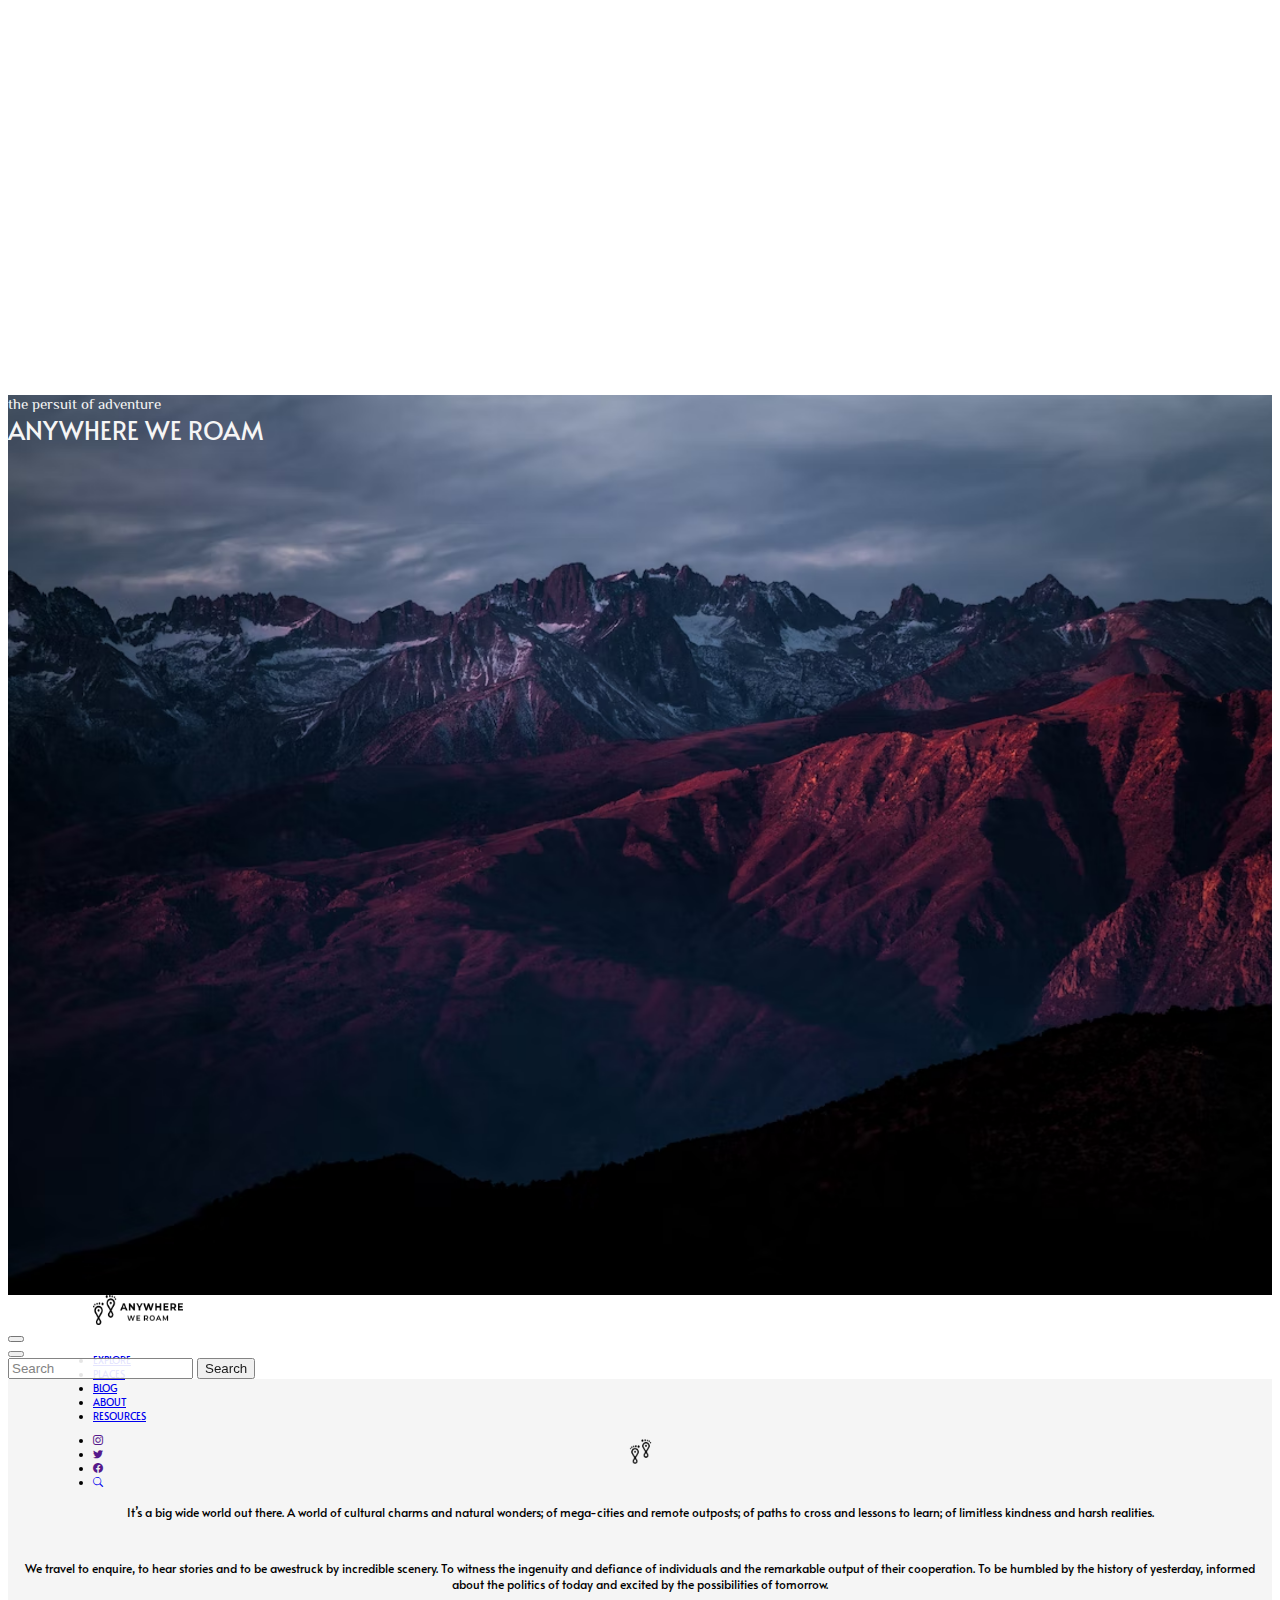
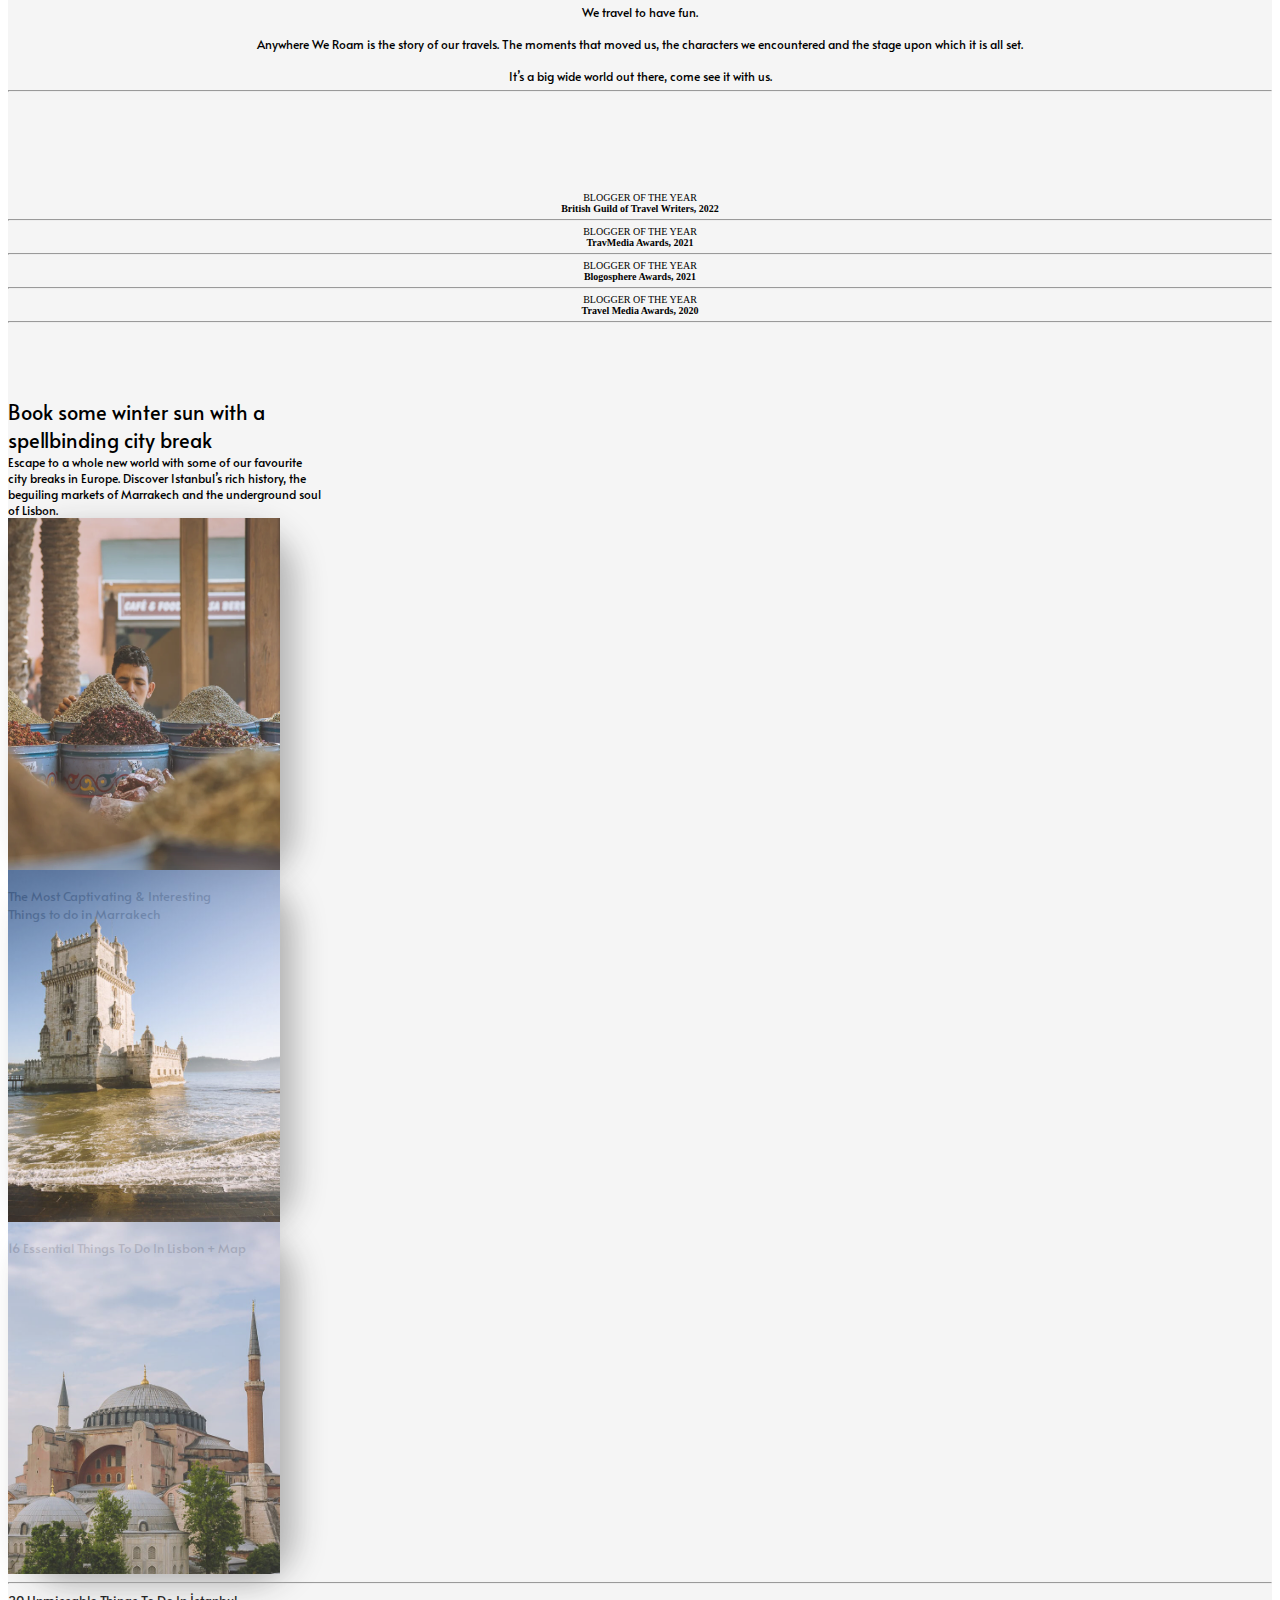
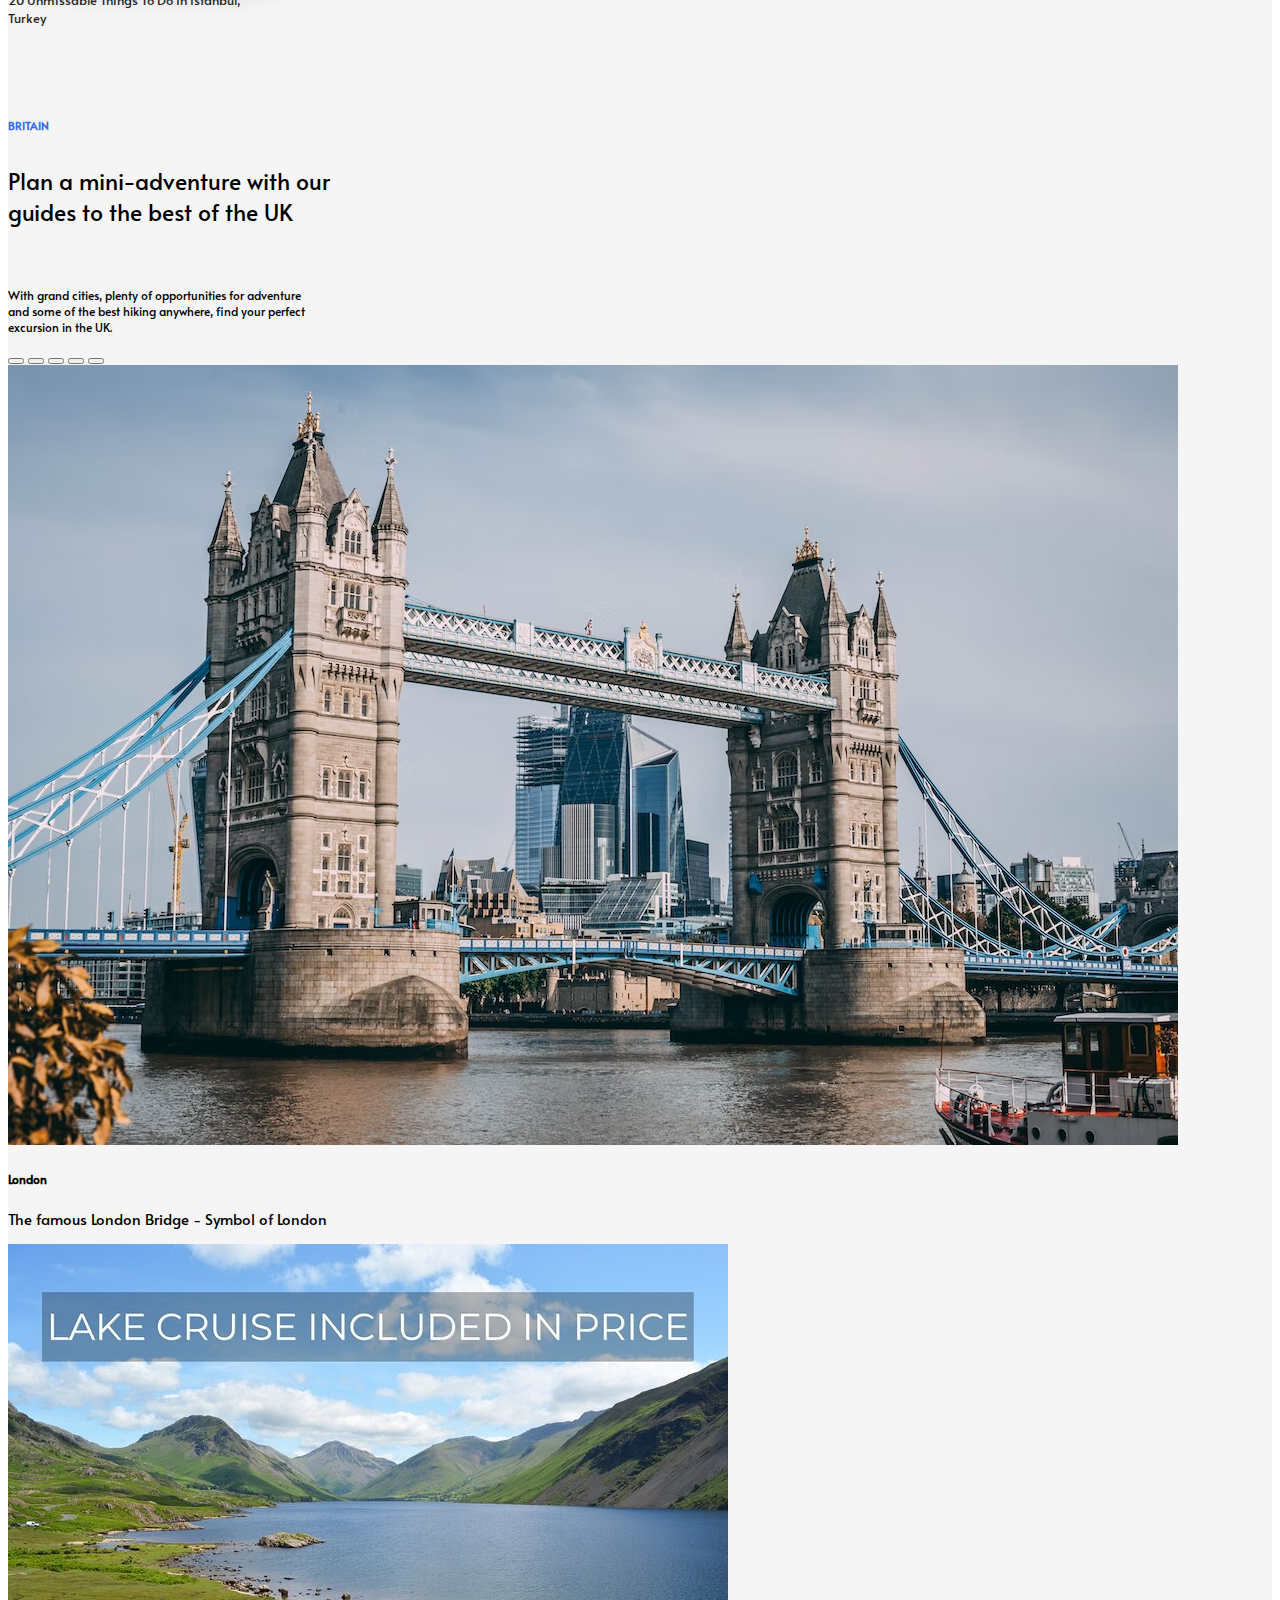
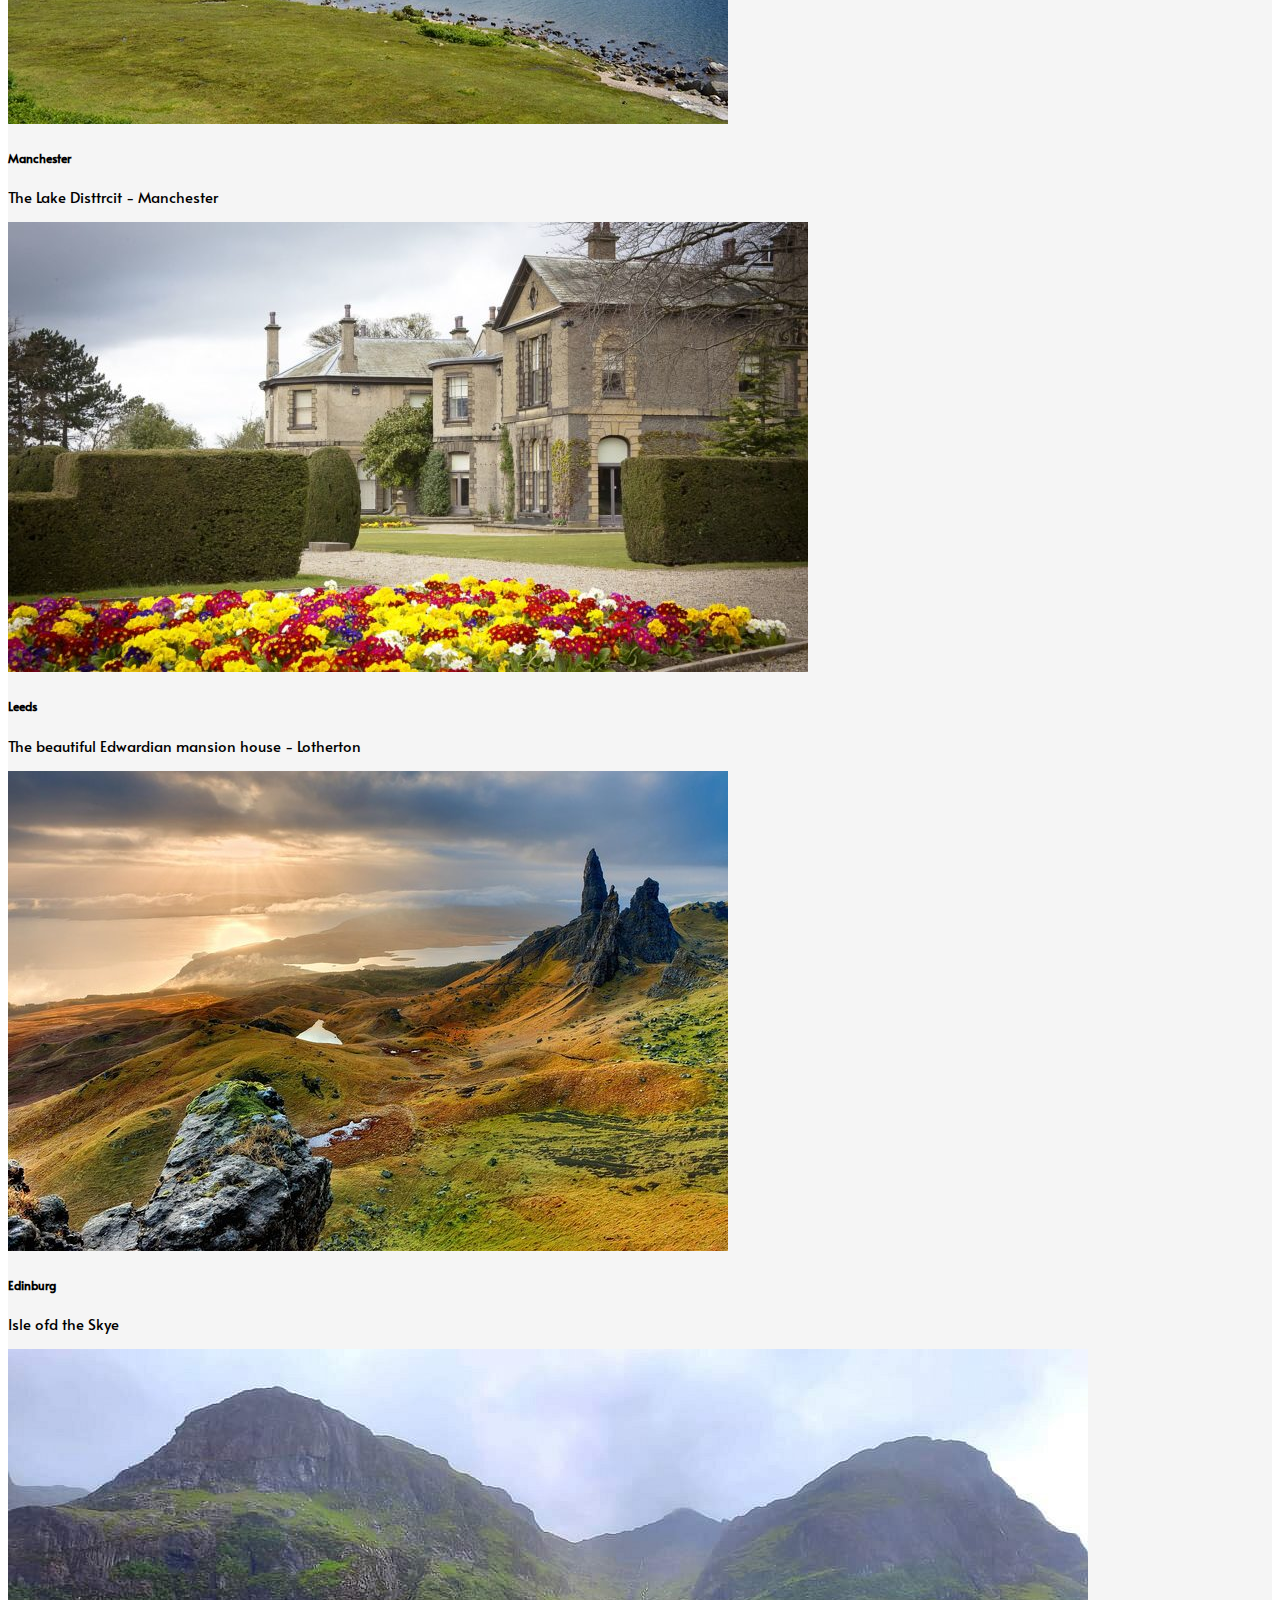
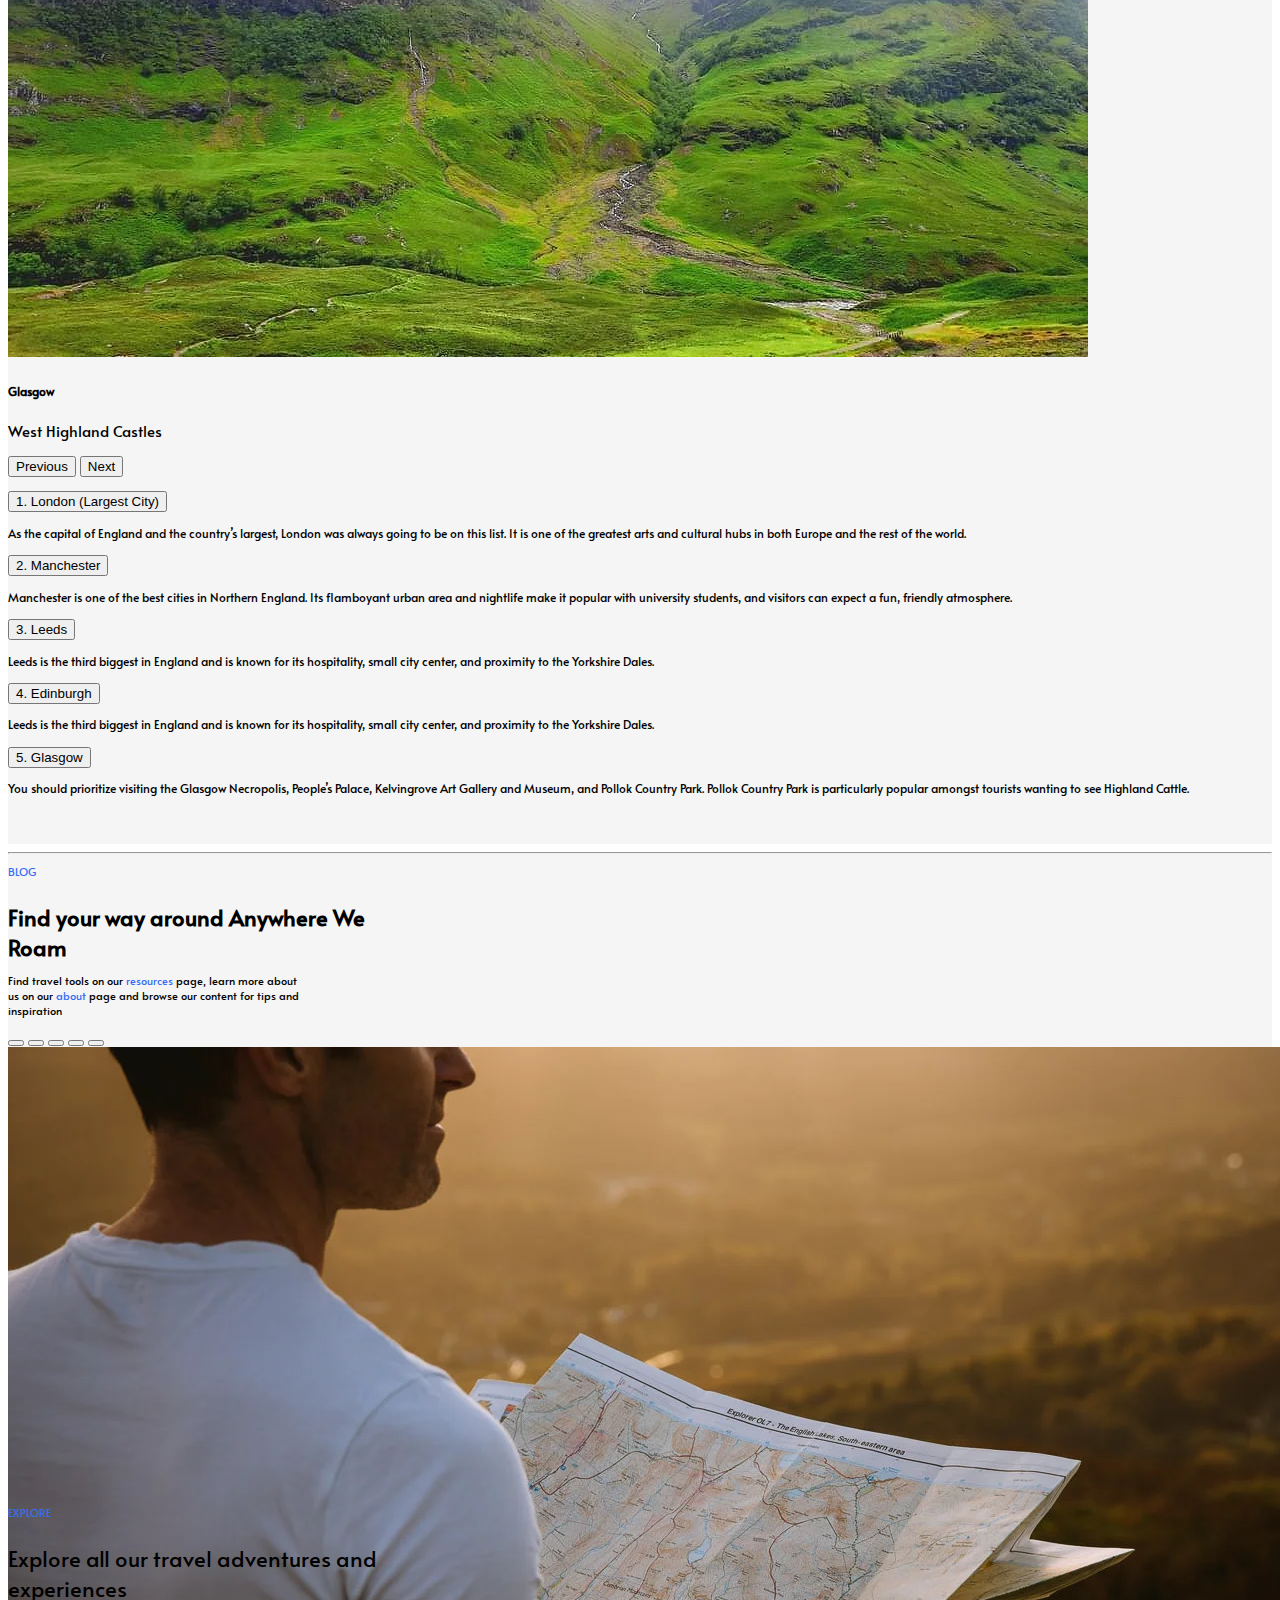
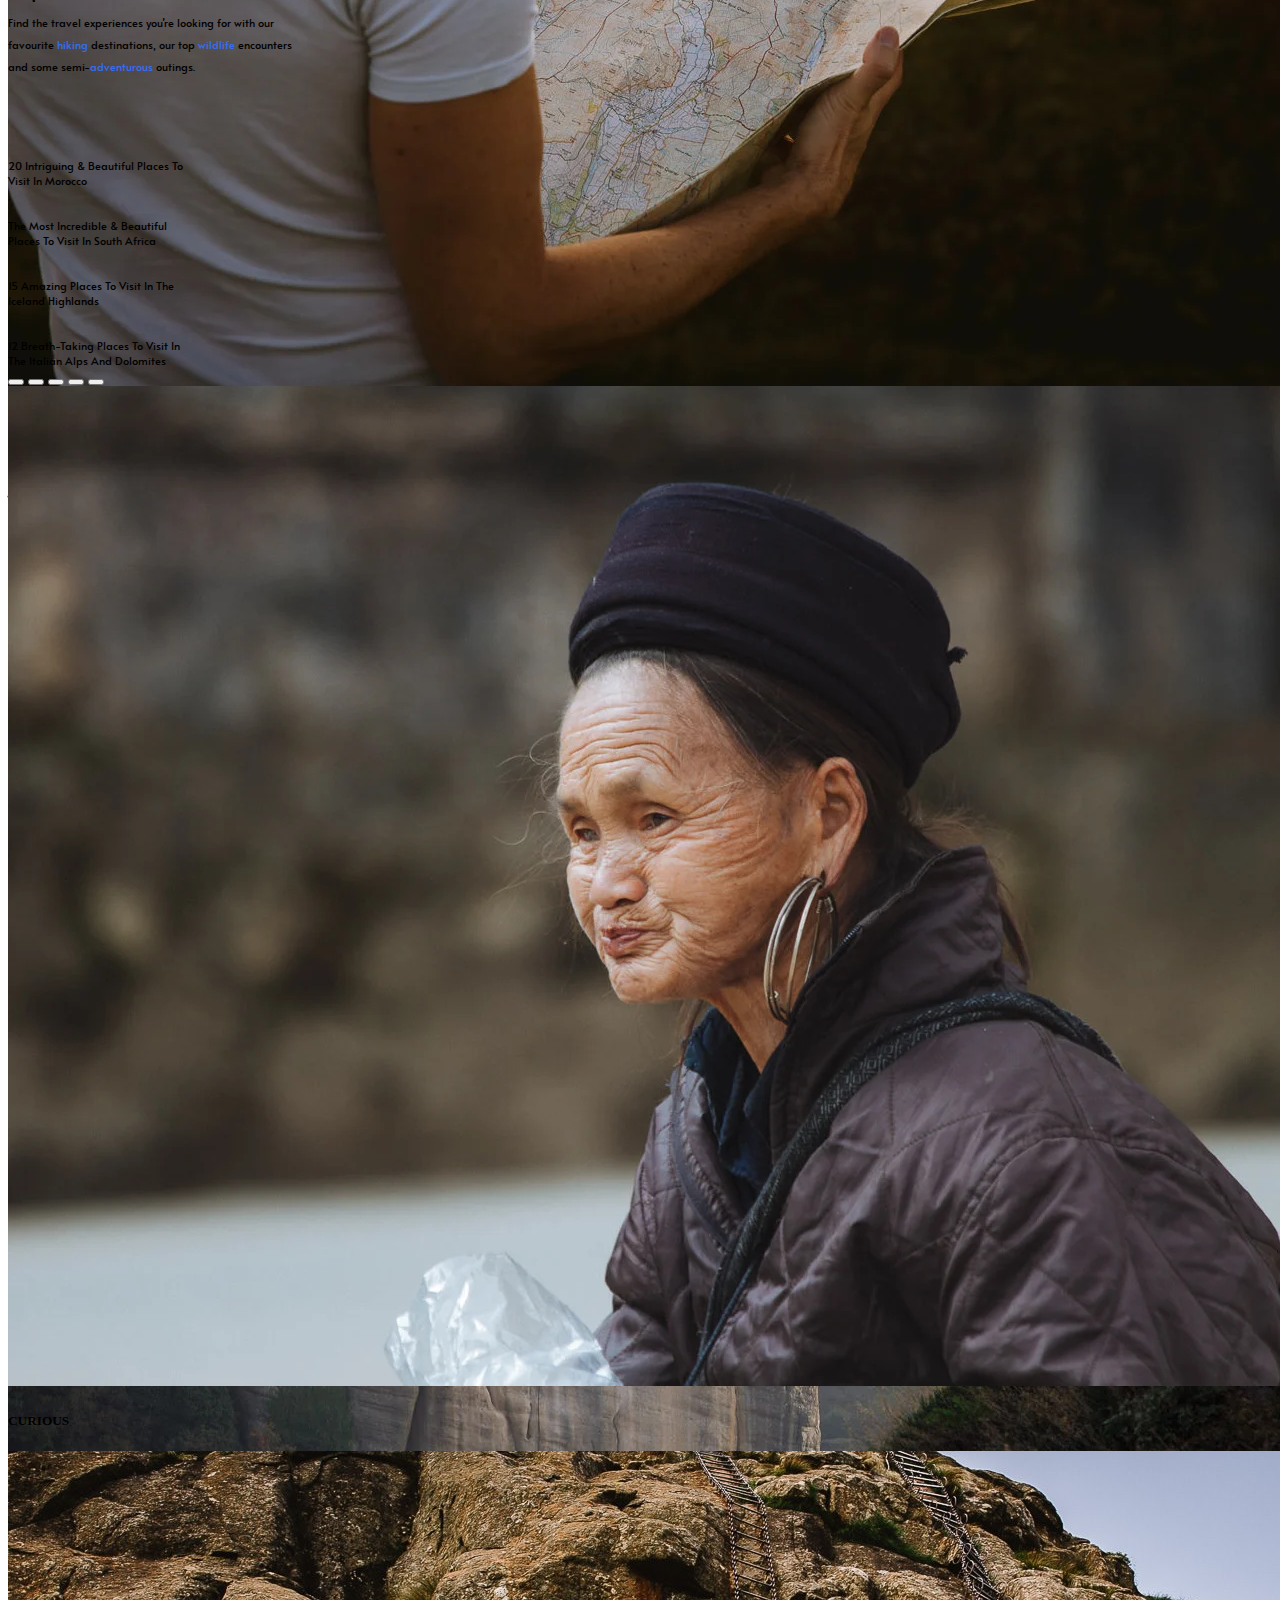
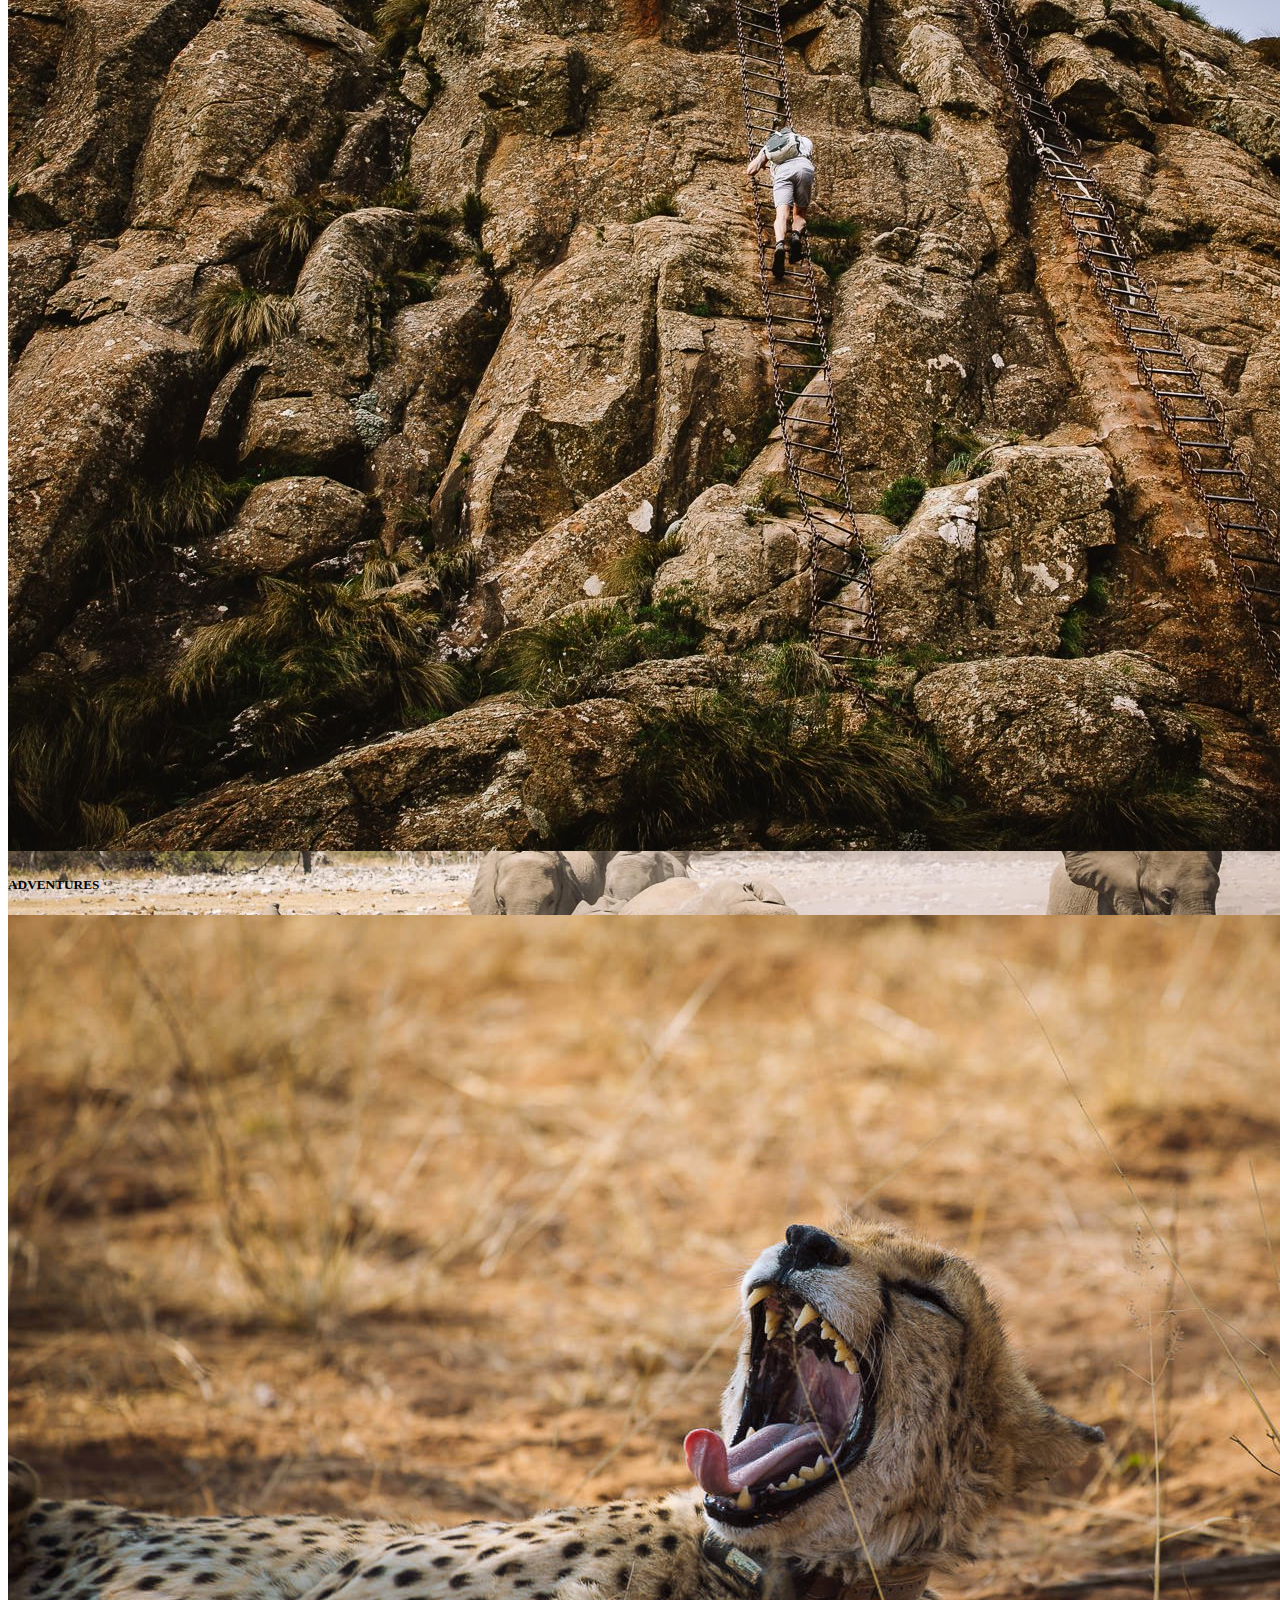
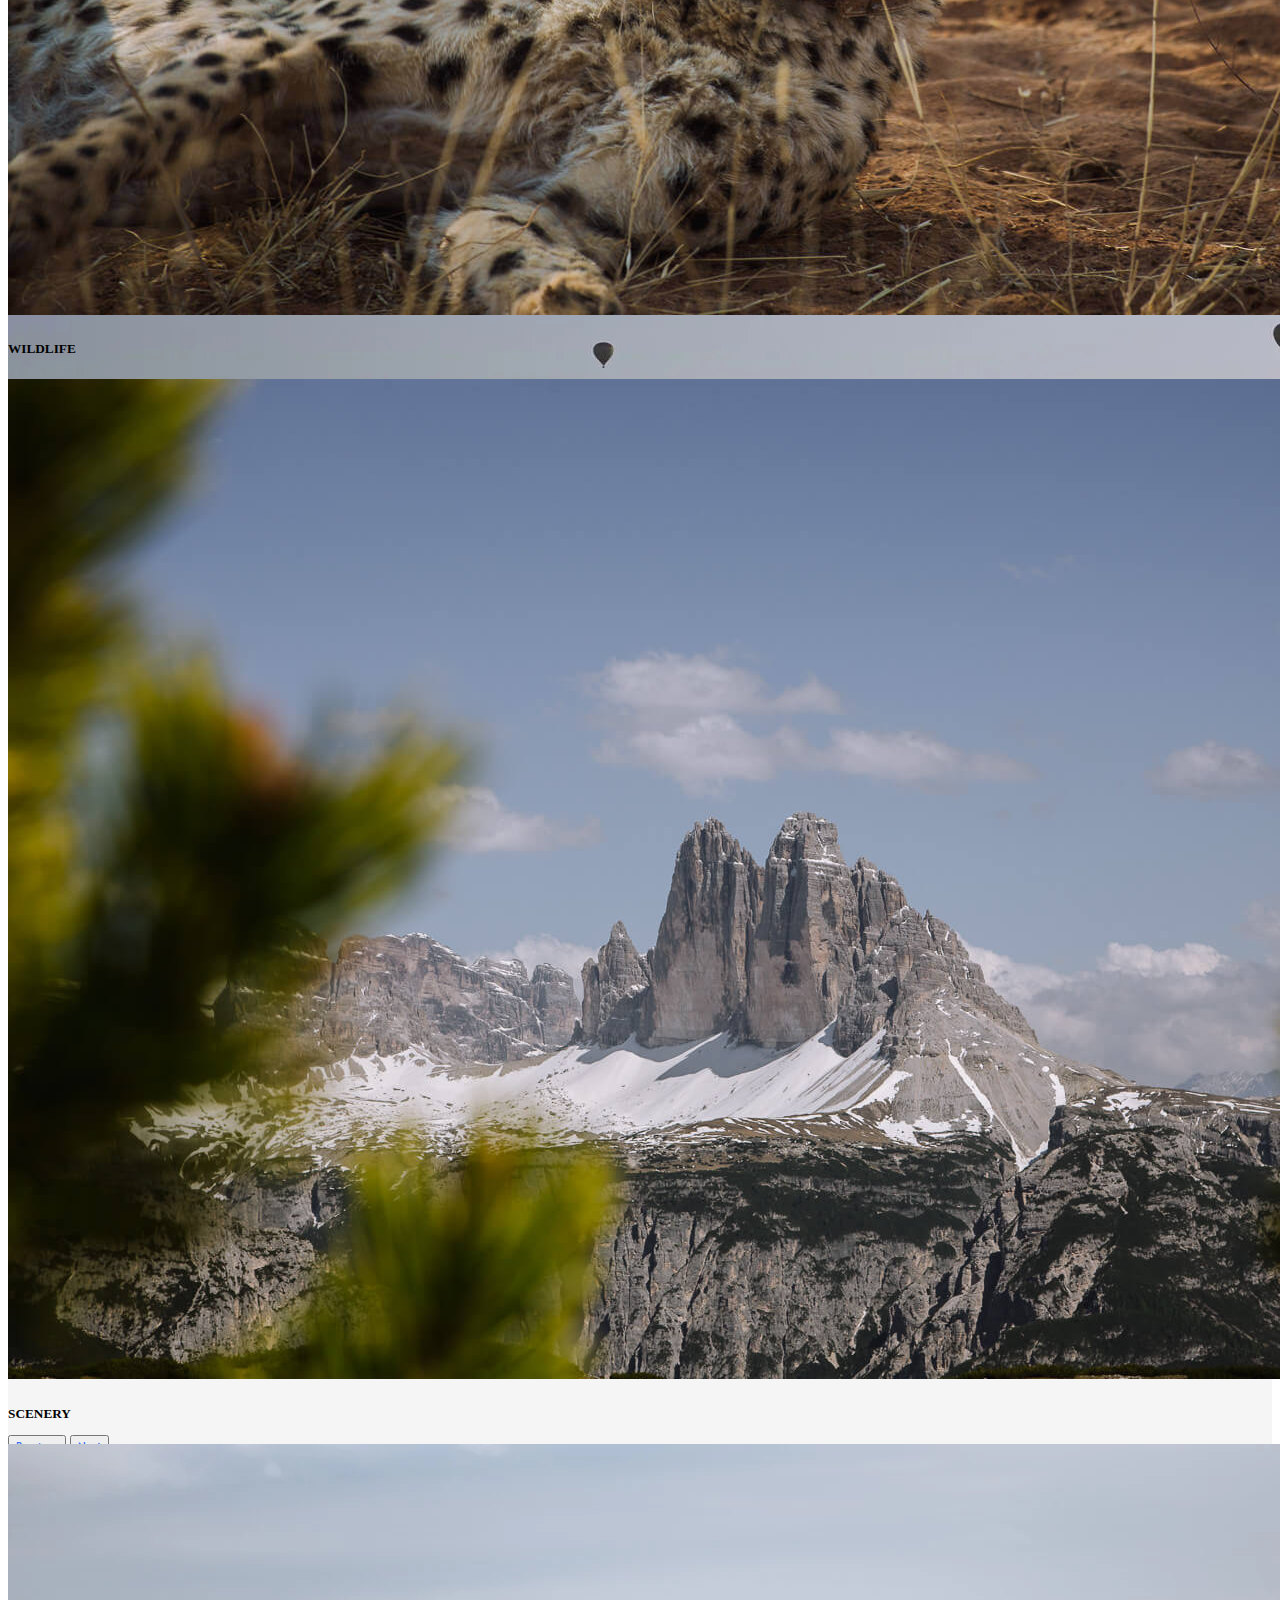
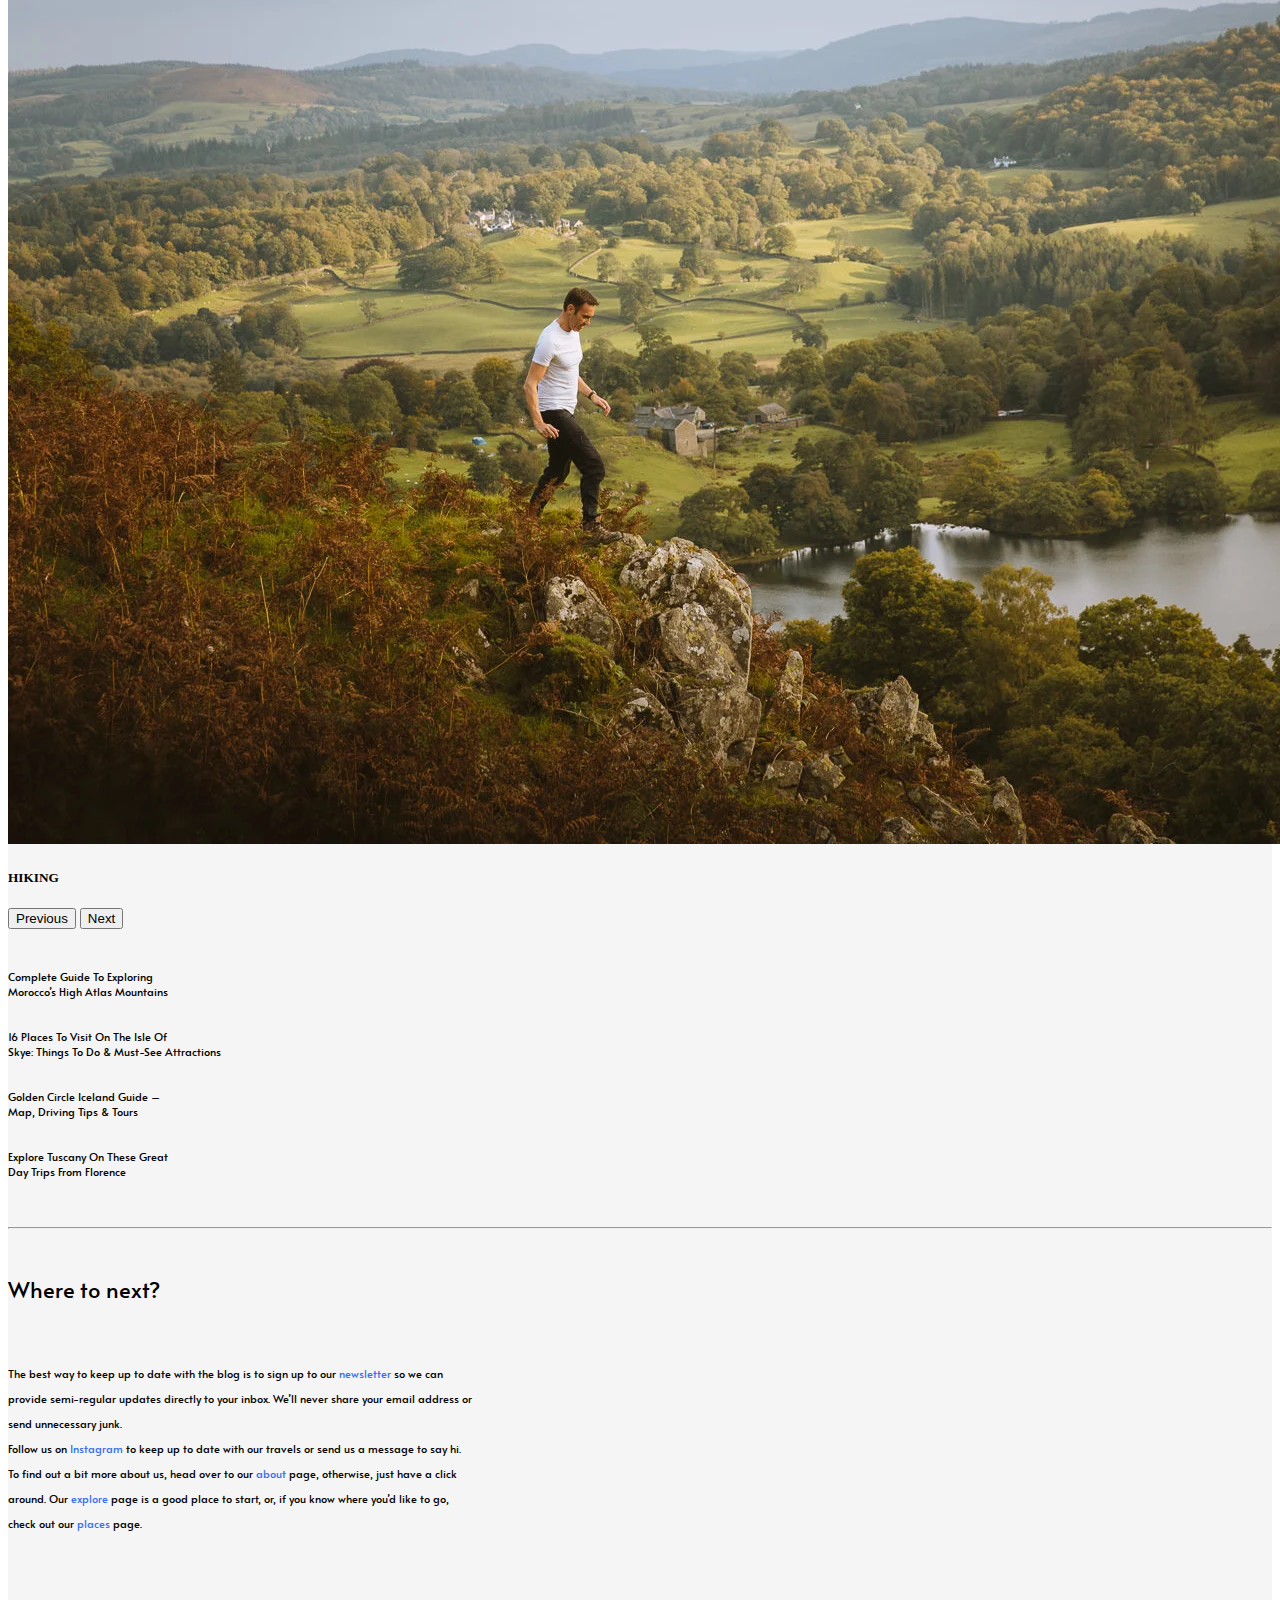
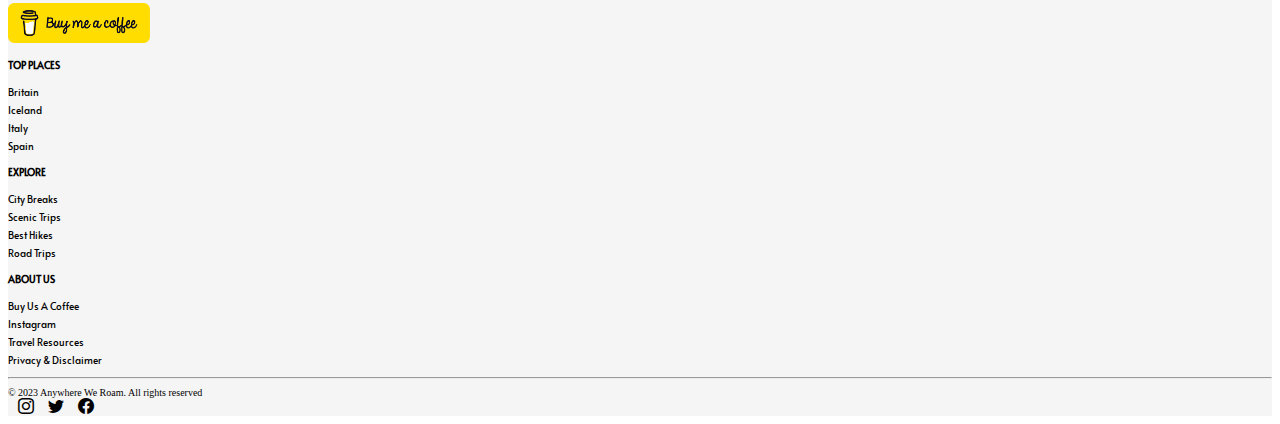
==== index.html @ 822ea723 "travel-site v.1" ====
<!DOCTYPE html>
<html lang="en">
  <head>
    <meta charset="UTF-8" />
    <meta http-equiv="X-UA-Compatible" content="IE=edge" />
    <meta name="viewport" content="width=device-width, initial-scale=1.0" />
    <title>Anywhere We Roam | The Pursuit Of Adventure</title>

    <!-- CSS LINKS -->
    <link rel="stylesheet" href="style.css" />
    <link
      href="https://cdn.jsdelivr.net/npm/bootstrap@5.3.0-alpha1/dist/css/bootstrap.min.css"
      rel="stylesheet"
      integrity="sha384-GLhlTQ8iRABdZLl6O3oVMWSktQOp6b7In1Zl3/Jr59b6EGGoI1aFkw7cmDA6j6gD"
      crossorigin="anonymous"
    />
    <link
      rel="stylesheet"
      href="https://cdn.jsdelivr.net/npm/bootstrap-icons@1.10.3/font/bootstrap-icons.css"
    />

    <!-- GOOGLE FONT LINKS -->
    <link rel="preconnect" href="https://fonts.googleapis.com" />
    <link rel="preconnect" href="https://fonts.gstatic.com" crossorigin />
    <link
      href="https://fonts.googleapis.com/css2?family=Alata&family=Alex+Brush&family=Carter+One&family=Kaushan+Script&family=Marcellus&family=Marck+Script&family=Philosopher&family=Playball&family=Qwigley&family=Tangerine&family=Vollkorn+SC&display=swap"
      rel="stylesheet"
    />
  </head>
  <body>
    <!-- TRANSPAENT img -->
    <header>
      <div class="row text-center">
        <div class="col-lg-12 text-center">
          <p>the persuit of adventure</p>
          <h1>ANYWHERE WE ROAM</h1>
        </div>
      </div>
    </header>
    
    <!-- NAVBAR - WHOLE -->
    <nav
      class="opac nav navbar navbar-expand-lg bg-transparent bg-light fixed-top"
    >
      <div class="container-fluid">
        <a class="ms-5 navbar-brand" href="#">
          <div class="logo-div">
            <img height="100px" src="images/logo-black.webp" alt="" />
          </div>
        </a>
        <button
          class="navbar-toggler"
          type="button"
          data-bs-toggle="collapse"
          data-bs-target="#navbarSupportedContent"
          aria-controls="navbarSupportedContent"
          aria-expanded="false"
          aria-label="Toggle navigation"
        >
          <span class="navbar-toggler-icon"></span>
        </button>
        <div
          class="navbar-ul-class collapse navbar-collapse"
          id="navbarSupportedContent"
        >
          <!-- NAVBAR - MAIN UL -->
          <ul class="ul-class navbar-nav ms-auto mb-2 mb-lg-0 me-5">
            <li class="nav-item">
              <a class="nav-link active text-black" aria-current="page" href="#"
                >EXPLORE</a
              >
            </li>
            <li class="nav-item">
              <a class="nav-link active text-black" aria-current="page" href="#"
                >PLACES</a
              >
            </li>
            <li class="nav-item">
              <a class="nav-link active text-black" aria-current="page" href="#"
                >BLOG</a
              >
            </li>
            <li class="nav-item">
              <a class="nav-link active text-black" aria-current="page" href="#"
                >ABOUT</a
              >
            </li>
            <li class="nav-item">
              <a class="nav-link active text-black" aria-current="page" href="#"
                >RESOURCES</a
              >
            </li>
          </ul>
          <!-- NAVBAR - ICONS UL -->
          <ul class="ul2-class navbar-nav ms-auto mb-2 mb-lg-0">
            <li class="nav-list">
              <a class="nav-link text-black" aria-current="page" href=""
                ><i class="bi bi-instagram"></i
              ></a>
            </li>
            <li class="nav-list">
              <a class="nav-link text-black" aria-current="page" href=""
                ><i class="bi bi-twitter"></i
              ></a>
            </li>
            <li class="nav-list">
              <a class="nav-link text-black" aria-current="page" href=""
                ><i class="bi bi-facebook"></i
              ></a>
            </li>
            <li class="nav-list">
              <a class="nav-link text-black" aria-current="page" href="#search"
                ><i
                  data-bs-target="#exampleModal"
                  data-bs-toggle="modal"
                  class="bi bi-search"
                ></i
              ></a>
            </li>
          </ul>
        </div>
      </div>
    </nav>

    <!--SEARCH  -  BAR Modal -->
    <div
      class="modal fade"
      id="exampleModal"
      tabindex="-1"
      aria-labelledby="exampleModalLabel"
      aria-hidden="true"
    >
      <div class="modal-dialog modal-dialog-centered">
        <div class="modal-content modal-blurr">
          <div class="modal-header">
            <button
              type="button"
              class="btn-close"
              data-bs-dismiss="modal"
              aria-label="Close"
            ></button>
          </div>
          <div class="modal-body">
            <!-- SEARCH - BAR FORM -->
            <form class="d-flex" role="search">
              <input
                class="form-control me-2"
                type="search"
                placeholder="Search"
                aria-label="Search"
              />
              <button class="btn btn-outline-success" type="submit">
                Search
              </button>
            </form>
          </div>
        </div>
      </div>
    </div>

    <!-- EXPLORE - SECTION -->
    <section id="explore" style="background-color: whitesmoke">
      <div class="explore row mt-5">
        <div class="col-3"></div>
        <div class="col-6">
          <img src="images/content - top.webp" alt="" />
          <p>
            It’s a big wide world out there. A world of cultural charms and
            natural wonders; of mega-cities and remote outposts; of paths to
            cross and lessons to learn; of limitless kindness and harsh
            realities.
          </p>
          <br />
          <p class="secondLine">
            We travel to enquire, to hear stories and to be awestruck by
            incredible scenery. To witness the ingenuity and defiance of
            individuals and the remarkable output of their cooperation. To be
            humbled by the history of yesterday, informed about the politics of
            today and excited by the possibilities of tomorrow.<br />
          </p>

          We travel to have fun. <br /><br />
          Anywhere We Roam is the story of our travels. The moments that moved
          us, the characters we encountered and the stage upon which it is all
          set. <br /><br />
          It’s a big wide world out there, come see it with us.
          <hr />
        </div>
        <div class="col-3"></div>
      </div>
      <!-- FOOTER - EXPLORE -->
      <div class="row footer-explore p-4">
        <div class="col-md-2"></div>
        <div class="col-md-2">
          <span>BLOGGER OF THE YEAR</span><br />
          British Guild of Travel Writers, 2022
          <hr />
        </div>
        <div class="col-md-2">
          <span>BLOGGER OF THE YEAR</span><br />
          TravMedia Awards, 2021
          <hr />
        </div>
        <div class="col-md-2">
          <span>BLOGGER OF THE YEAR</span><br />
          Blogosphere Awards, 2021
          <hr />
        </div>
        <div class="col-md-2">
          <span>BLOGGER OF THE YEAR</span><br />
          Travel Media Awards, 2020
          <hr />
        </div>
        <div class="col-md-2"></div>
      </div>

      <!-- SPELLBOUNDING - EXPLORE -->
      <div class="row text-black text-center spell mt-1 p-3">
        <div class="col-md-3"></div>
        <div class="col-md-6">
          <span
            >Book some winter sun with a <br />
            spellbinding city break</span
          >
          <br />
          Escape to a whole new world with some of our favourite <br />
          city breaks in Europe. Discover Istanbul’s rich history, the <br />
          beguiling markets of Marrakech and the underground soul <br />
          of Lisbon.
        </div>
        <div class="col-md-3"></div>
      </div>
      <!-- CARDS - EXPLORE -->
      <div class="container">
        <div class="row text-center ms-4">
          <div class="col-md-4 mb-4">
            <div
              class="card-div card text-bg-dark rounded-4"
              style="
                width: 17rem;
                height: 22rem;
                box-shadow: 15px 10px 30px darkgray;
              "
            >
              <img
                src="images/1st card.webp"
                style="width: 17rem; height: 22rem"
                class="card-img rounded-4"
                alt="No image"
              />
              <div class="card-image card-img-overlay">
                <p class="card-text">
                  The Most Captivating & Interesting <br />
                  Things to do in Marrakech
                </p>
              </div>
            </div>
          </div>
          <div class="col-md-4 mb-4 text-center">
            <div
              class="card-div card text-bg-dark rounded-4"
              style="
                width: 17rem;
                height: 22rem;
                box-shadow: 15px 10px 30px darkgray;
              "
            >
              <img
                src="images/2nd card.jpg"
                style="width: 17rem; height: 22rem"
                class="card-img rounded-4"
                alt="No image"
              />
              <div class="card-image card-img-overlay">
                <p class="card-text">
                  16 Essential Things To Do In Lisbon + Map
                </p>
              </div>
            </div>
          </div>
          <div class="col-md-4 mb-4 text-center">
            <div
              class="card-div card text-bg-dark rounded-4"
              style="
                width: 17rem;
                height: 22rem;
                box-shadow: 15px 10px 30px darkgray;
              "
            >
              <img
                src="images/3rd card.jpg"
                style="width: 17rem; height: 22rem"
                class="card-img rounded-4"
                alt="No image"
              />
              <div class="card-image card-img-overlay">
                <p class="card-text">
                  20 Unmissable Things To Do In İstanbul, Turkey
                </p>
              </div>
            </div>
          </div>
          <hr />
          <br />
          <br /><br />
        </div>
      </div>
      <div class="row mt-2">
        <div class="col-md-3"></div>
        <div class="accord col-md-6 text-center">
          <a href="#">BRITAIN</a> <br />
          <h4>
            Plan a mini-adventure with our <br />
            guides to the best of the UK
          </h4>
          <br />
          <p>
            With grand cities, plenty of opportunities for adventure <br />
            and some of the best hiking anywhere, find your perfect <br />
            excursion in the UK.
          </p>
        </div>
        <div class="col-md-3"></div>
      </div>

      <!-- CAROUSEL Container -->
      <div class="container">
        <!-- CAROUSEL COllumn section -->
        <div class="row mt-2 ms-3 me-3">
          <div class="col-md-5 mt-3">
            <div
              id="carouselExampleDark"
              class="carousel carousel-fade slide"
              data-bs-ride="carousel"
            >
              <div class="carousel-indicators">
                <button
                  type="button"
                  data-bs-target="#carouselExampleDark"
                  data-bs-slide-to="0"
                  class="active"
                  aria-current="true"
                  aria-label="Slide 1"
                ></button>
                <button
                  type="button"
                  data-bs-target="#carouselExampleDark"
                  data-bs-slide-to="1"
                  aria-label="Slide 2"
                ></button>
                <button
                  type="button"
                  data-bs-target="#carouselExampleDark"
                  data-bs-slide-to="2"
                  aria-label="Slide 3"
                ></button>
                <button
                  type="button"
                  data-bs-target="#carouselExampleDark"
                  data-bs-slide-to="3"
                  aria-label="Slide 4"
                ></button>
                <button
                  type="button"
                  data-bs-target="#carouselExampleDark"
                  data-bs-slide-to="4"
                  aria-label="Slide 5"
                ></button>
              </div>
              <div class="carousel-inner rounded-3">
                <div class="carousel-item car-div active">
                  <img
                    src="images/London bridge.avif"
                    class="d-block w-100"
                    alt="..."
                  />
                  <div class="carousel-caption d-none d-md-block">
                    <h5>London</h5>
                    <p>The famous London Bridge - Symbol of London</p>
                  </div>
                </div>
                <div class="carousel-item car-div">
                  <img
                    src="images/lake district manchester.jpg"
                    class="d-block w-100"
                    alt="..."
                  />
                  <div class="carousel-caption d-none d-md-block">
                    <h5>Manchester</h5>
                    <p>The Lake Disttrcit - Manchester</p>
                  </div>
                </div>
                <div class="carousel-item car-div">
                  <img
                    src="images/leeds Lotherton.jpg"
                    class="d-block w-100"
                    alt="..."
                  />
                  <div class="carousel-caption d-none d-md-block">
                    <h5>Leeds</h5>
                    <p>The beautiful Edwardian mansion house - Lotherton</p>
                  </div>
                </div>
                <div class="carousel-item car-div">
                  <img
                    src="images/isle of the skye.jpg"
                    class="d-block w-100"
                    alt="..."
                  />
                  <div class="carousel-caption d-none d-md-block">
                    <h5>Edinburg</h5>
                    <p>Isle ofd the Skye</p>
                  </div>
                </div>
                <div class="carousel-item car-div">
                  <img
                    src="images/glasgow.jpg"
                    class="d-block w-100"
                    alt="..."
                  />
                  <div class="carousel-caption d-none d-md-block">
                    <h5>Glasgow</h5>
                    <p>West Highland Castles</p>
                  </div>
                </div>
              </div>
              <button
                class="carousel-control-prev"
                type="button"
                data-bs-target="#carouselExampleDark"
                data-bs-slide="prev"
              >
                <span
                  class="carousel-control-prev-icon"
                  aria-hidden="true"
                ></span>
                <span class="visually-hidden">Previous</span>
              </button>
              <button
                class="carousel-control-next"
                type="button"
                data-bs-target="#carouselExampleDark"
                data-bs-slide="next"
              >
                <span
                  class="carousel-control-next-icon"
                  aria-hidden="true"
                ></span>
                <span class="visually-hidden">Next</span>
              </button>
            </div>
          </div>
          <!-- ACCORDION COllumn section -->
          <div class="col-md-7">
            <div class="accordion accordion-flush" id="accordionFlushExample">
              <div class="accordion-item">
                <h2 class="accordion-header acc-head-div" id="flush-headingOne">
                  <button
                    class="accordion-button collapsed"
                    type="button"
                    data-bs-toggle="collapse"
                    data-bs-target="#flush-collapseOne"
                    aria-expanded="false"
                    aria-controls="flush-collapseOne"
                  >
                    1. London (Largest City)
                  </button>
                </h2>
                <div
                  id="flush-collapseOne"
                  class="accordion-collapse collapse acc-div"
                  aria-labelledby="flush-headingOne"
                  data-bs-parent="#accordionFlushExample"
                >
                  <div class="accordion-body">
                    As the capital of England and the country’s largest, London
                    was always going to be on this list. It is one of the
                    greatest arts and cultural hubs in both Europe and the rest
                    of the world.
                  </div>
                </div>
              </div>
              <div class="accordion-item">
                <h2 class="accordion-header acc-head-div" id="flush-headingTwo">
                  <button
                    class="accordion-button collapsed"
                    type="button"
                    data-bs-toggle="collapse"
                    data-bs-target="#flush-collapseTwo"
                    aria-expanded="false"
                    aria-controls="flush-collapseTwo"
                  >
                    2. Manchester
                  </button>
                </h2>
                <div
                  id="flush-collapseTwo"
                  class="accordion-collapse collapse acc-div"
                  aria-labelledby="flush-headingTwo"
                  data-bs-parent="#accordionFlushExample"
                >
                  <div class="accordion-body">
                    Manchester is one of the best cities in Northern England.
                    Its flamboyant urban area and nightlife make it popular with
                    university students, and visitors can expect a fun, friendly
                    atmosphere.
                  </div>
                </div>
              </div>
              <div class="accordion-item">
                <h2
                  class="accordion-header acc-head-div"
                  id="flush-headingThree"
                >
                  <button
                    class="accordion-button collapsed"
                    type="button"
                    data-bs-toggle="collapse"
                    data-bs-target="#flush-collapseThree"
                    aria-expanded="false"
                    aria-controls="flush-collapseThree"
                  >
                    3. Leeds
                  </button>
                </h2>
                <div
                  id="flush-collapseThree"
                  class="accordion-collapse collapse acc-div"
                  aria-labelledby="flush-headingThree"
                  data-bs-parent="#accordionFlushExample"
                >
                  <div class="accordion-body">
                    Leeds is the third biggest in England and is known for its
                    hospitality, small city center, and proximity to the
                    Yorkshire Dales.
                  </div>
                </div>
              </div>
              <div class="accordion-item">
                <h2
                  class="accordion-header acc-head-div"
                  id="flush-headingFour"
                >
                  <button
                    class="accordion-button collapsed"
                    type="button"
                    data-bs-toggle="collapse"
                    data-bs-target="#flush-collapseFour"
                    aria-expanded="false"
                    aria-controls="flush-collapseFour"
                  >
                    4. Edinburgh
                  </button>
                </h2>
                <div
                  id="flush-collapseFour"
                  class="accordion-collapse collapse acc-div"
                  aria-labelledby="flush-headingFoflush-collapseFour"
                  data-bs-parent="#accordionFlushExample"
                >
                  <div class="accordion-body">
                    Leeds is the third biggest in England and is known for its
                    hospitality, small city center, and proximity to the
                    Yorkshire Dales.
                  </div>
                </div>
              </div>
              <div class="accordion-item">
                <h2
                  class="accordion-header acc-head-div"
                  id="flush-headingFive"
                >
                  <button
                    class="accordion-button collapsed"
                    type="button"
                    data-bs-toggle="collapse"
                    data-bs-target="#flush-collapseFive"
                    aria-expanded="false"
                    aria-controls="flush-collapseFive"
                  >
                    5. Glasgow
                  </button>
                </h2>
                <div
                  id="flush-collapseFive"
                  class="accordion-collapse collapse acc-div"
                  aria-labelledby="flush-headingFive"
                  data-bs-parent="#accordionFlushExample"
                >
                  <div class="accordion-body">
                    You should prioritize visiting the Glasgow Necropolis,
                    People’s Palace, Kelvingrove Art Gallery and Museum, and
                    Pollok Country Park. Pollok Country Park is particularly
                    popular amongst tourists wanting to see Highland Cattle.
                  </div>
                </div>
              </div>
            </div>
          </div>
        </div>
        <br />
      </div>
    </section>

    <!-- BLOG -->
    <section id="blog">
      <div class="container">
        <div class="row">
          <hr />
          <div class="blog-div col-md-12 text-center">
            <span>BLOG</span>
            <h3>
              Find your way around Anywhere We <br />
              Roam
            </h3>
            <p>
              Find travel tools on our <span>resources</span> page, learn more
              about <br />
              us on our <span>about</span> page and browse our content for tips
              and <br />
              inspiration
            </p>
            <!-- BLOG - CAROUSEL -->
            <div class="row">
              <div class="col-md-1" sty></div>
              <div class="col-md-10">
                <div
                  id="carouselExampleCaptions"
                  class="carousel slide"
                  data-bs-ride="false"
                >
                  <div class="carousel-indicators">
                    <button
                      type="button"
                      data-bs-target="#carouselExampleCaptions"
                      data-bs-slide-to="0"
                      class="active"
                      aria-current="true"
                      aria-label="Slide 1"
                    ></button>
                    <button
                      type="button"
                      data-bs-target="#carouselExampleCaptions"
                      data-bs-slide-to="1"
                      aria-label="Slide 2"
                    ></button>
                    <button
                      type="button"
                      data-bs-target="#carouselExampleCaptions"
                      data-bs-slide-to="2"
                      aria-label="Slide 3"
                    ></button>
                    <button
                      type="button"
                      data-bs-target="#carouselExampleCaptions"
                      data-bs-slide-to="3"
                      aria-label="Slide 4"
                    ></button>
                    <button
                      type="button"
                      data-bs-target="#carouselExampleCaptions"
                      data-bs-slide-to="4"
                      aria-label="Slide 5"
                    ></button>
                  </div>
                  <div class="carousel-inner trial rounded-4">
                    <div class="carousel-item active">
                      <img
                        src="images/about.webp"
                        class="d-block w-100"
                        alt="No image"
                      />
                      <div class="carousel-caption d-none d-md-block adipoli">
                        <h5>ABOUT</h5>
                      </div>
                    </div>
                    <div class="carousel-item">
                      <img
                        src="images/places.webp"
                        class="d-block w-100"
                        alt="No image"
                      />
                      <div class="carousel-caption d-none d-md-block adipoli">
                        <h5>PLACES</h5>
                      </div>
                    </div>
                    <div class="carousel-item">
                      <img
                        src="images/explore.webp"
                        class="d-block w-100"
                        alt="No image"
                      />
                      <div class="carousel-caption d-none d-md-block adipoli">
                        <h5>EXPLORE</h5>
                      </div>
                    </div>
                    <div class="carousel-item">
                      <img
                        src="images/blogs.webp"
                        class="d-block w-100"
                        alt="No image"
                      />
                      <div class="carousel-caption d-none d-md-block adipoli">
                        <h5>BLOGS</h5>
                      </div>
                    </div>
                    <div class="carousel-item">
                      <img
                        src="images/resources.webp"
                        class="d-block w-100"
                        alt="No image"
                      />
                      <div class="carousel-caption d-none d-md-block adipoli">
                        <h5>RESOURCES</h5>
                        <p
                      </div>
                    </div>
                  </div>
                  <button
                    class="carousel-control-prev"
                    type="button"
                    data-bs-target="#carouselExampleCaptions"
                    data-bs-slide="prev"
                  >
                    <span
                      class="carousel-control-prev-icon"
                      aria-hidden="true"
                    ></span>
                    <span class="visually-hidden">Previous</span>
                  </button>
                  <button
                    class="carousel-control-next"
                    type="button"
                    data-bs-target="#carouselExampleCaptions"
                    data-bs-slide="next"
                  >
                    <span
                      class="carousel-control-next-icon"
                      aria-hidden="true"
                    ></span>
                    <span class="visually-hidden">Next</span>
                  </button>
                </div>
              </div>
              <div class="col-md-1"></div>
            </div>
          </div>
        </div>
      </div>
      <br />
    </section>
    <!-- ABOUT (LAST SECTION BEFORE FOOTER -->
    <section id="about">
      <div class="container">
        <div class="row">
          <hr />
          <div class="about-last col-md-12 text-center">
            <span>EXPLORE</span>
            <br />
            <h3>
              Explore all our travel adventures and <br />
              experiences
            </h3>
            <br />
            <p>
              Find the travel experiences you’re looking for with our <br />
              favourite<span> hiking</span> destinations, our top
              <span>wildlife</span> encounters <br />
              and some semi-<span>adventurous</span>
              outings.
            </p>
          </div>
        </div>
        <div class="row">
          <div class="left-div-text col-md-3 text-end">
            20 Intriguing & Beautiful Places To <br />
            Visit In Morocco
            <br />
            <br />
            <br />
            The Most Incredible & Beautiful
            <br />
            Places To Visit In South Africa
            <br />
            <br /><br />
            15 Amazing Places To Visit In The
            <br />
            Iceland Highlands
            <br />
            <br /><br />
            12 Breath-Taking Places To Visit In
            <br />
            The Italian Alps And Dolomites
          </div>
          <div class="col-md-6 text-center">
            <!-- LAST CAROUSAL -->
            <div
              id="carouselExampleCaptions2"
              class="carousel slide"
              data-bs-ride="false"
            >
              <div class="carousel-indicators">
                <button
                  type="button"
                  data-bs-target="#carouselExampleCaptions2"
                  data-bs-slide-to="0"
                  class="active"
                  aria-current="true"
                  aria-label="Slide 1"
                ></button>
                <button
                  type="button"
                  data-bs-target="#carouselExampleCaptions2"
                  data-bs-slide-to="1"
                  aria-label="Slide 2"
                ></button>
                <button
                  type="button"
                  data-bs-target="#carouselExampleCaptions2"
                  data-bs-slide-to="2"
                  aria-label="Slide 3"
                ></button>
                <button
                  type="button"
                  data-bs-target="#carouselExampleCaptions2"
                  data-bs-slide-to="3"
                  aria-label="Slide 4"
                ></button>
                <button
                  type="button"
                  data-bs-target="#carouselExampleCaptions2"
                  data-bs-slide-to="4"
                  aria-label="Slide 5"
                ></button>
              </div>
              <div class="carousel-inner">
                <div class="carousel-item last-car-division active">
                  <img src="images/curious.webp" class="d-block w-100" alt="" />
                  <div class="carousel-caption d-none d-md-block">
                    <h5>CURIOUS</h5>
                  </div>
                </div>
                <div class="carousel-item last-car-division">
                  <img
                    src="images/adventures.jpg"
                    class="d-block w-100"
                    alt=""
                  />
                  <div class="carousel-caption d-none d-md-block">
                    <h5>ADVENTURES</h5>
                  </div>
                </div>
                <div class="carousel-item last-car-division">
                  <img src="images/wildlife.jpg" class="d-block w-100" alt="" />
                  <div class="carousel-caption d-none d-md-block">
                    <h5>WILDLIFE</h5>
                  </div>
                </div>
                <div class="carousel-item last-car-division">
                  <img src="images/scenery.jpg" class="d-block w-100" alt="" />
                  <div class="carousel-caption d-none d-md-block">
                    <h5>SCENERY</h5>
                  </div>
                </div>
                <div class="carousel-item last-car-division">
                  <img src="images/hiking.webp" class="d-block w-100" alt="" />
                  <div class="carousel-caption d-none d-md-block">
                    <h5>HIKING</h5>
                  </div>
                </div>
              </div>
              <button
                class="carousel-control-prev"
                type="button"
                data-bs-target="#carouselExampleCaptions2"
                data-bs-slide="prev"
              >
                <span
                  class="carousel-control-prev-icon"
                  aria-hidden="true"
                ></span>
                <span class="visually-hidden">Previous</span>
              </button>
              <button
                class="carousel-control-next"
                type="button"
                data-bs-target="#carouselExampleCaptions2"
                data-bs-slide="next"
              >
                <span
                  class="carousel-control-next-icon"
                  aria-hidden="true"
                ></span>
                <span class="visually-hidden">Next</span>
              </button>
            </div>
          </div>
          <div class="right-div-text col-md-3 text-start">
            Complete Guide To Exploring
            <br />
            Morocco’s High Atlas Mountains
            <br />
            <br /><br />
            16 Places To Visit On The Isle Of
            <br />
            Skye: Things To Do & Must-See Attractions
            <br /><br /><br />
            Golden Circle Iceland Guide –
            <br />
            Map, Driving Tips & Tours
            <br /><br /><br />
            Explore Tuscany On These Great <br />
            Day Trips From Florence
          </div>
        </div>
      </div>
    </section>

    <!-- RESOURCES DIV -->
    <section id="footer">
      <div class="container">
        <hr />
        <br />
        <div class="row">
          <div class="footer-division-text col-md-12 text-center">
            <span> <h3>Where to next?</h3></span>
            <br />

            <p>
              The best way to keep up to date with the blog is to sign up to our
              <span>newsletter</span> so we can
              <br />
              provide semi-regular updates directly to your inbox. We’ll never
              share your email address or <br />
              send unnecessary junk.
              <br />
              Follow us on
              <span>Instagram</span> to keep up to date with our travels or send
              us a message to say hi. <br />
              To find out a bit more about us, head over to our
              <span>about</span> page, otherwise, just have a click <br />
              around. Our<span> explore</span> page is a good place to start,
              or, if you know where you’d like to go, <br />
              check out our <span>places</span> page.
            </p>
          </div>
        </div>
      </div>
      <!-- ROW  -  FOOTER -->
      <div class="container">
        <div class="row footer-text-final text-end">
          <div class="col-md-2 text-start">
            <br /><br />
            <img height="40px" src="images/footer-coffee.webp" alt="" />
          </div>
          <div class="col-md-4"></div>
          <div class="col-md-2">
            <span>TOP PLACES</span> <br />
            Britain <br />
            Iceland <br />
            Italy <br />
            Spain
          </div>
          <div class="col-md-2">
            <span>EXPLORE</span> <br />
            City Breaks <br />
            Scenic Trips <br />
            Best Hikes <br />
            Road Trips
          </div>
          <div class="col-md-2">
            <span>ABOUT US</span> <br />
            Buy Us A Coffee <br />
            Instagram <br />
            Travel Resources <br />
            Privacy & Disclaimer
          </div>
        </div>
        <hr />
        <!-- COPYRIGHT - DIV  -->
        <div class="last-div row pb-3">
          <div class="copyright-text col-md-3">
            © 2023 Anywhere We Roam. All rights reserved
          </div>
          <div class="col-md-6"></div>
          <div class="social-icons col-md-3 text-end">
            <i class="bi bi-instagram"></i>
            <i class="bi bi-twitter"></i>
            <i class="bi bi-facebook"></i>
          </div>
        </div>
      </div>
    </section>
    <!-- JS - CODE -->
    <script>
      let nav = document.querySelector("nav");
      window.addEventListener("scroll", function () {
        if (window.pageYOffset > 100) {
          nav.classList.add("bg-light", "shadow");
          nav.classList.remove("bg-transparent");
        } else {
          nav.classList.remove("bg-light", "shadow");
          nav.classList.add("bg-transparent");
        }
      });
    </script>

    <!-- bootstrap 5 JS file -->
    <script
      src="https://cdn.jsdelivr.net/npm/bootstrap@5.3.0-alpha1/dist/js/bootstrap.bundle.min.js"
      integrity="sha384-w76AqPfDkMBDXo30jS1Sgez6pr3x5MlQ1ZAGC+nuZB+EYdgRZgiwxhTBTkF7CXvN"
      crossorigin="anonymous"
    ></script>
  </body>
</html>
---- style.css ----
.logo-div img {
  width: 100%;
  height: 30px;
  margin-bottom: 30px;
}
.logo-div {
  width: 90px;
  height: 30px;
  margin-left: 85px;
}
.navbar-ul-class {
  font-size: 10px;
  margin-left: 45px;
}
.navbar-ul-class li {
  margin-right: 10px;
  font-weight: 400;
  font-family: "Alata", sans-serif;
  /* font-family: 'Alex Brush', cursive; */
  /* font-family: 'Carter One', cursive; */
  /* font-family: 'Kaushan Script', cursive; */
  /* font-family: "Marcellus", serif; */
  /* font-family: 'Marck Scr/ipt', cursive; */
  /* font-family: 'Philosopher', sans-serif; */
  /* font-family: 'Playball', cursive; */
  /* font-family: 'Qwigley', cursive; */
  /* font-famil/y: 'Tangerine', cursive; */
  /* font-family: 'Vollkorn SC', serif; */
}
header {
  height: 100vh;
  min-height: 400px;
  background-size: cover;
  background-image: url("images/SUCKE.avif");
  objecttachment: fixed;-fit: cover;
  background-at
  margin-bottom: -49px;
}
.opac {
  transition: 0.5s;
  height: 45px;
}
header h1 {
  font-size: 25px;
  color: whitesmoke;
  margin-top: -15px;
  font-weight: 200;
  font-family: "Alata", sans-serif;
  /* font-family: 'Alex Brush', cursive; */
  /* font-family: 'Carter One', cursive; */
  /* font-family: 'Kaushan Script', cursive; */
  /* font-family: 'Marcellus', serif; */
  /* font-family: 'Marck Script', cursive; */
  /* font-family: 'Philosopher', sans-serif; */
  /* font-family: 'Playball', cursive; */
  /* font-family: 'Qwigley', cursive; */
  /* font-family: 'Tangerine', cursive; */
  /* font-family: 'Vollkorn SC', serif; */
}
header p {
  font-size: 15px;
  font-weight: 700;
  color: whitesmoke;
  margin-top: 395px;
  font-weight: 400;
  font-family: "Alata", sans-serif;
  font-family: "Alex Brush", cursive;
  font-family: "Carter One", cursive;
  font-family: "Kaushan Script", cursive;
  font-family: "Marcellus", serif;
  font-family: "Marck Script", cursive;
  font-family: "Philosopher", sans-serif;
  /* font-family: 'Playball', cursive; */
  /* font-family: 'Qwigley', cursive; */
  /* font-family: 'Tangerine', cursive; */
  /* font-family: 'Vollkorn SC', serif; */
}
.ul2-class {
  margin-right: 85px;
}
.modal-blurr {
  opacity: 90%;
}
.explore {
  text-align: center;
  font-size: 12px;
/* background-color: whitesmoke; */
  font-family: "Alata", sans-serif;
}
.explore img {
  width: 25px;
  margin-top: 60px;
  margin-bottom: 25px;
}
.footer-explore {
  margin-top: 100px;
/* background-color: whitesmoke; */
  text-align: center;
  font-size: 10px;
  font-weight: 600;
  margin-bottom: 25px;
  padding-bottom: 20px;
}
.footer-explore span {
  font-weight: 400;
  text-align: center;
  font-size: 10px;
}
.spell span {
  font-size: 20px;
  font-weight: 520;
  font-family: "Alata", sans-serif;
}
.spell {
  margin-top: 50px;
background-color: whitesmoke;
  font-size: 12px;
  color: black;
  font-family: "Alata", sans-serif;
  font-weight: 100;
}

.card-div {
  border-radius: 50px;
  background-color: rgb(92, 94, 2);
  opacity: 85%;
  transition: 0.5s;
  height: 30px;
}
.card-div:hover {
  cursor: pointer;
  opacity: 100%;
  transition: 0.5s;
  transform: translateY(-10px);
}
.card-image {
  font-size: 13px;
  font-family: "Alata", sans-serif;
  /* font-family: "Alex Brush", cursive; */
  /* font-family: "Carter One", cursive; */
  /* font-family: "Kaushan Script", cursive; */
  /* font-family: "Marcellus", serif; */
  /* font-family: "Marck Script", cursive; */
  /* font-family: "Philosopher", sans-serif; */
  /* font-family: 'Playball', cursive; */
  /* font-family: 'Qwigley', cursive; */
  /* font-family: 'Tangerine', cursive; */
  /* font-family: 'Vollkorn SC', serif; */
}
.accord {
  margin-top: 70px;
}
#explore {
  padding-bottom: 30px;
}
.accord a {
  font-family: "Alata", sans-serif;
  font-size: 11px;
  font-weight: 600;
  text-decoration: none;
color: rgb(53, 110, 243);
}
.accord h4 {
  font-size: 23px;
  color: black;
  font-family: "Alata", sans-serif;
  font-weight: 100;
}
.accord p {
  font-family: "Alata", sans-serif;
  font-size: 12px;
  color: black;
}
.acc-div{
  font-family: "Alata", sans-serif;
  font-size: 12px;
}
.acc-head-div{
  font-family: "Alata", sans-serif;
  font-size: 15px;
}
.car-div {
  font-size: 15px;
  object-fit: cover;
  font-family: "Alata", sans-serif;
}
#blog {
background-color: whitesmoke;
  padding-bottom: 20px;
}
.blog-div span {
color: rgb(53, 110, 243);
  font-size: 11px;
  font-weight: 500;
  font-family: "Alata", sans-serif;
}
.blog-div h3 {
  font-size: 22px;
  color: black;
  font-weight: 900;
  font-family: "Alata", sans-serif;
  margin-bottom: 5px;
}
.blog-div p {
  font-family: "Alata", sans-serif;
  font-size: 11px;
}
.trial {
  height: 400px;
}
.adipoli {
  margin-bottom: 180px;
  font-family: "Alata", sans-serif;
  font-size: 20px;
}
#about{
background-color: whitesmoke;
  padding-bottom: 30px;
}
.about-last span {
  padding-top: -30px;
color: rgb(53, 110, 243);
  font-size: 11px;
  font-weight: 500;
  font-family: "Alata", sans-serif;
}
.about-last h3 {
  font-size: 22px;
  color: black;
  font-weight: 100;
  font-family: "Alata", sans-serif;
  margin-bottom: -20px;
}
.about-last p {
  font-family: "Alata", sans-serif;
  font-size: 11px;
  line-height: 22px;
  margin-bottom: 40px;
}
.left-div-text{
  font-family: "Alata", sans-serif;
  font-size: 11px;
  padding-top: 40px;
}
.right-div-text{
  font-family: "Alata", sans-serif;
  font-size: 11px;
  padding-top: 40px;
} 
.last-car-division img{
  object-fit: cover;
}
#footer{

background-color: whitesmoke;
  padding-top: 10px;
}
.footer-division-text span {
color: rgb(53, 110, 243);
  font-size: 11px;
  font-weight: 500;
  font-family: "Alata", sans-serif;
}
.footer-division-text p {
  font-family: "Alata", sans-serif;
  font-size: 11px;
}
.footer-division-text h3 {
  font-size: 22px;
  color: black;
  font-weight: 100;
  font-family: "Alata", sans-serif;
  
}
.footer-division-text{
  line-height: 25px;
  padding-bottom: 20px;
}
.footer-text-final{
  font-family: "Alata", sans-serif;
  font-size: 10px;
 line-height: 18px;
}
.footer-text-final span{
  font-weight: 900;
  font-size: 10px;
  line-height: 35px;
}
.copyright-text{
  font-size: 10px;
}
.social-icons i{
  margin-left: 10px;
}
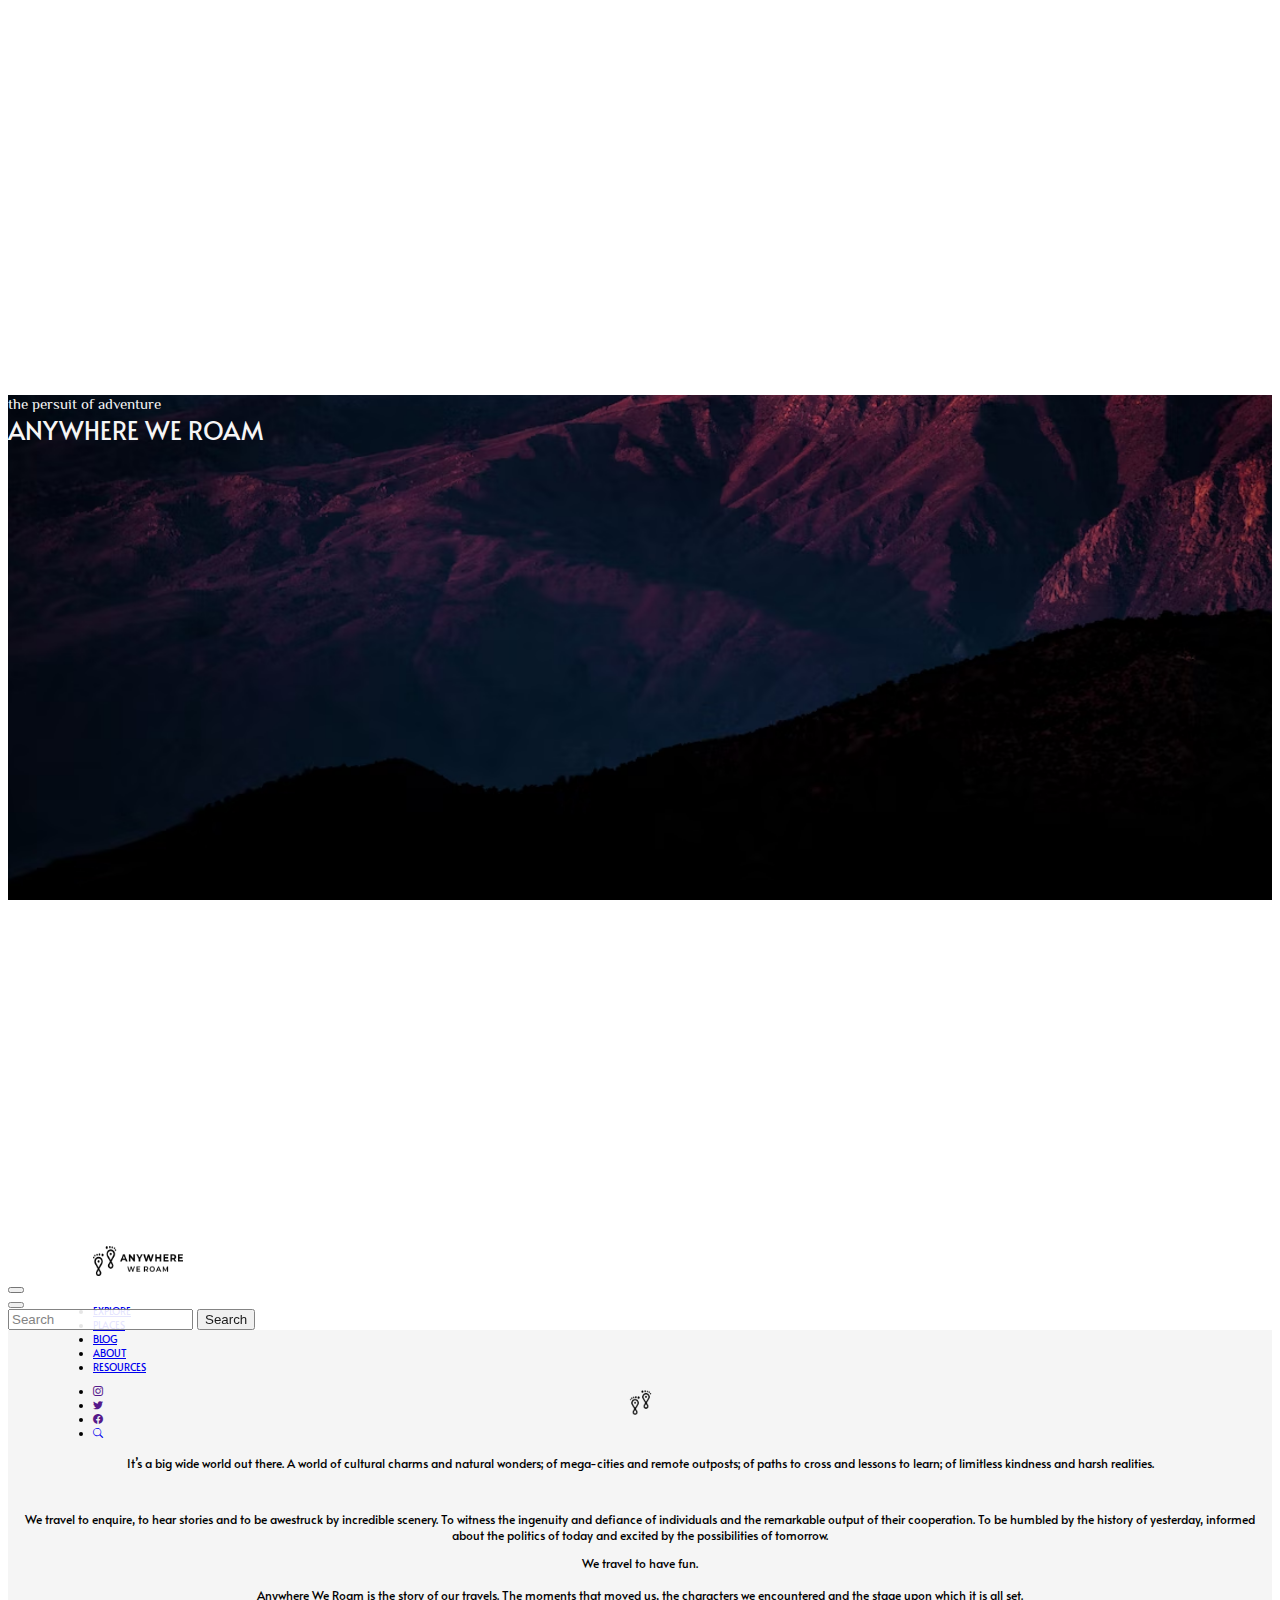
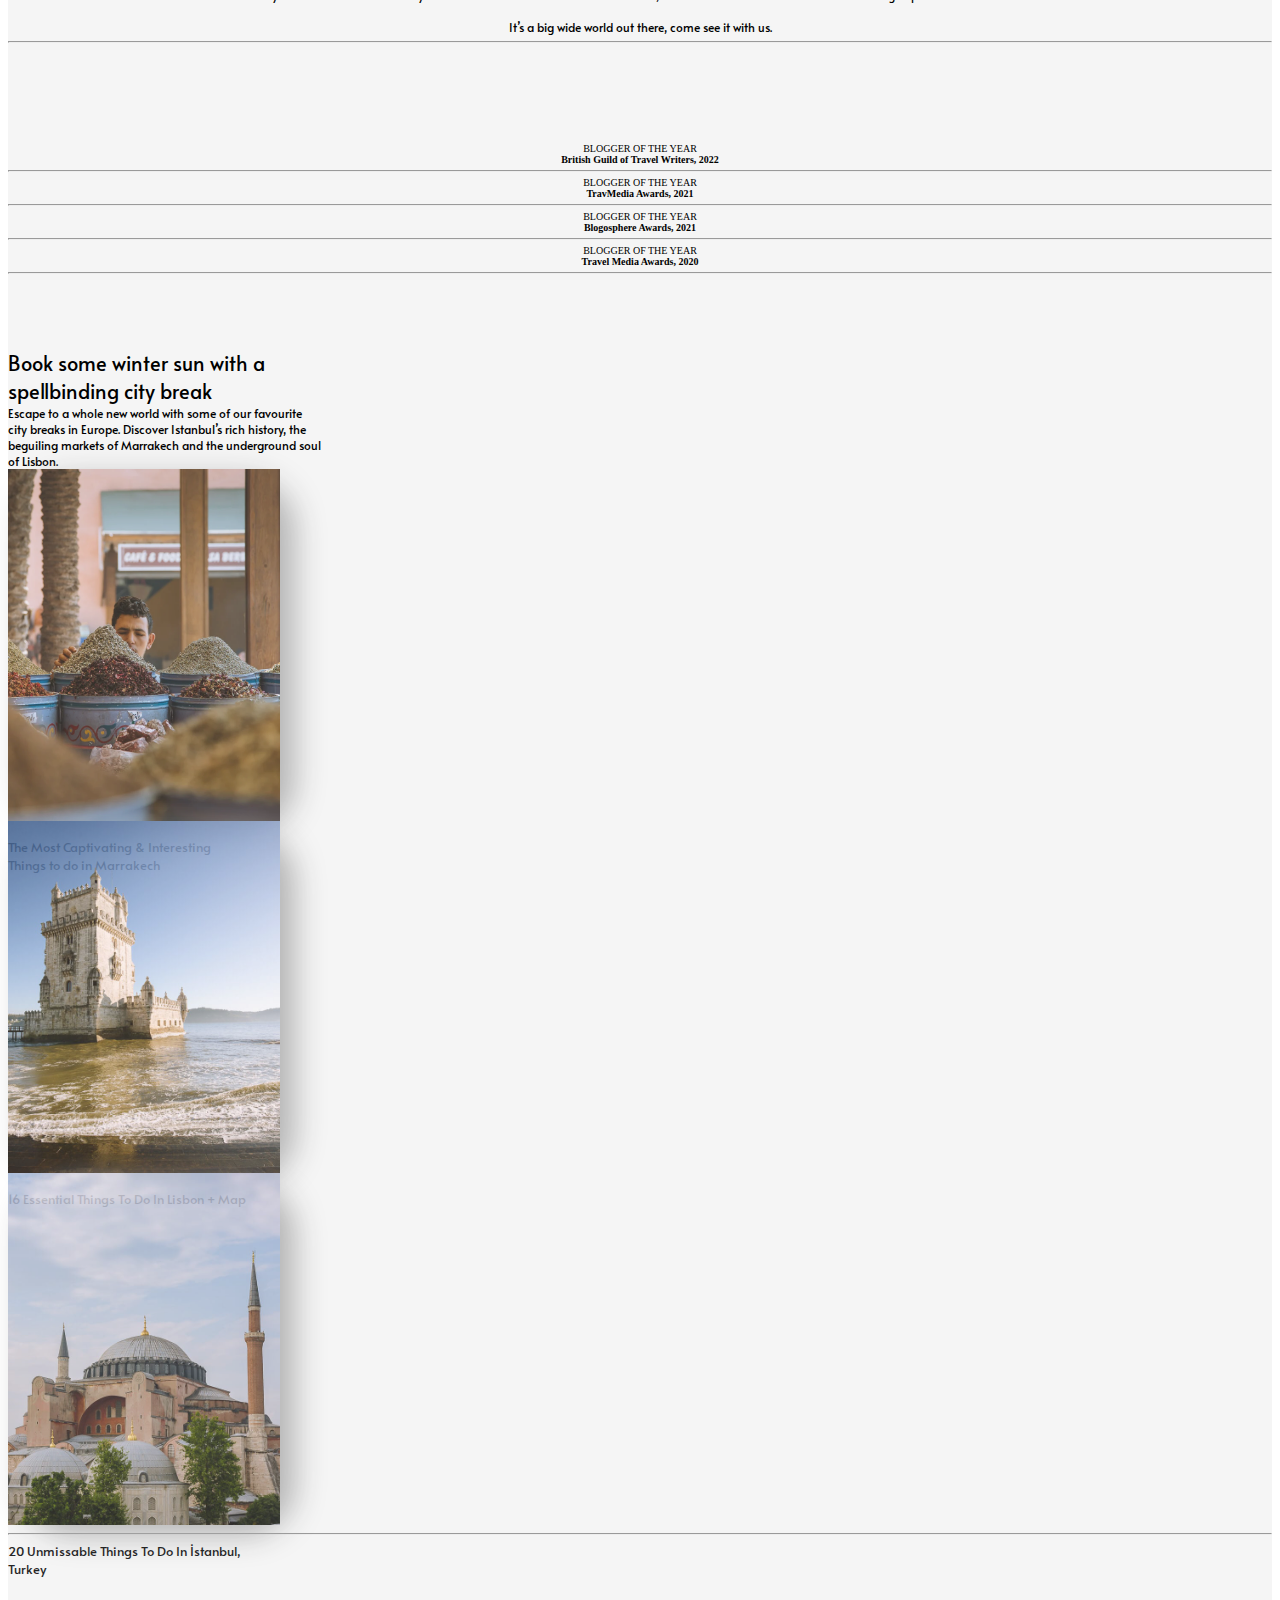
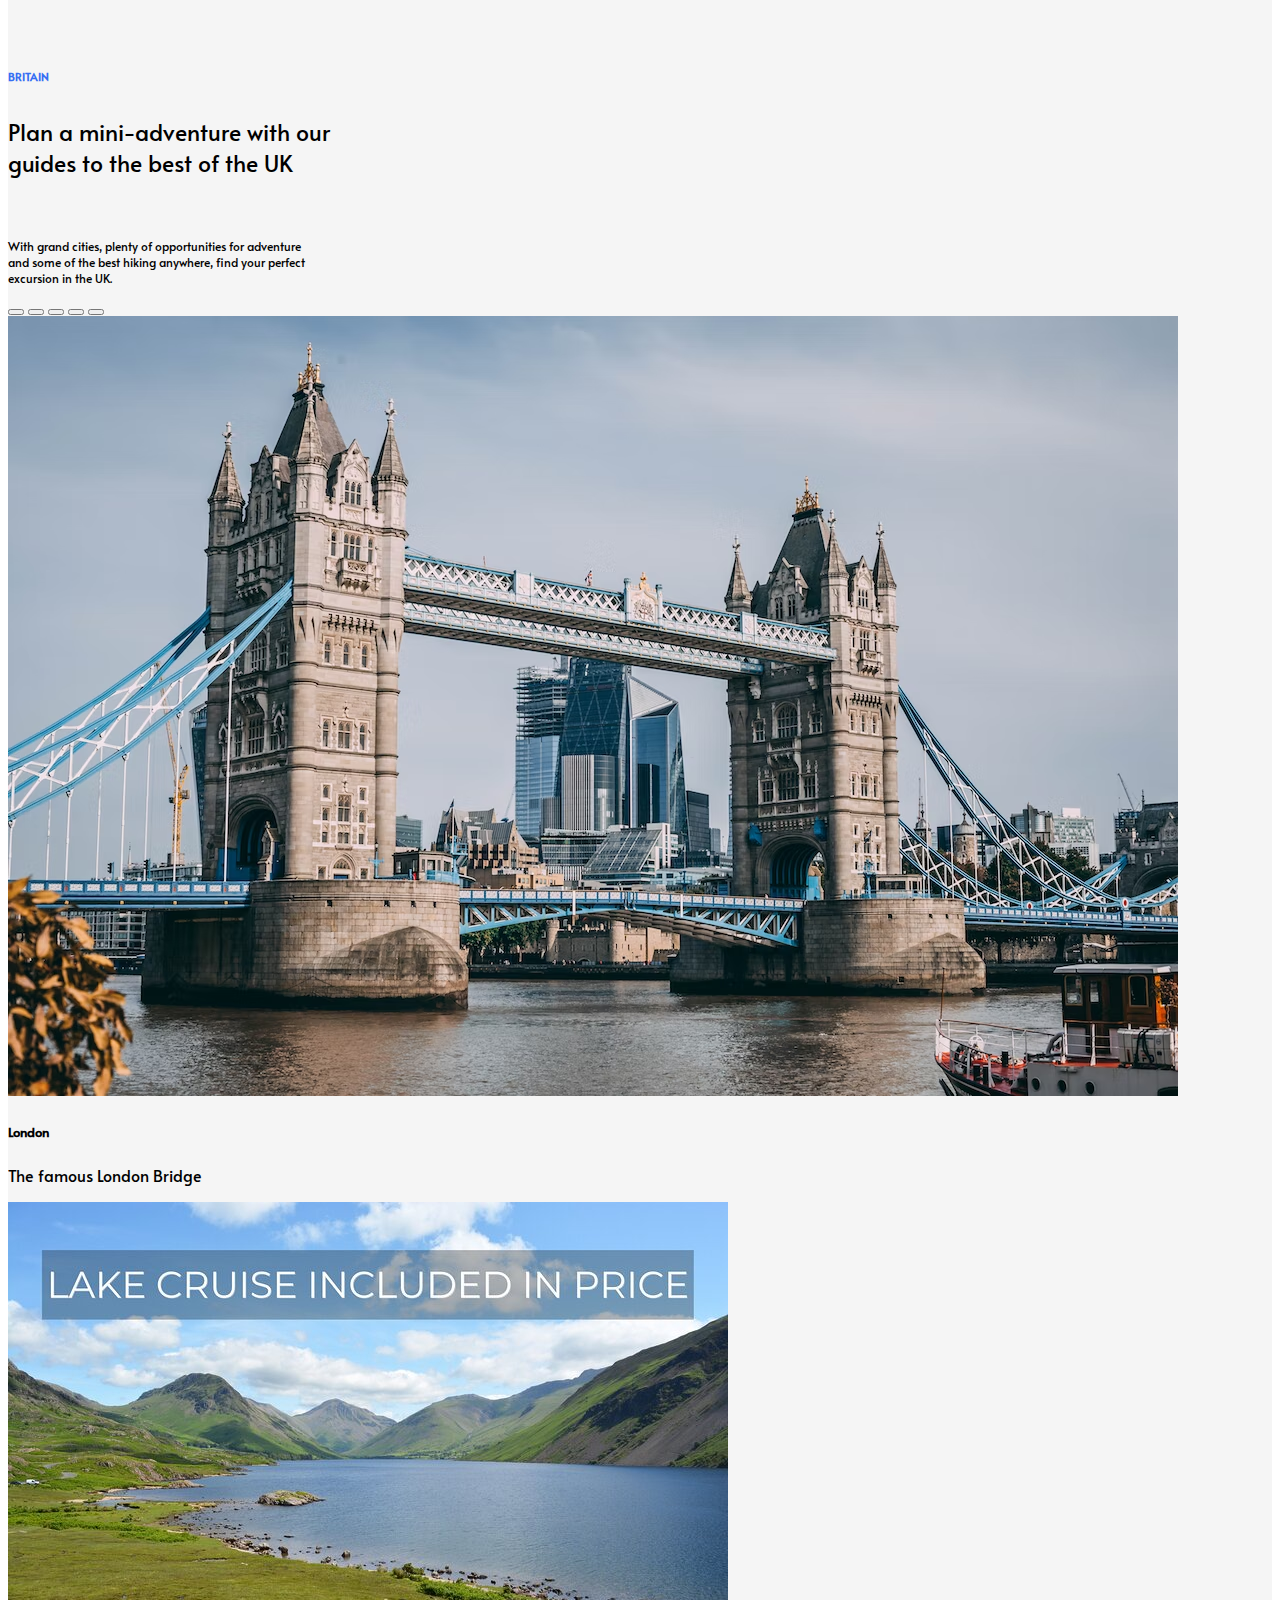
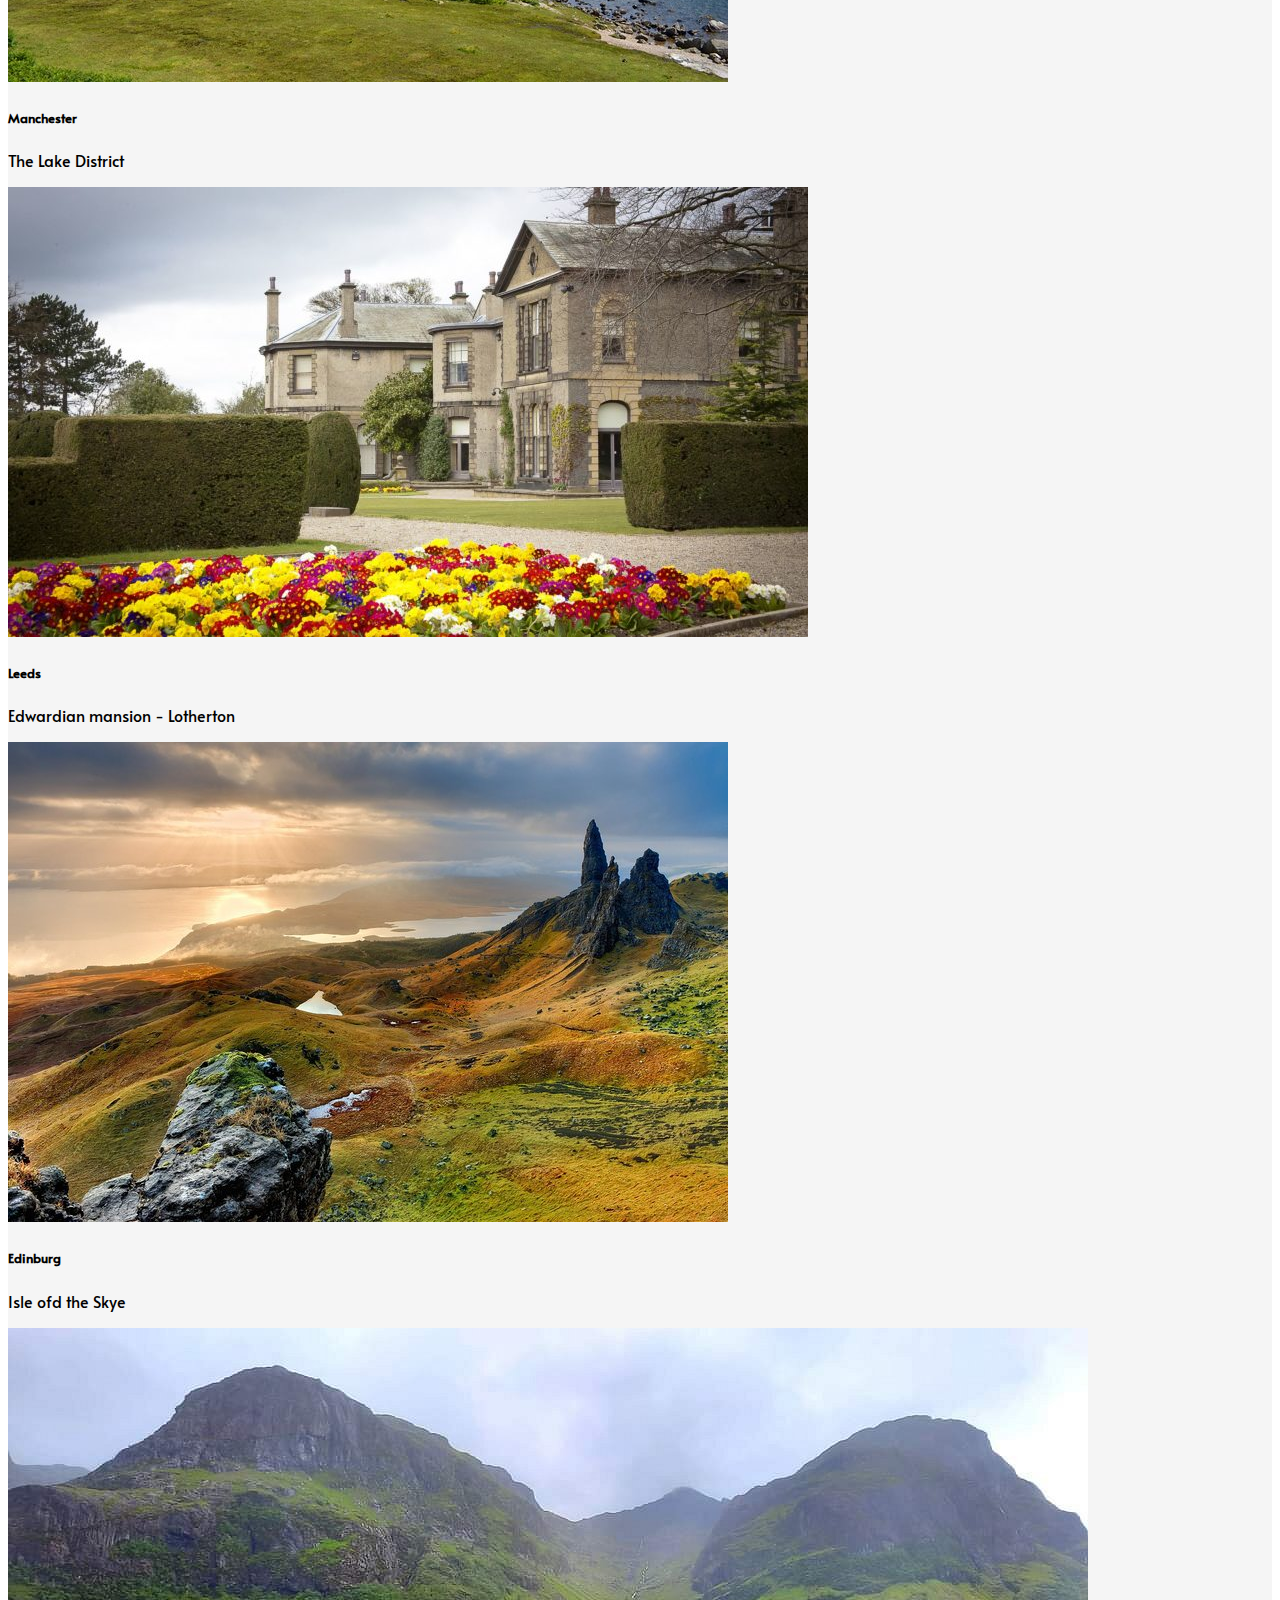
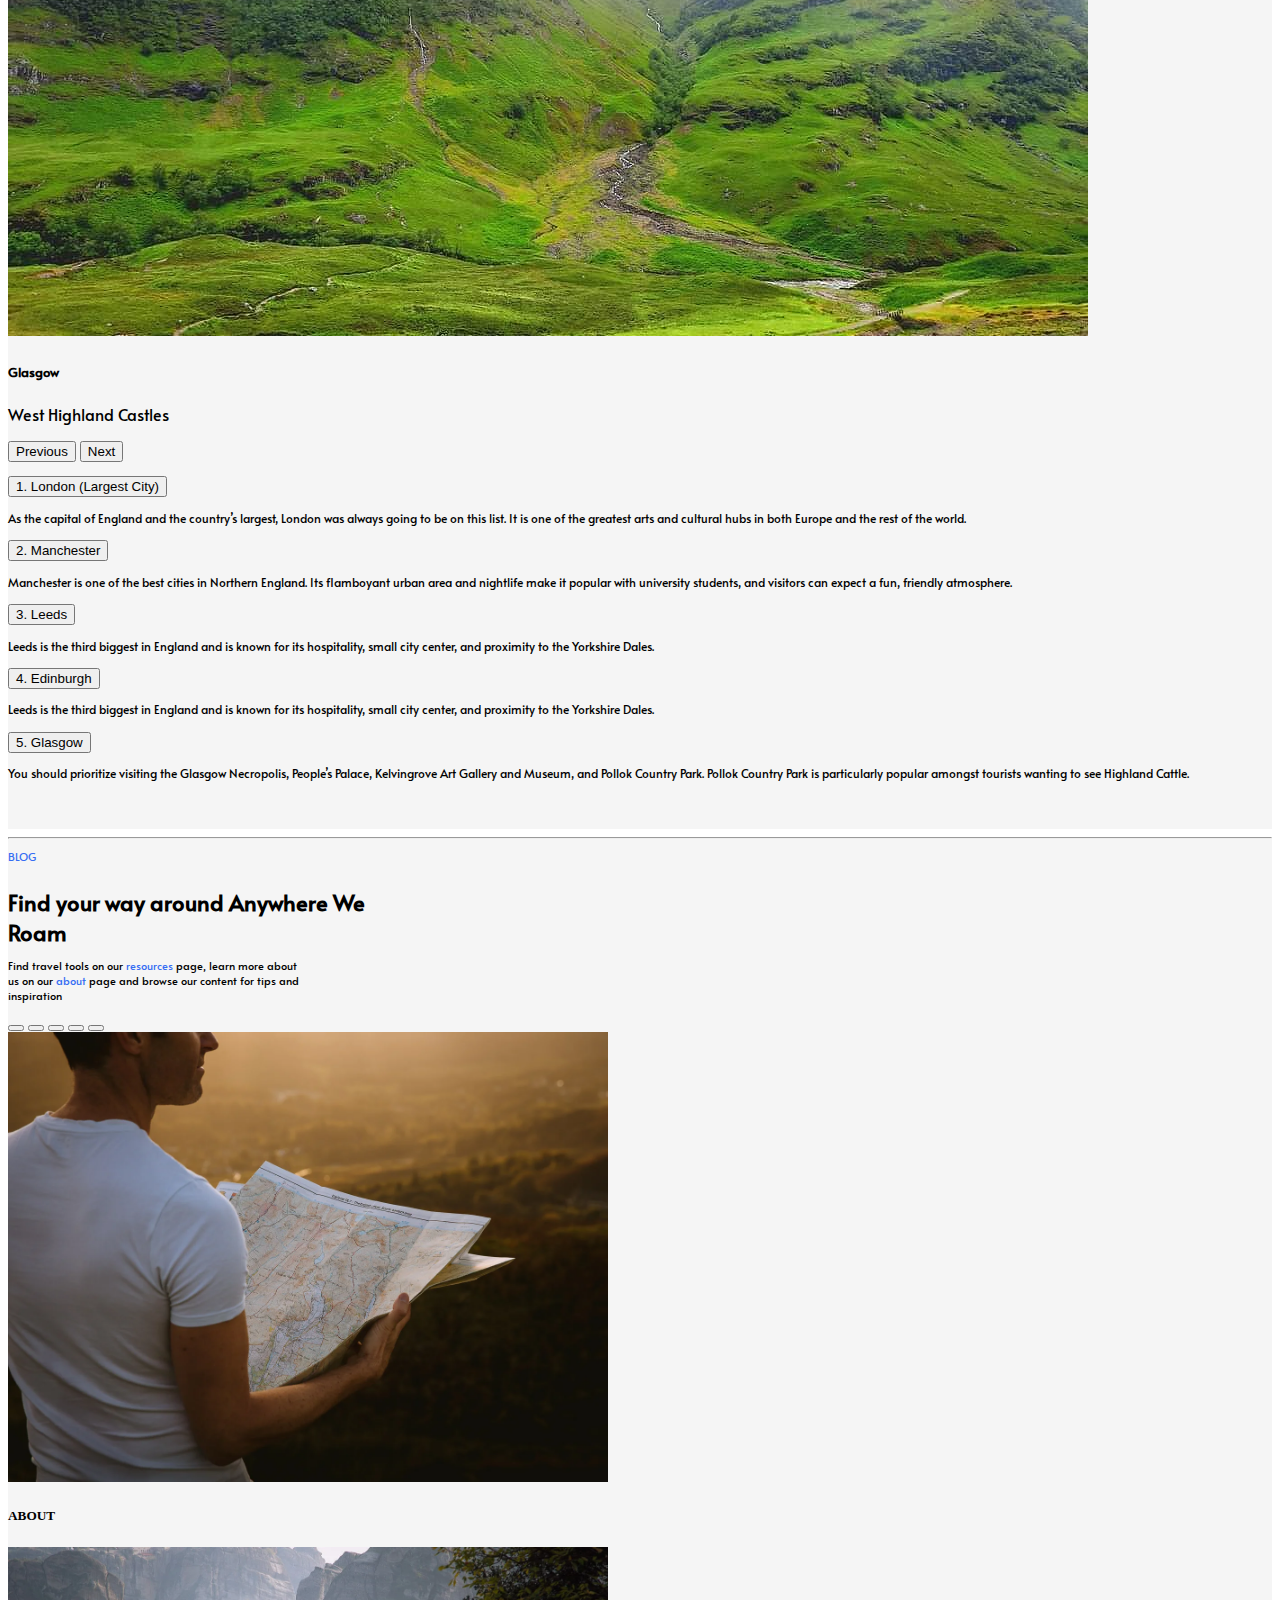
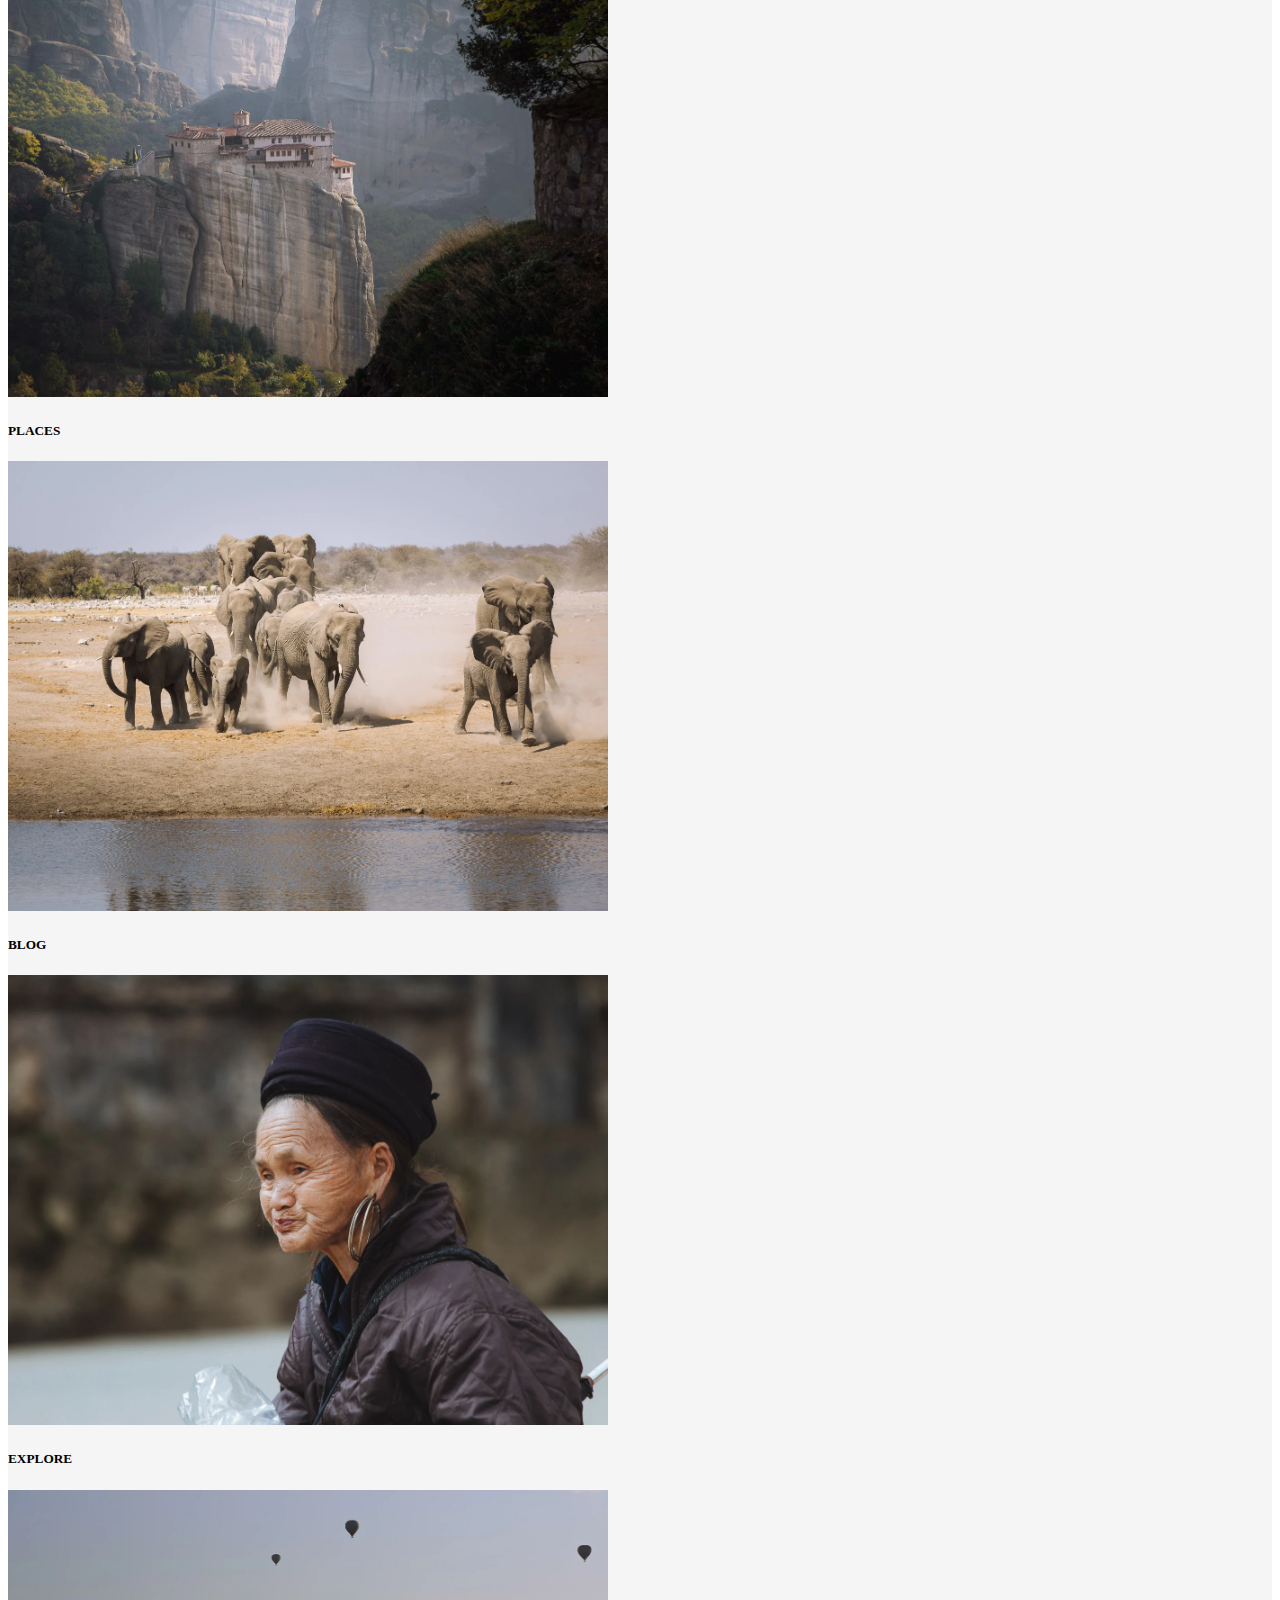
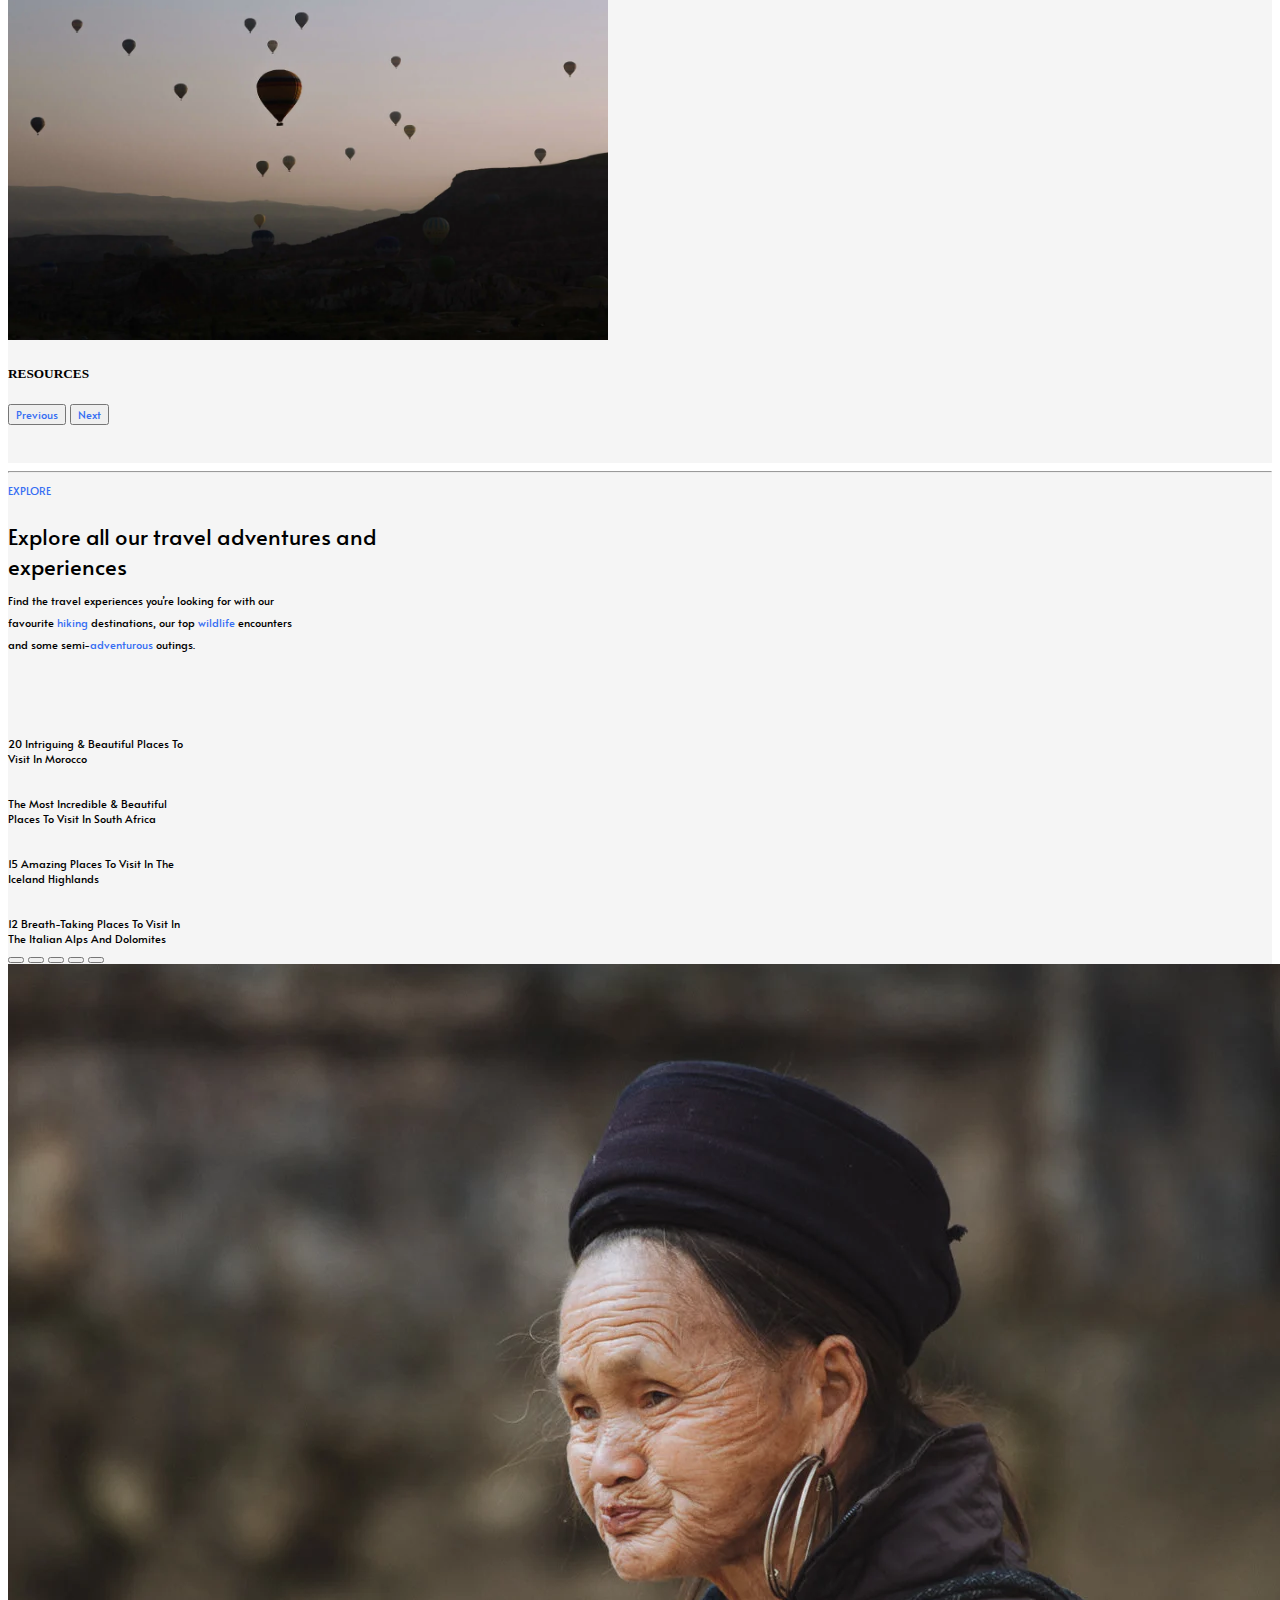
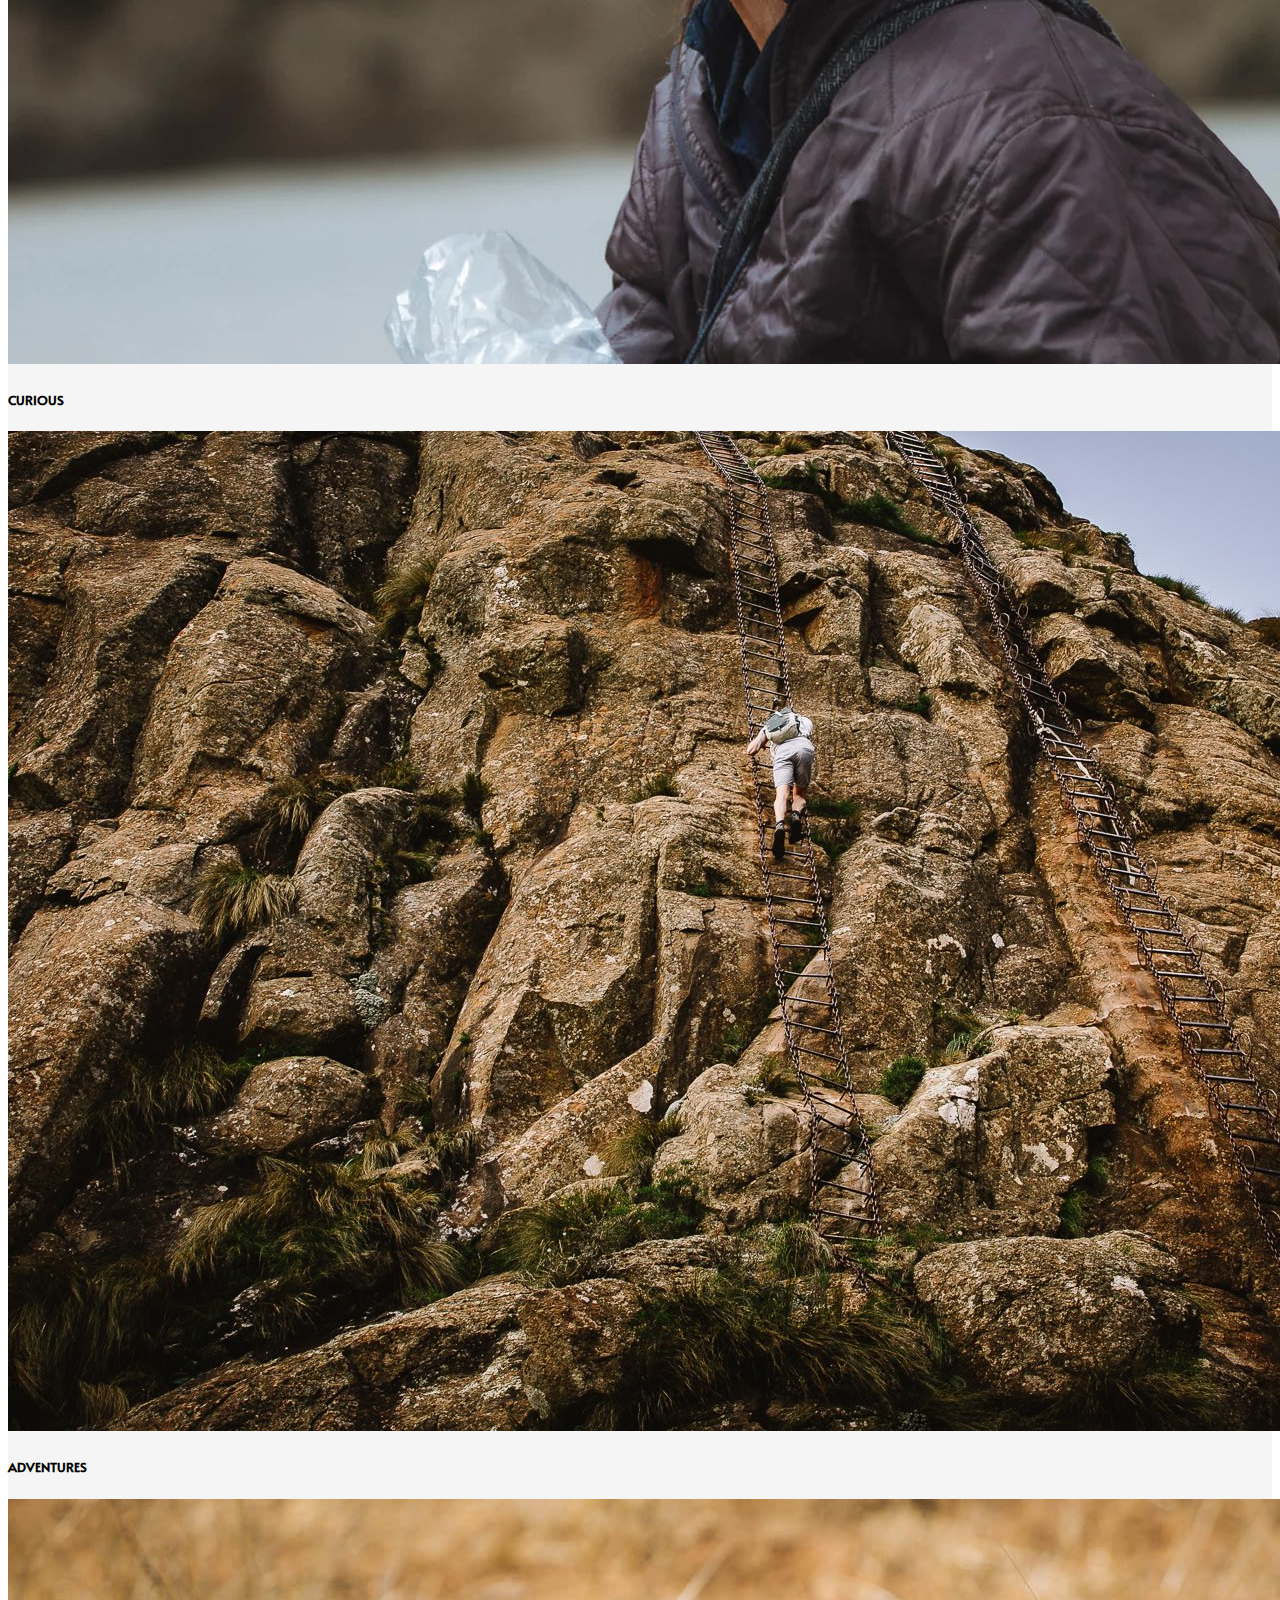
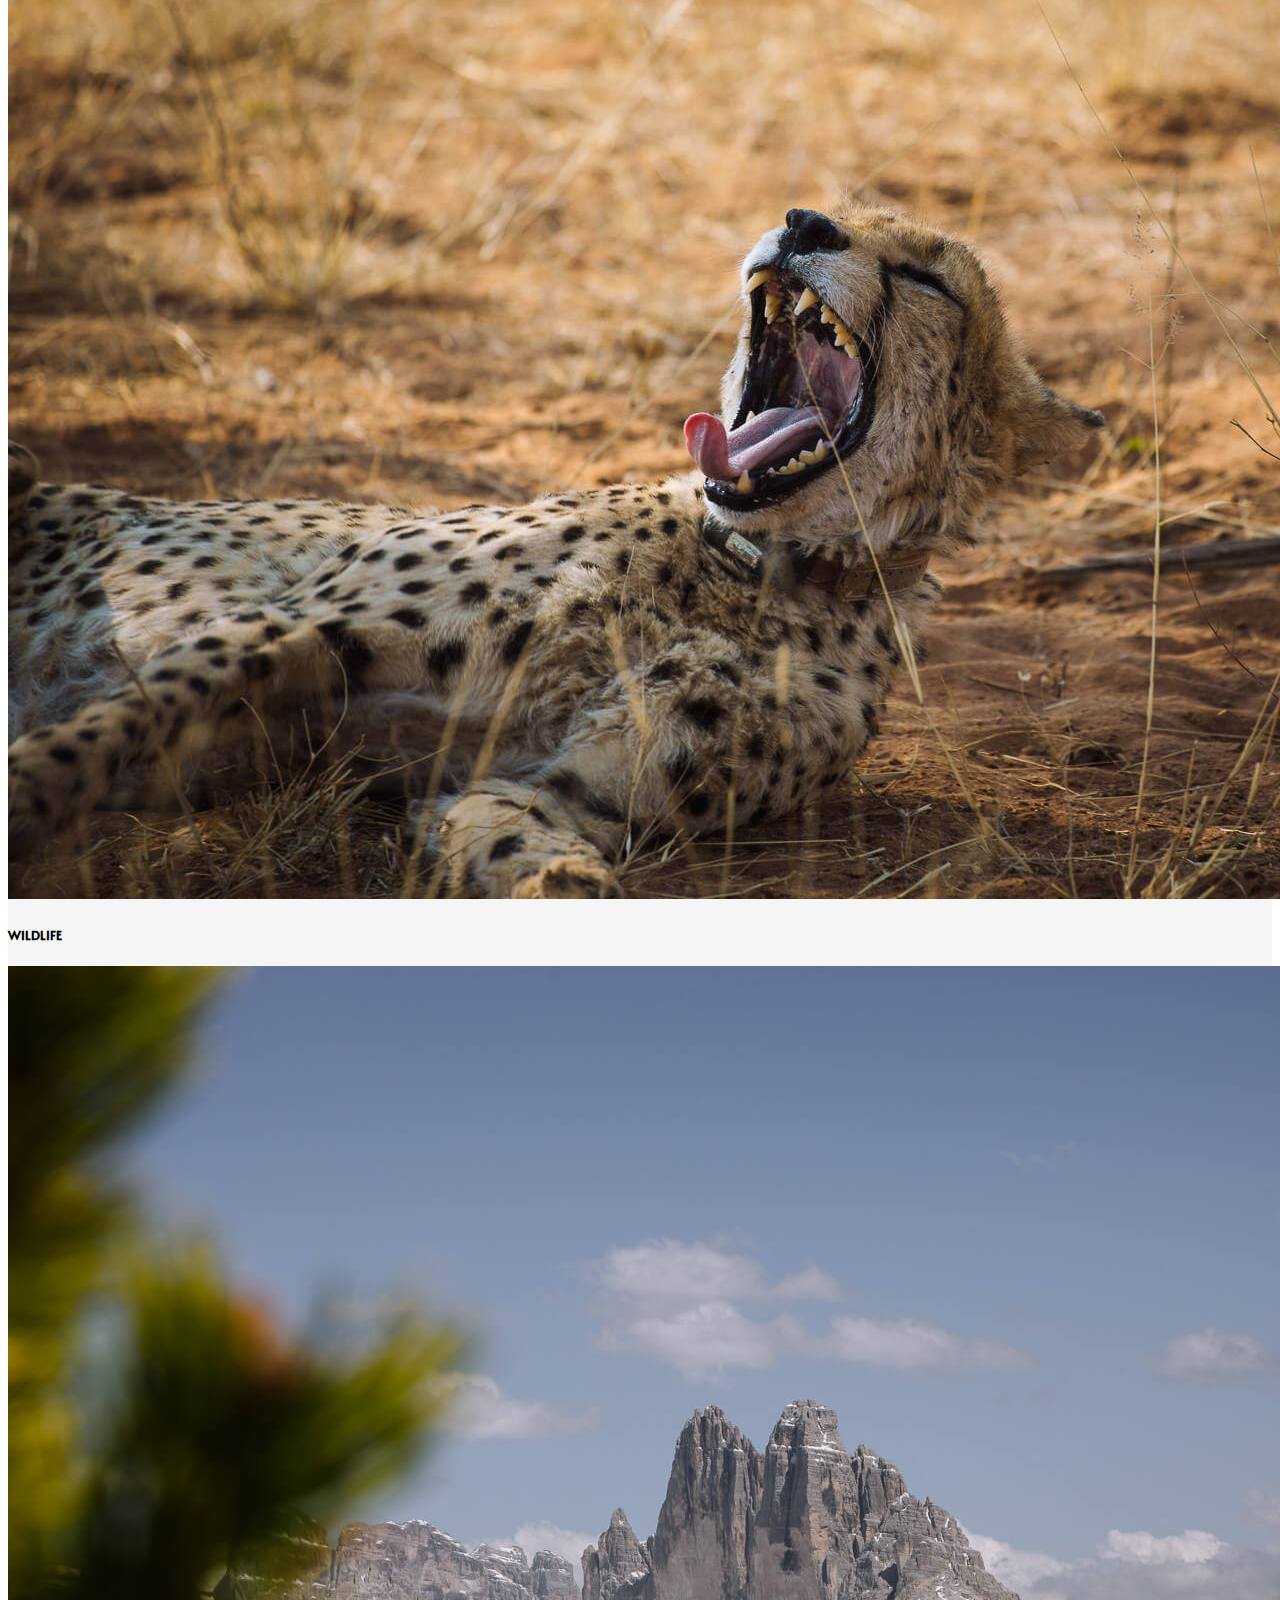
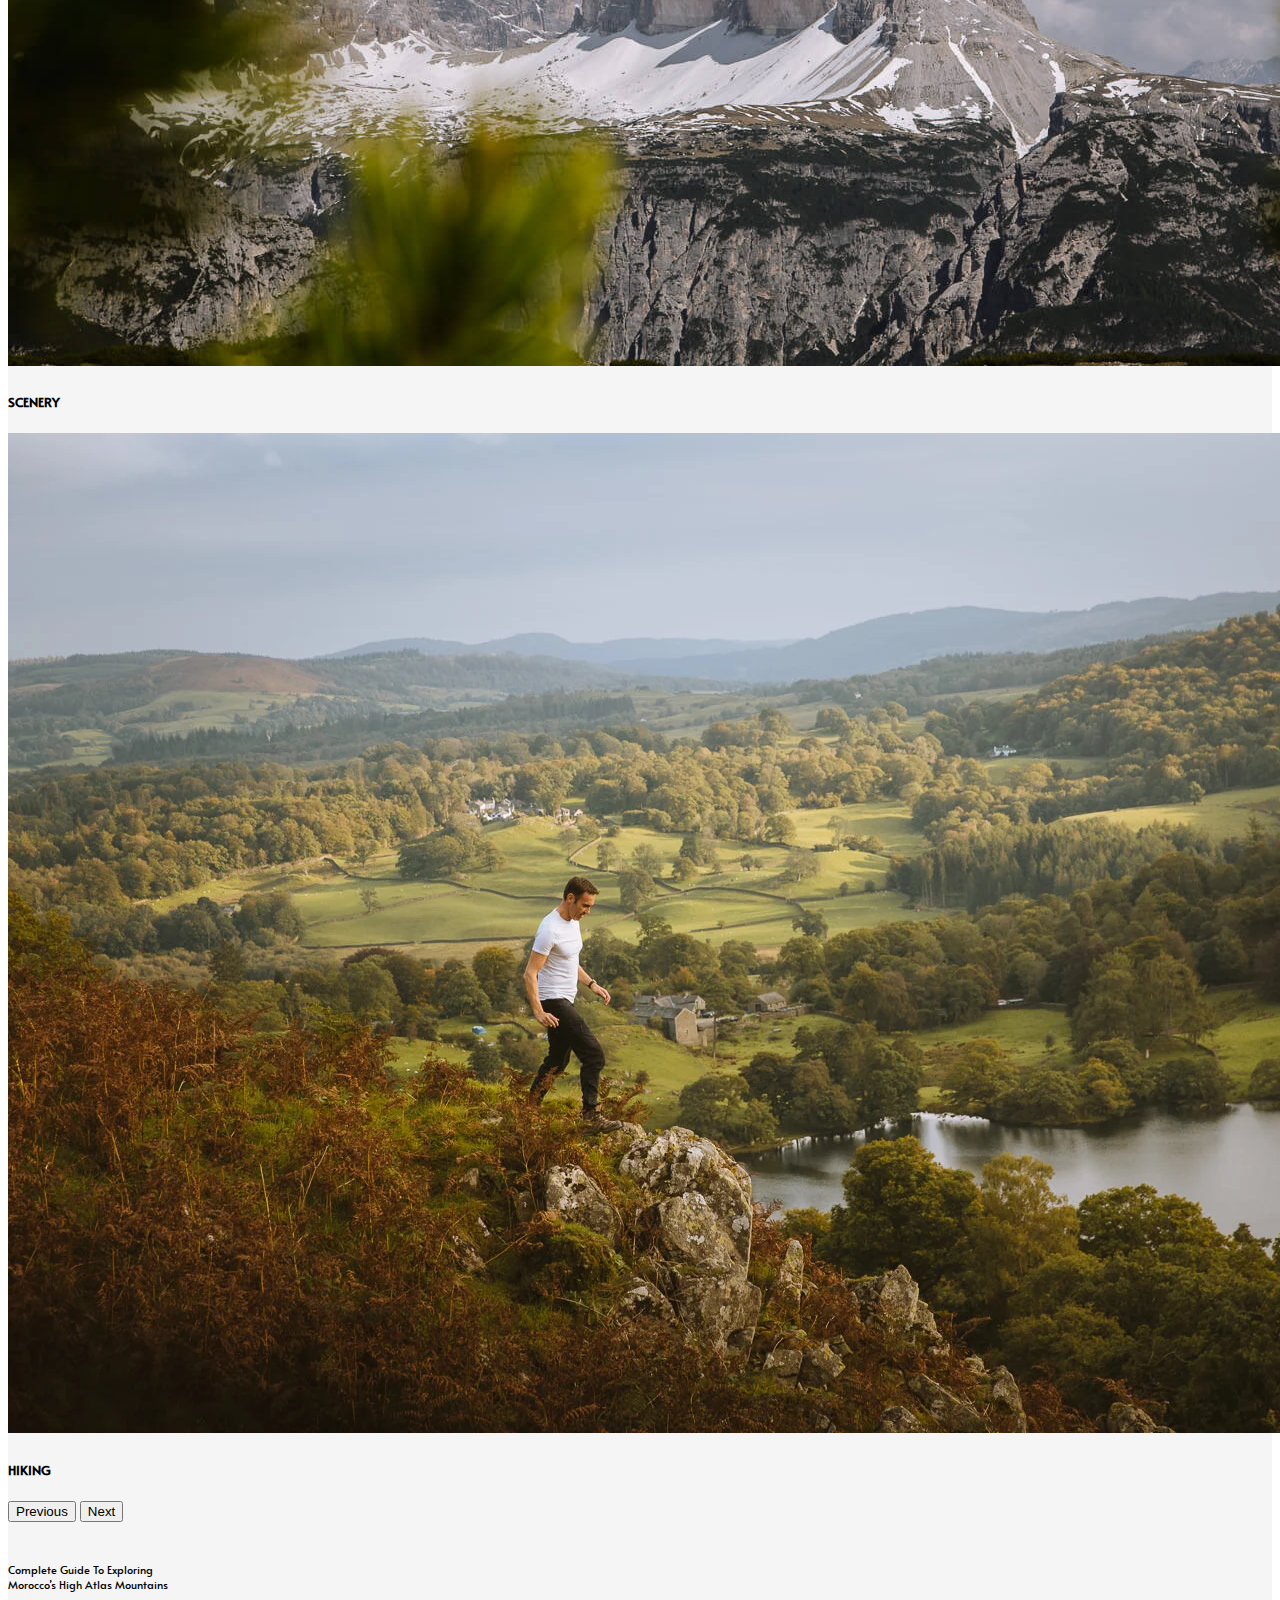
==== commit 4bb21058: "New pages were added" ====
--- a/index.html
+++ b/index.html
@@ -2,6 +2,7 @@
 <html lang="en">
   <head>
     <meta charset="UTF-8" />
+    <link rel="shortcut icon" type="x-icon" href="images/title-logo.webp" />
     <meta http-equiv="X-UA-Compatible" content="IE=edge" />
     <meta name="viewport" content="width=device-width, initial-scale=1.0" />
     <title>Anywhere We Roam | The Pursuit Of Adventure</title>
@@ -31,16 +32,16 @@
     <!-- TRANSPAENT img -->
     <header>
       <div class="row text-center">
-        <div class="col-lg-12 text-center">
+        <div class="col-md-12 text-center">
           <p>the persuit of adventure</p>
           <h1>ANYWHERE WE ROAM</h1>
         </div>
       </div>
     </header>
-    
+
     <!-- NAVBAR - WHOLE -->
     <nav
-      class="opac nav navbar navbar-expand-lg bg-transparent bg-light fixed-top"
+      class="opac nav navbar navbar-expand-lg bg-light bg-transparent fixed-top"
     >
       <div class="container-fluid">
         <a class="ms-5 navbar-brand" href="#">
@@ -160,9 +161,9 @@
 
     <!-- EXPLORE - SECTION -->
     <section id="explore" style="background-color: whitesmoke">
-      <div class="explore row mt-5">
-        <div class="col-3"></div>
-        <div class="col-6">
+      <div class="explore row mt-5 me-3 ms-3">
+        <div class="col-md-3"></div>
+        <div class="col-md-6">
           <img src="images/content - top.webp" alt="" />
           <p>
             It’s a big wide world out there. A world of cultural charms and
@@ -186,7 +187,7 @@
           It’s a big wide world out there, come see it with us.
           <hr />
         </div>
-        <div class="col-3"></div>
+        <div class="col-md-3"></div>
       </div>
       <!-- FOOTER - EXPLORE -->
       <div class="row footer-explore p-4">
@@ -232,7 +233,7 @@
       </div>
       <!-- CARDS - EXPLORE -->
       <div class="container">
-        <div class="row text-center ms-4">
+        <div class="row text-center">
           <div class="col-md-4 mb-4">
             <div
               class="card-div card text-bg-dark rounded-4"
@@ -245,10 +246,10 @@
               <img
                 src="images/1st card.webp"
                 style="width: 17rem; height: 22rem"
-                class="card-img rounded-4"
+                class="rounded-4"
                 alt="No image"
               />
-              <div class="card-image card-img-overlay">
+              <div class="card-overlay-div card-img-overlay">
                 <p class="card-text">
                   The Most Captivating & Interesting <br />
                   Things to do in Marrakech
@@ -268,10 +269,10 @@
               <img
                 src="images/2nd card.jpg"
                 style="width: 17rem; height: 22rem"
-                class="card-img rounded-4"
+                class="rounded-4"
                 alt="No image"
               />
-              <div class="card-image card-img-overlay">
+              <div class="card-overlay-div card-img-overlay">
                 <p class="card-text">
                   16 Essential Things To Do In Lisbon + Map
                 </p>
@@ -290,10 +291,10 @@
               <img
                 src="images/3rd card.jpg"
                 style="width: 17rem; height: 22rem"
-                class="card-img rounded-4"
+                class="rounded-4"
                 alt="No image"
               />
-              <div class="card-image card-img-overlay">
+              <div class="card-overlay-div card-img-overlay">
                 <p class="card-text">
                   20 Unmissable Things To Do In İstanbul, Turkey
                 </p>
@@ -330,7 +331,7 @@
           <div class="col-md-5 mt-3">
             <div
               id="carouselExampleDark"
-              class="carousel carousel-fade slide"
+              class="carousel carousel-fade carousel-dark slide"
               data-bs-ride="carousel"
             >
               <div class="carousel-indicators">
@@ -374,51 +375,55 @@
                     class="d-block w-100"
                     alt="..."
                   />
-                  <div class="carousel-caption d-none d-md-block">
+                  <div class="carousel-caption">
                     <h5>London</h5>
-                    <p>The famous London Bridge - Symbol of London</p>
-                  </div>
-                </div>
+                    <p>The famous London Bridge</p>
+                  </div>
+                </div>
+
                 <div class="carousel-item car-div">
                   <img
                     src="images/lake district manchester.jpg"
                     class="d-block w-100"
                     alt="..."
                   />
-                  <div class="carousel-caption d-none d-md-block">
+                  <div class="carousel-caption">
                     <h5>Manchester</h5>
-                    <p>The Lake Disttrcit - Manchester</p>
-                  </div>
-                </div>
+                    <p>The Lake District</p>
+                  </div>
+                </div>
+
                 <div class="carousel-item car-div">
                   <img
                     src="images/leeds Lotherton.jpg"
                     class="d-block w-100"
                     alt="..."
                   />
-                  <div class="carousel-caption d-none d-md-block">
+                  <div class="carousel-caption">
                     <h5>Leeds</h5>
-                    <p>The beautiful Edwardian mansion house - Lotherton</p>
-                  </div>
-                </div>
+                    <p>Edwardian mansion - Lotherton</p>
+                  </div>
+                </div>
+
                 <div class="carousel-item car-div">
                   <img
                     src="images/isle of the skye.jpg"
                     class="d-block w-100"
                     alt="..."
                   />
-                  <div class="carousel-caption d-none d-md-block">
+                  <div class="carousel-caption">
                     <h5>Edinburg</h5>
                     <p>Isle ofd the Skye</p>
                   </div>
                 </div>
+
                 <div class="carousel-item car-div">
                   <img
                     src="images/glasgow.jpg"
                     class="d-block w-100"
                     alt="..."
                   />
-                  <div class="carousel-caption d-none d-md-block">
+                  <div class="carousel-caption">
                     <h5>Glasgow</h5>
                     <p>West Highland Castles</p>
                   </div>
@@ -622,8 +627,7 @@
             </p>
             <!-- BLOG - CAROUSEL -->
             <div class="row">
-              <div class="col-md-1" sty></div>
-              <div class="col-md-10">
+              <div class="col-md-12">
                 <div
                   id="carouselExampleCaptions"
                   class="carousel slide"
@@ -663,56 +667,59 @@
                       aria-label="Slide 5"
                     ></button>
                   </div>
-                  <div class="carousel-inner trial rounded-4">
-                    <div class="carousel-item active">
+                  <div class="carousel-inner rounded-4">
+                    <div class="carousel-item blog-car-div active">
                       <img
                         src="images/about.webp"
                         class="d-block w-100"
                         alt="No image"
                       />
-                      <div class="carousel-caption d-none d-md-block adipoli">
+                      <div class="carousel-caption">
                         <h5>ABOUT</h5>
                       </div>
                     </div>
-                    <div class="carousel-item">
+
+                    <div class="carousel-item blog-car-div">
                       <img
                         src="images/places.webp"
                         class="d-block w-100"
                         alt="No image"
                       />
-                      <div class="carousel-caption d-none d-md-block adipoli">
+                      <div class="carousel-caption">
                         <h5>PLACES</h5>
                       </div>
                     </div>
-                    <div class="carousel-item">
-                      <img
-                        src="images/explore.webp"
-                        class="d-block w-100"
-                        alt="No image"
-                      />
-                      <div class="carousel-caption d-none d-md-block adipoli">
-                        <h5>EXPLORE</h5>
-                      </div>
-                    </div>
-                    <div class="carousel-item">
+
+                    <div class="carousel-item blog-car-div">
                       <img
                         src="images/blogs.webp"
                         class="d-block w-100"
                         alt="No image"
                       />
-                      <div class="carousel-caption d-none d-md-block adipoli">
-                        <h5>BLOGS</h5>
+                      <div class="carousel-caption">
+                        <h5>BLOG</h5>
                       </div>
                     </div>
-                    <div class="carousel-item">
+
+                    <div class="carousel-item blog-car-div">
+                      <img
+                        src="images/curious.webp"
+                        class="d-block w-100"
+                        alt="No image"
+                      />
+                      <div class="carousel-caption">
+                        <h5>EXPLORE</h5>
+                      </div>
+                    </div>
+
+                    <div class="carousel-item blog-car-div">
                       <img
                         src="images/resources.webp"
                         class="d-block w-100"
                         alt="No image"
                       />
-                      <div class="carousel-caption d-none d-md-block adipoli">
+                      <div class="carousel-caption">
                         <h5>RESOURCES</h5>
-                        <p
                       </div>
                     </div>
                   </div>
@@ -742,7 +749,6 @@
                   </button>
                 </div>
               </div>
-              <div class="col-md-1"></div>
             </div>
           </div>
         </div>
@@ -772,7 +778,7 @@
           </div>
         </div>
         <div class="row">
-          <div class="left-div-text col-md-3 text-end">
+          <div class="left-div-text col-lg-3 text-end">
             20 Intriguing & Beautiful Places To <br />
             Visit In Morocco
             <br />
@@ -792,7 +798,7 @@
             <br />
             The Italian Alps And Dolomites
           </div>
-          <div class="col-md-6 text-center">
+          <div class="col-lg-6 text-center">
             <!-- LAST CAROUSAL -->
             <div
               id="carouselExampleCaptions2"
@@ -835,36 +841,55 @@
               </div>
               <div class="carousel-inner">
                 <div class="carousel-item last-car-division active">
-                  <img src="images/curious.webp" class="d-block w-100" alt="" />
-                  <div class="carousel-caption d-none d-md-block">
+                  <img
+                    src="images/curious.webp"
+                    class="d-block w-100 rounded-3"
+                    alt=""
+                  />
+                  <div class="carousel-caption">
                     <h5>CURIOUS</h5>
                   </div>
                 </div>
+
                 <div class="carousel-item last-car-division">
                   <img
                     src="images/adventures.jpg"
-                    class="d-block w-100"
+                    class="d-block w-100 rounded-3"
                     alt=""
                   />
-                  <div class="carousel-caption d-none d-md-block">
+                  <div class="carousel-caption">
                     <h5>ADVENTURES</h5>
                   </div>
                 </div>
+
                 <div class="carousel-item last-car-division">
-                  <img src="images/wildlife.jpg" class="d-block w-100" alt="" />
-                  <div class="carousel-caption d-none d-md-block">
+                  <img
+                    src="images/wildlife.jpg"
+                    class="d-block w-100 rounded-3"
+                    alt=""
+                  />
+                  <div class="carousel-caption">
                     <h5>WILDLIFE</h5>
                   </div>
                 </div>
+
                 <div class="carousel-item last-car-division">
-                  <img src="images/scenery.jpg" class="d-block w-100" alt="" />
-                  <div class="carousel-caption d-none d-md-block">
+                  <img
+                    src="images/scenery.jpg"
+                    class="d-block w-100 rounded-3"
+                    alt=""
+                  />
+                  <div class="carousel-caption">
                     <h5>SCENERY</h5>
                   </div>
                 </div>
                 <div class="carousel-item last-car-division">
-                  <img src="images/hiking.webp" class="d-block w-100" alt="" />
-                  <div class="carousel-caption d-none d-md-block">
+                  <img
+                    src="images/hiking.webp"
+                    class="d-block w-100 rounded-3"
+                    alt=""
+                  />
+                  <div class="carousel-caption">
                     <h5>HIKING</h5>
                   </div>
                 </div>
@@ -895,7 +920,7 @@
               </button>
             </div>
           </div>
-          <div class="right-div-text col-md-3 text-start">
+          <div class="right-div-text col-lg-3 text-start">
             Complete Guide To Exploring
             <br />
             Morocco’s High Atlas Mountains
--- a/style.css
+++ b/style.css
@@ -32,8 +32,8 @@
   min-height: 400px;
   background-size: cover;
   background-image: url("images/SUCKE.avif");
-  objecttachment: fixed;-fit: cover;
-  background-at
+  object-fit: cover;
+  background-attachment: fixed;
   margin-bottom: -49px;
 }
 .opac {
@@ -84,7 +84,7 @@
 .explore {
   text-align: center;
   font-size: 12px;
-/* background-color: whitesmoke; */
+  /* background-color: whitesmoke; */
   font-family: "Alata", sans-serif;
 }
 .explore img {
@@ -94,7 +94,7 @@
 }
 .footer-explore {
   margin-top: 100px;
-/* background-color: whitesmoke; */
+  /* background-color: whitesmoke; */
   text-align: center;
   font-size: 10px;
   font-weight: 600;
@@ -113,7 +113,7 @@
 }
 .spell {
   margin-top: 50px;
-background-color: whitesmoke;
+  background-color: whitesmoke;
   font-size: 12px;
   color: black;
   font-family: "Alata", sans-serif;
@@ -133,19 +133,12 @@
   transition: 0.5s;
   transform: translateY(-10px);
 }
-.card-image {
+.card-overlay-div {
   font-size: 13px;
   font-family: "Alata", sans-serif;
-  /* font-family: "Alex Brush", cursive; */
-  /* font-family: "Carter One", cursive; */
-  /* font-family: "Kaushan Script", cursive; */
-  /* font-family: "Marcellus", serif; */
-  /* font-family: "Marck Script", cursive; */
-  /* font-family: "Philosopher", sans-serif; */
-  /* font-family: 'Playball', cursive; */
-  /* font-family: 'Qwigley', cursive; */
-  /* font-family: 'Tangerine', cursive; */
-  /* font-family: 'Vollkorn SC', serif; */
+}
+.card-div img {
+  height: 23rem;
 }
 .accord {
   margin-top: 70px;
@@ -158,7 +151,7 @@
   font-size: 11px;
   font-weight: 600;
   text-decoration: none;
-color: rgb(53, 110, 243);
+  color: rgb(53, 110, 243);
 }
 .accord h4 {
   font-size: 23px;
@@ -171,25 +164,27 @@
   font-size: 12px;
   color: black;
 }
-.acc-div{
-  font-family: "Alata", sans-serif;
-  font-size: 12px;
-}
-.acc-head-div{
+.acc-div {
+  font-family: "Alata", sans-serif;
+  font-size: 12px;
+}
+.acc-head-div {
   font-family: "Alata", sans-serif;
   font-size: 15px;
 }
+.car-div img {
+  object-fit: cover;
+}
 .car-div {
-  font-size: 15px;
   object-fit: cover;
   font-family: "Alata", sans-serif;
 }
 #blog {
-background-color: whitesmoke;
+  background-color: whitesmoke;
   padding-bottom: 20px;
 }
 .blog-div span {
-color: rgb(53, 110, 243);
+  color: rgb(53, 110, 243);
   font-size: 11px;
   font-weight: 500;
   font-family: "Alata", sans-serif;
@@ -205,21 +200,17 @@
   font-family: "Alata", sans-serif;
   font-size: 11px;
 }
-.trial {
-  height: 400px;
-}
-.adipoli {
-  margin-bottom: 180px;
-  font-family: "Alata", sans-serif;
-  font-size: 20px;
-}
-#about{
-background-color: whitesmoke;
+.blog-car-div img {
+  object-fit: cover;
+  height: 450px;
+}
+#about {
+  background-color: whitesmoke;
   padding-bottom: 30px;
 }
 .about-last span {
   padding-top: -30px;
-color: rgb(53, 110, 243);
+  color: rgb(53, 110, 243);
   font-size: 11px;
   font-weight: 500;
   font-family: "Alata", sans-serif;
@@ -237,26 +228,29 @@
   line-height: 22px;
   margin-bottom: 40px;
 }
-.left-div-text{
+.left-div-text {
   font-family: "Alata", sans-serif;
   font-size: 11px;
   padding-top: 40px;
 }
-.right-div-text{
+.right-div-text {
   font-family: "Alata", sans-serif;
   font-size: 11px;
   padding-top: 40px;
-} 
-.last-car-division img{
-  object-fit: cover;
-}
-#footer{
-
-background-color: whitesmoke;
+}
+.last-car-division img {
+  object-fit: cover;
+}
+.last-car-division {
+  object-fit: cover;
+  font-family: "Alata", sans-serif;
+}
+#footer {
+  background-color: whitesmoke;
   padding-top: 10px;
 }
 .footer-division-text span {
-color: rgb(53, 110, 243);
+  color: rgb(53, 110, 243);
   font-size: 11px;
   font-weight: 500;
   font-family: "Alata", sans-serif;
@@ -270,25 +264,24 @@
   color: black;
   font-weight: 100;
   font-family: "Alata", sans-serif;
-  
-}
-.footer-division-text{
+}
+.footer-division-text {
   line-height: 25px;
   padding-bottom: 20px;
 }
-.footer-text-final{
-  font-family: "Alata", sans-serif;
-  font-size: 10px;
- line-height: 18px;
-}
-.footer-text-final span{
+.footer-text-final {
+  font-family: "Alata", sans-serif;
+  font-size: 10px;
+  line-height: 18px;
+}
+.footer-text-final span {
   font-weight: 900;
   font-size: 10px;
   line-height: 35px;
 }
-.copyright-text{
-  font-size: 10px;
-}
-.social-icons i{
+.copyright-text {
+  font-size: 10px;
+}
+.social-icons i {
   margin-left: 10px;
-}+}
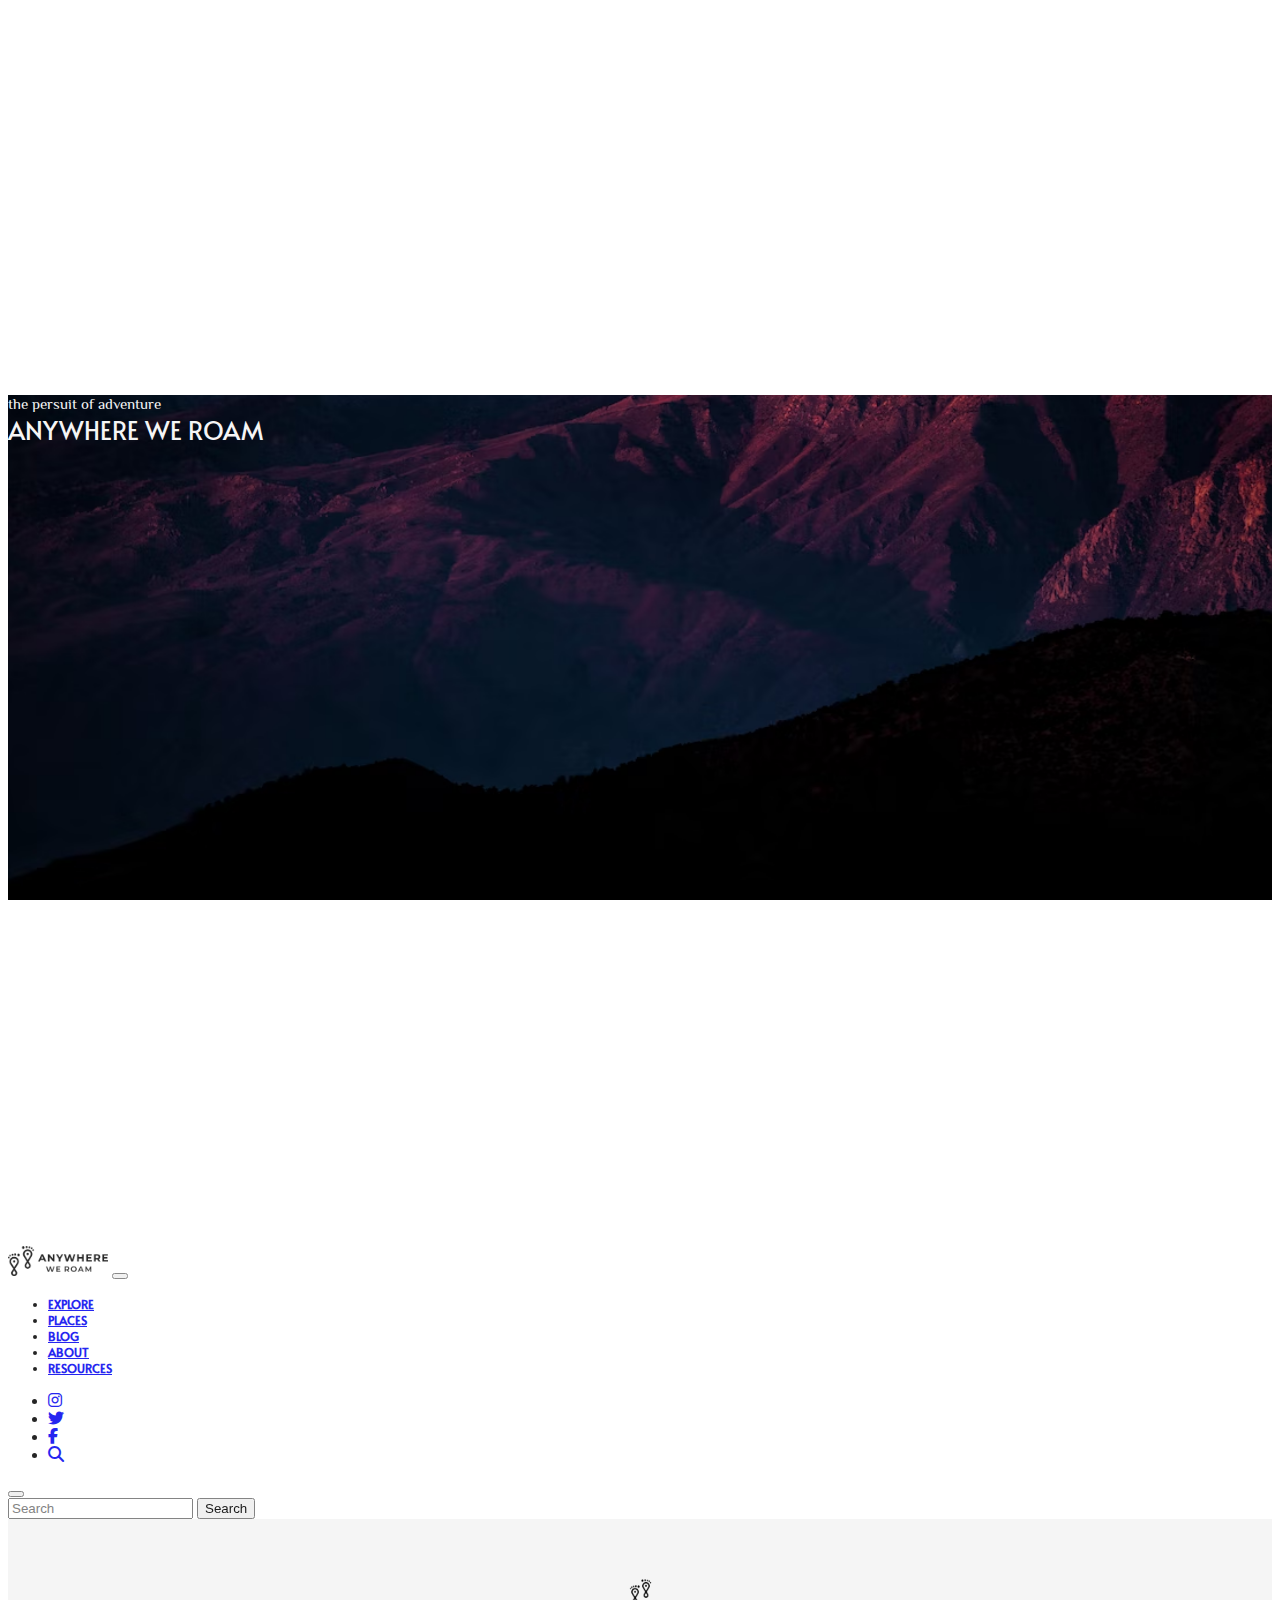
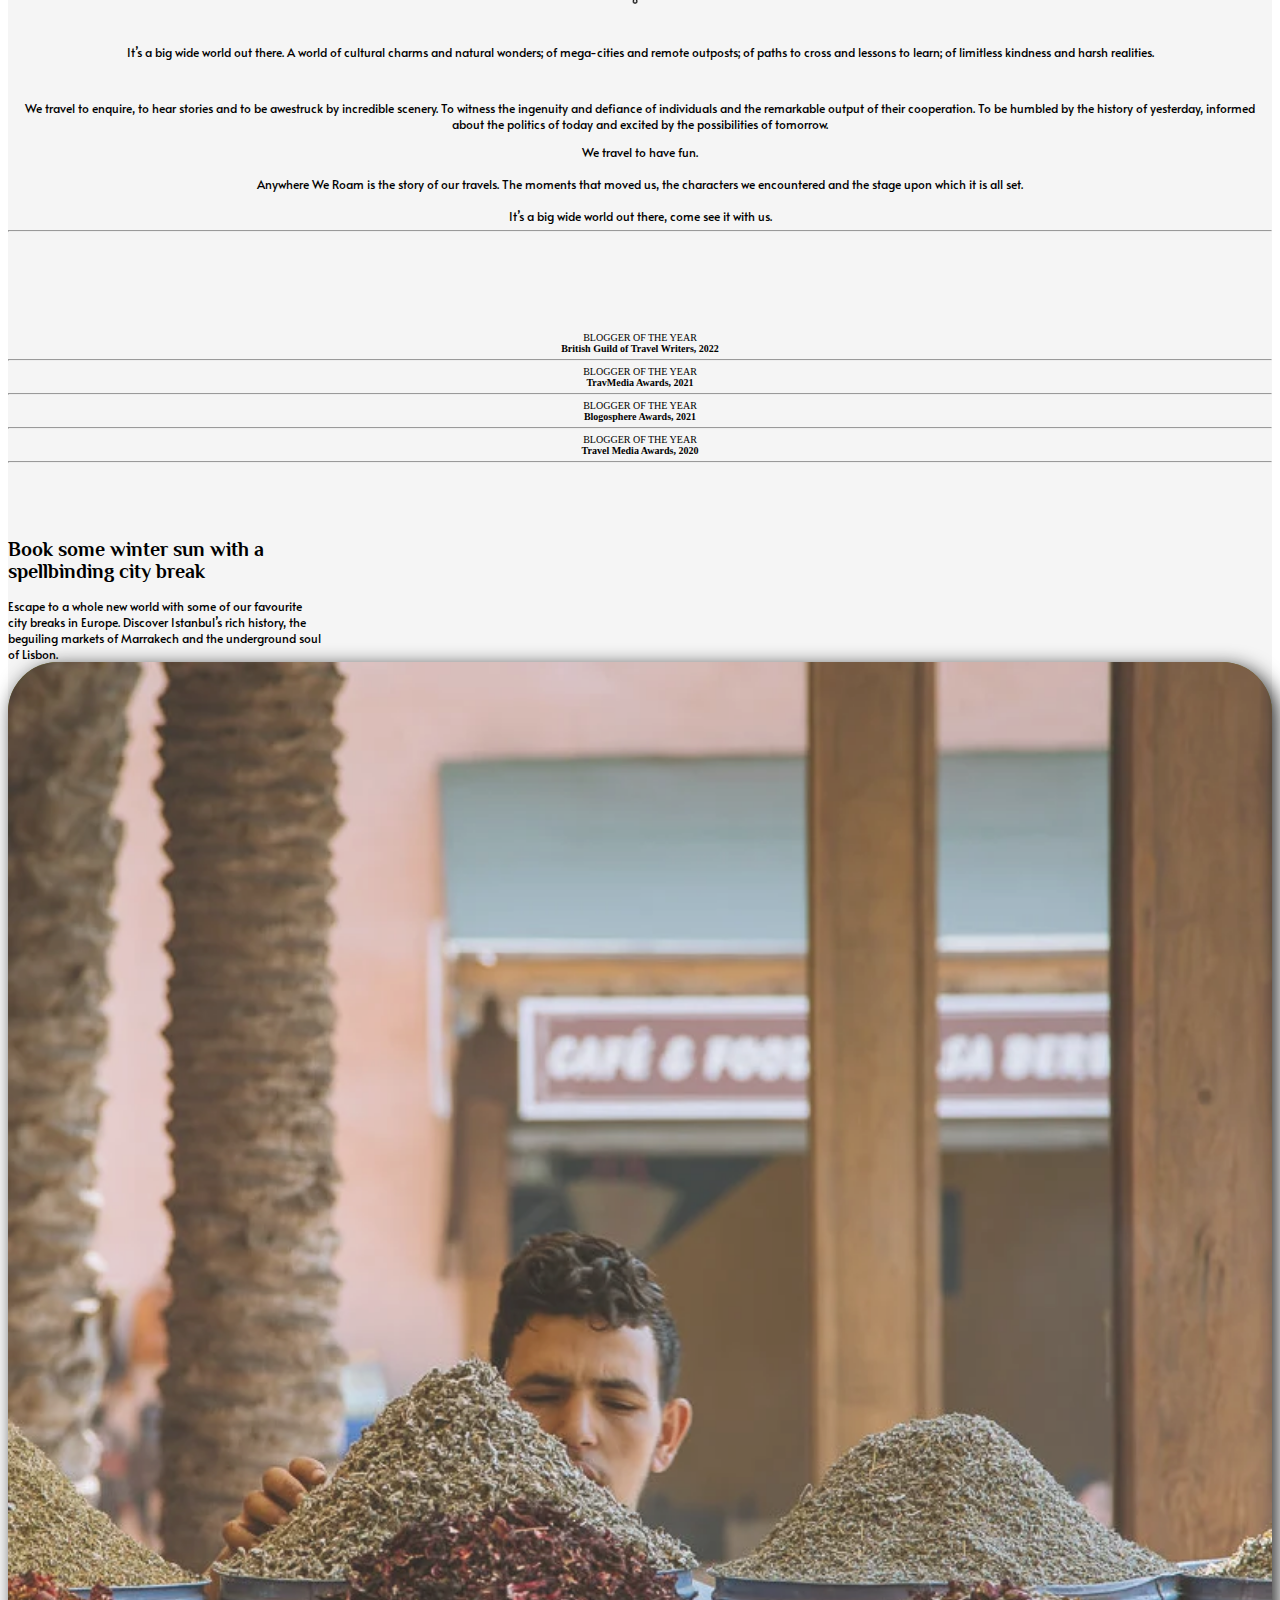
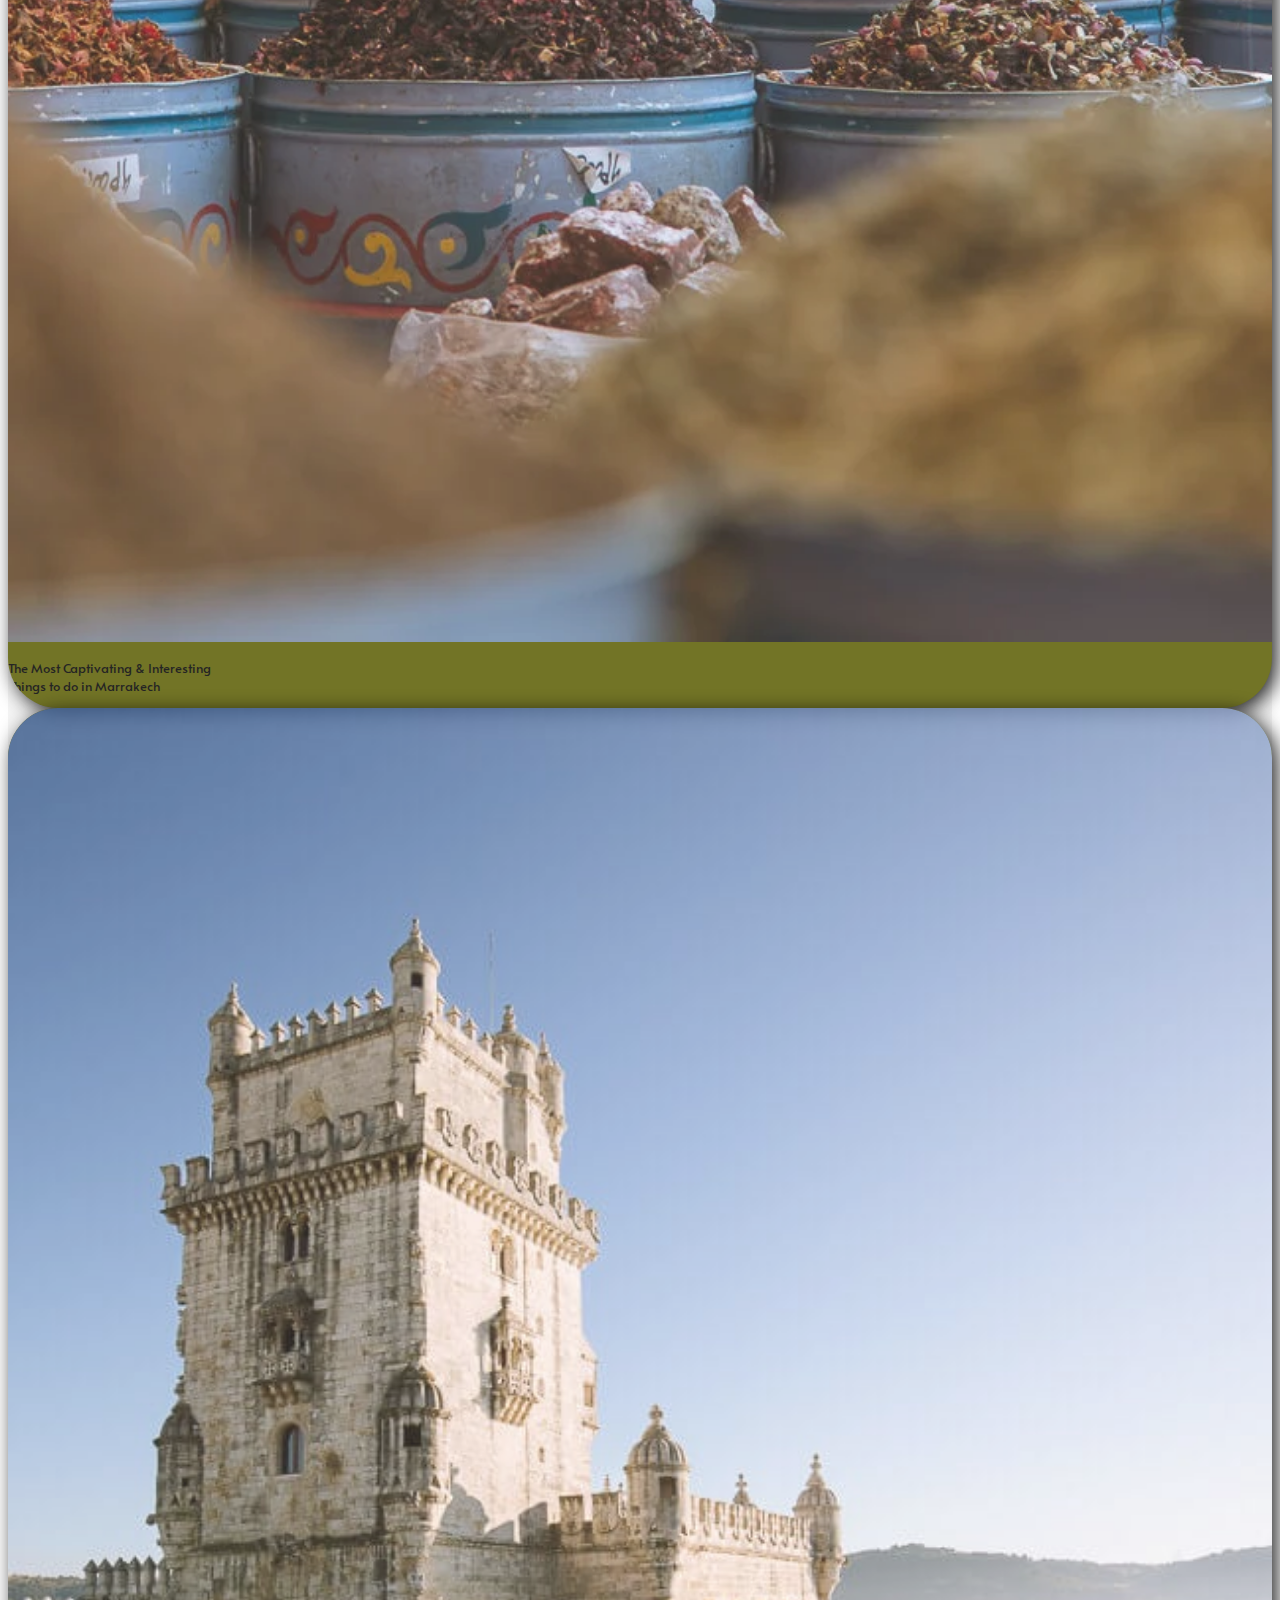
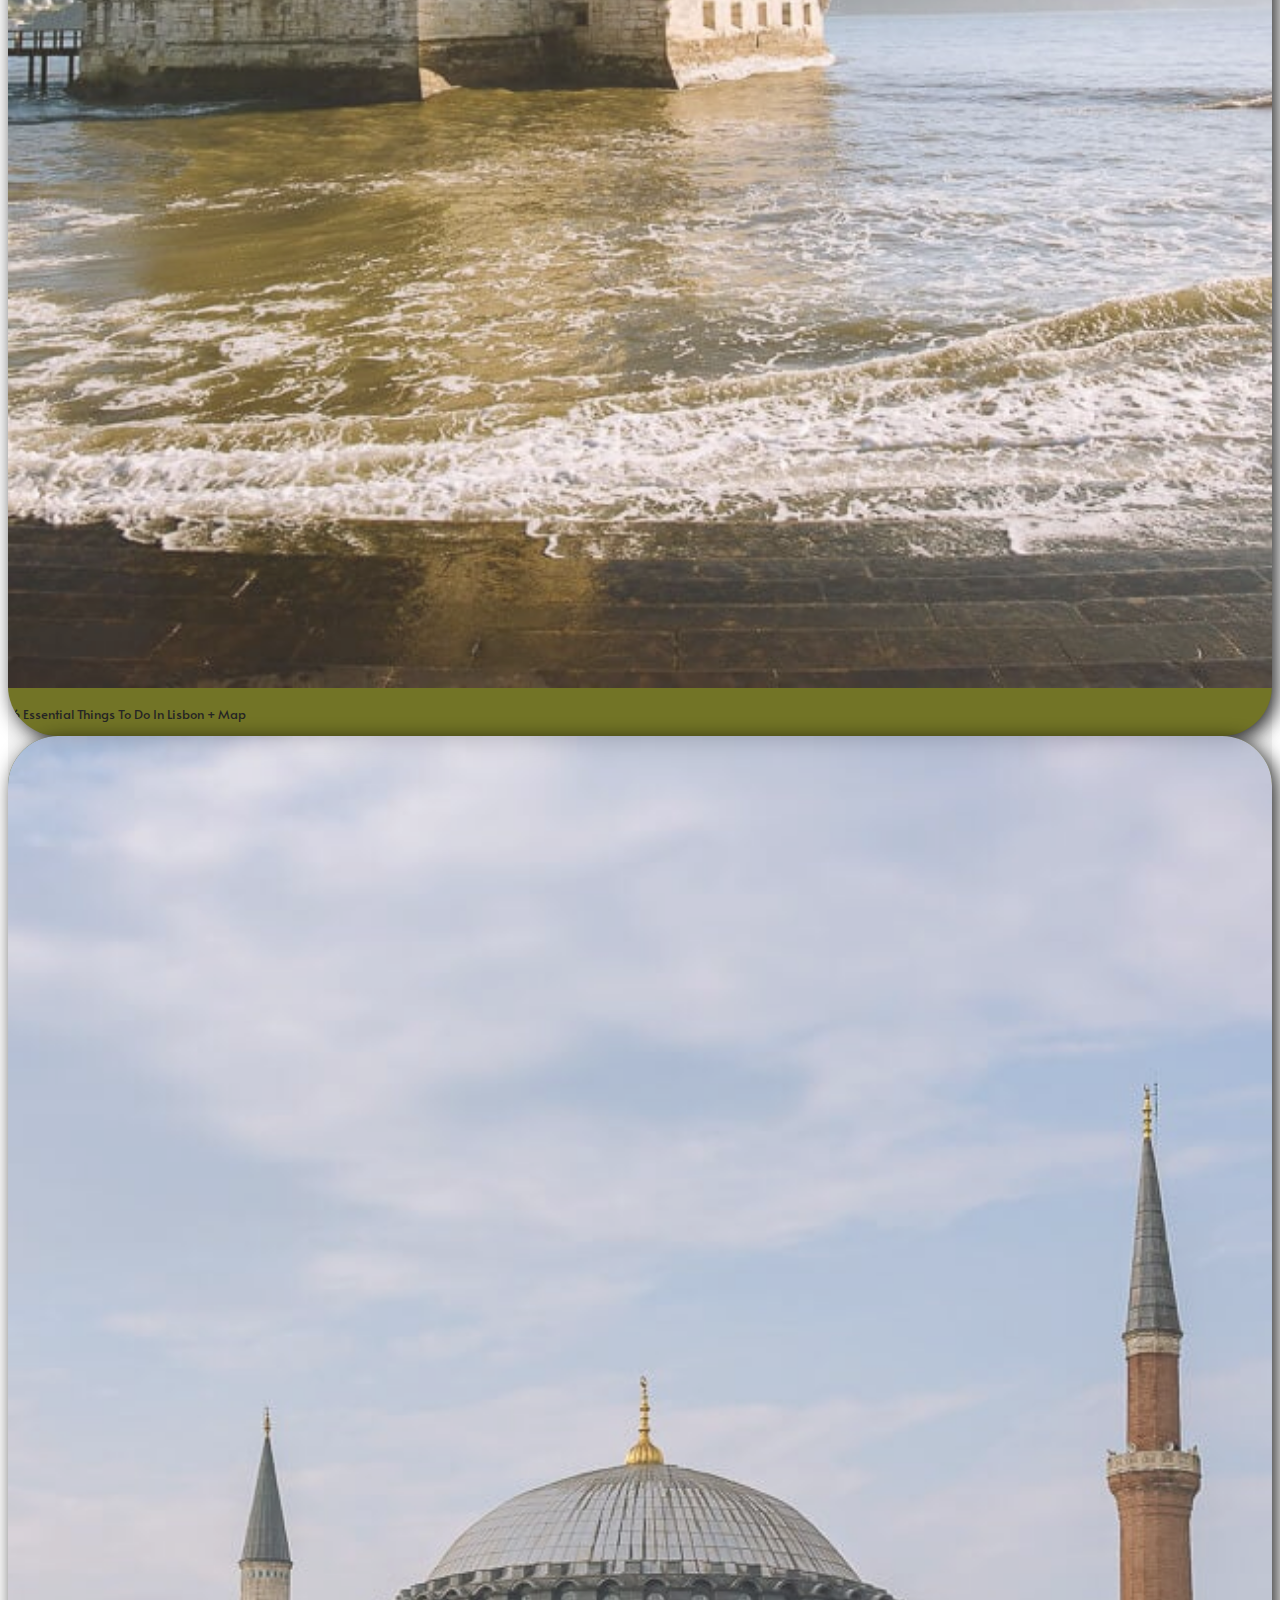
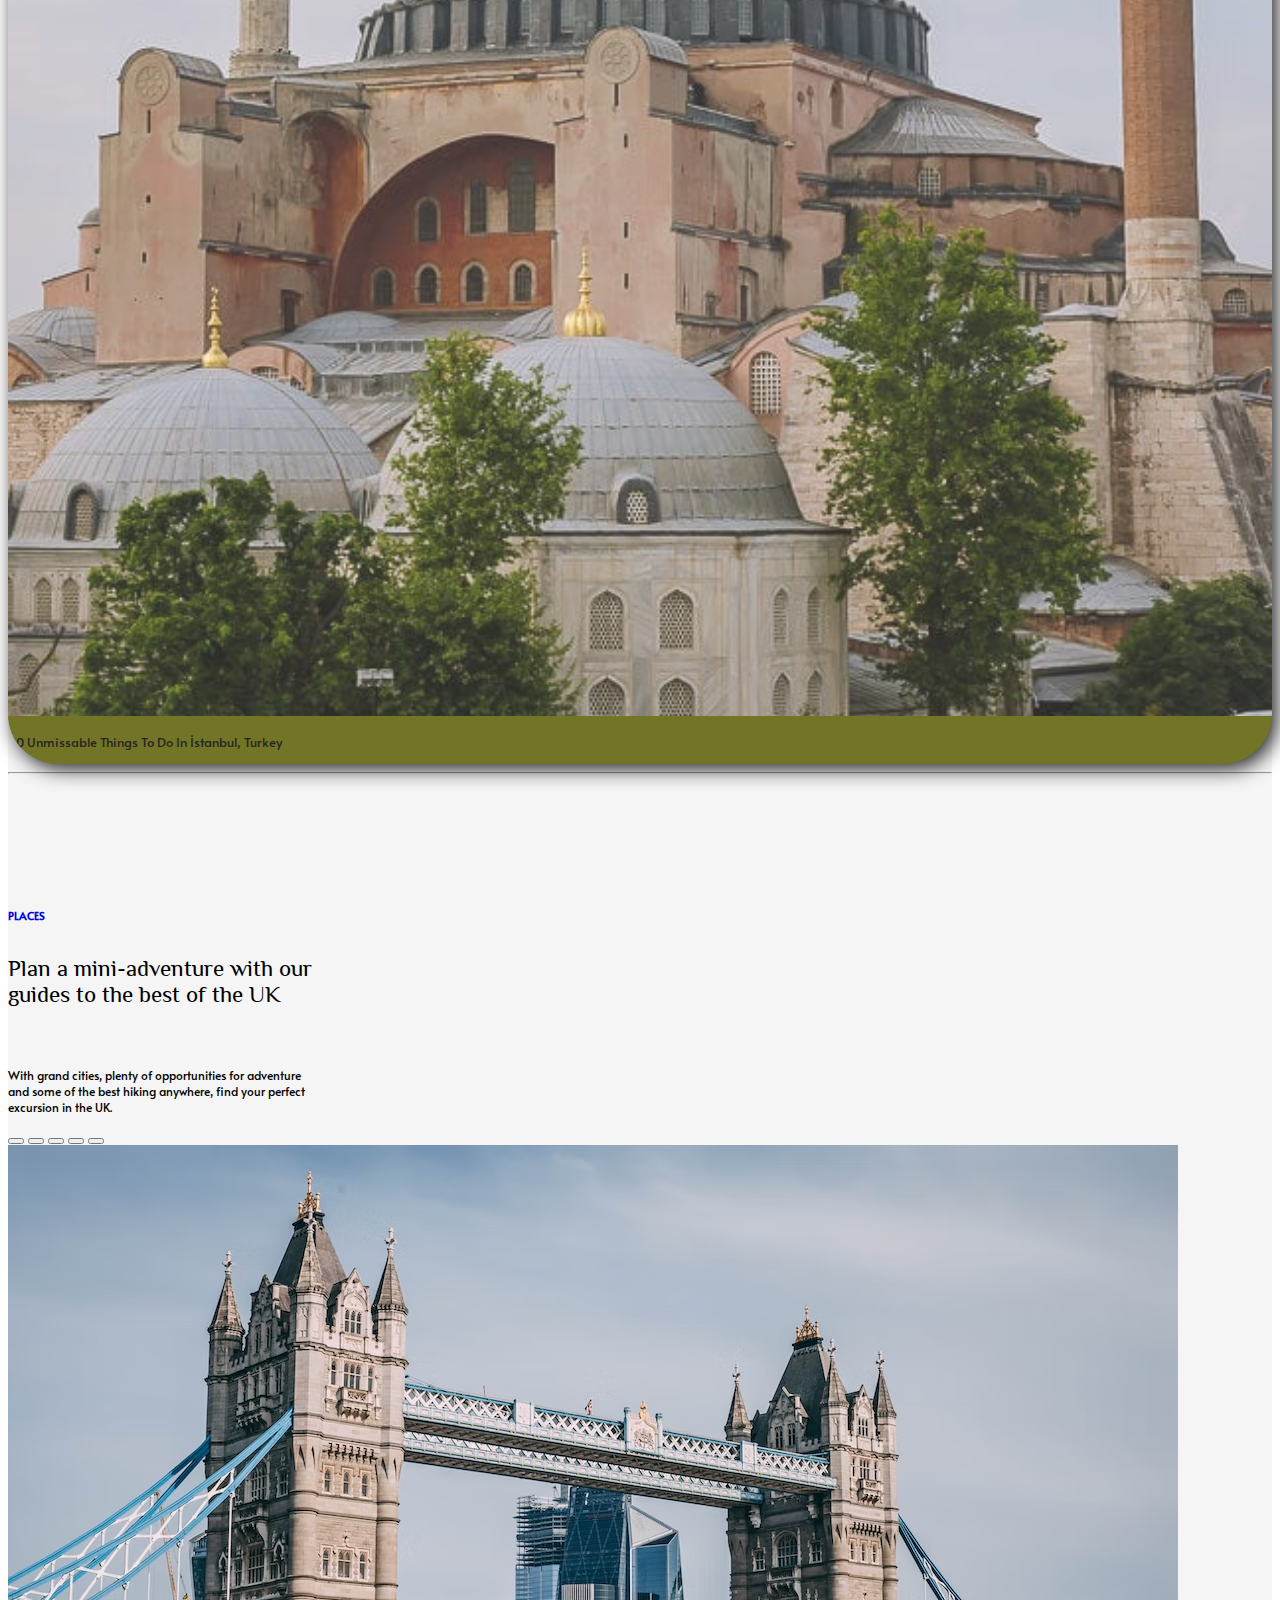
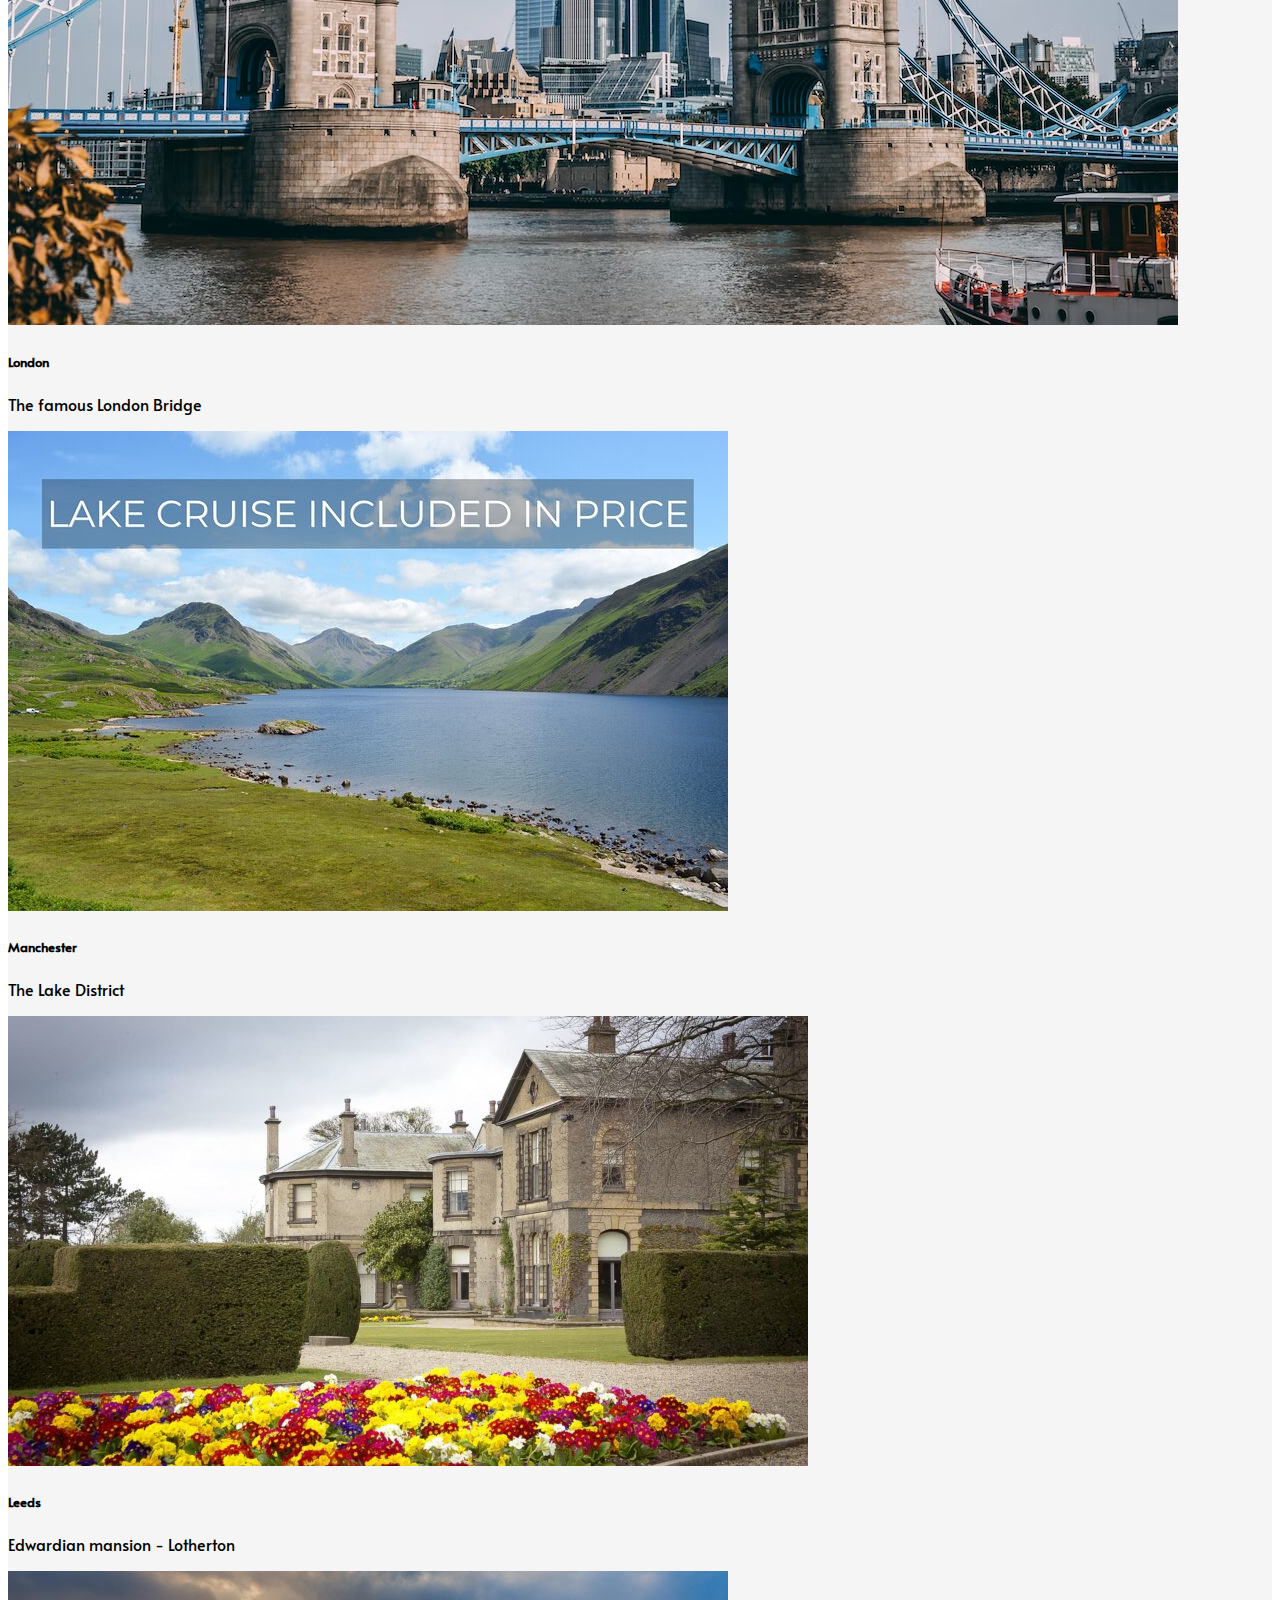
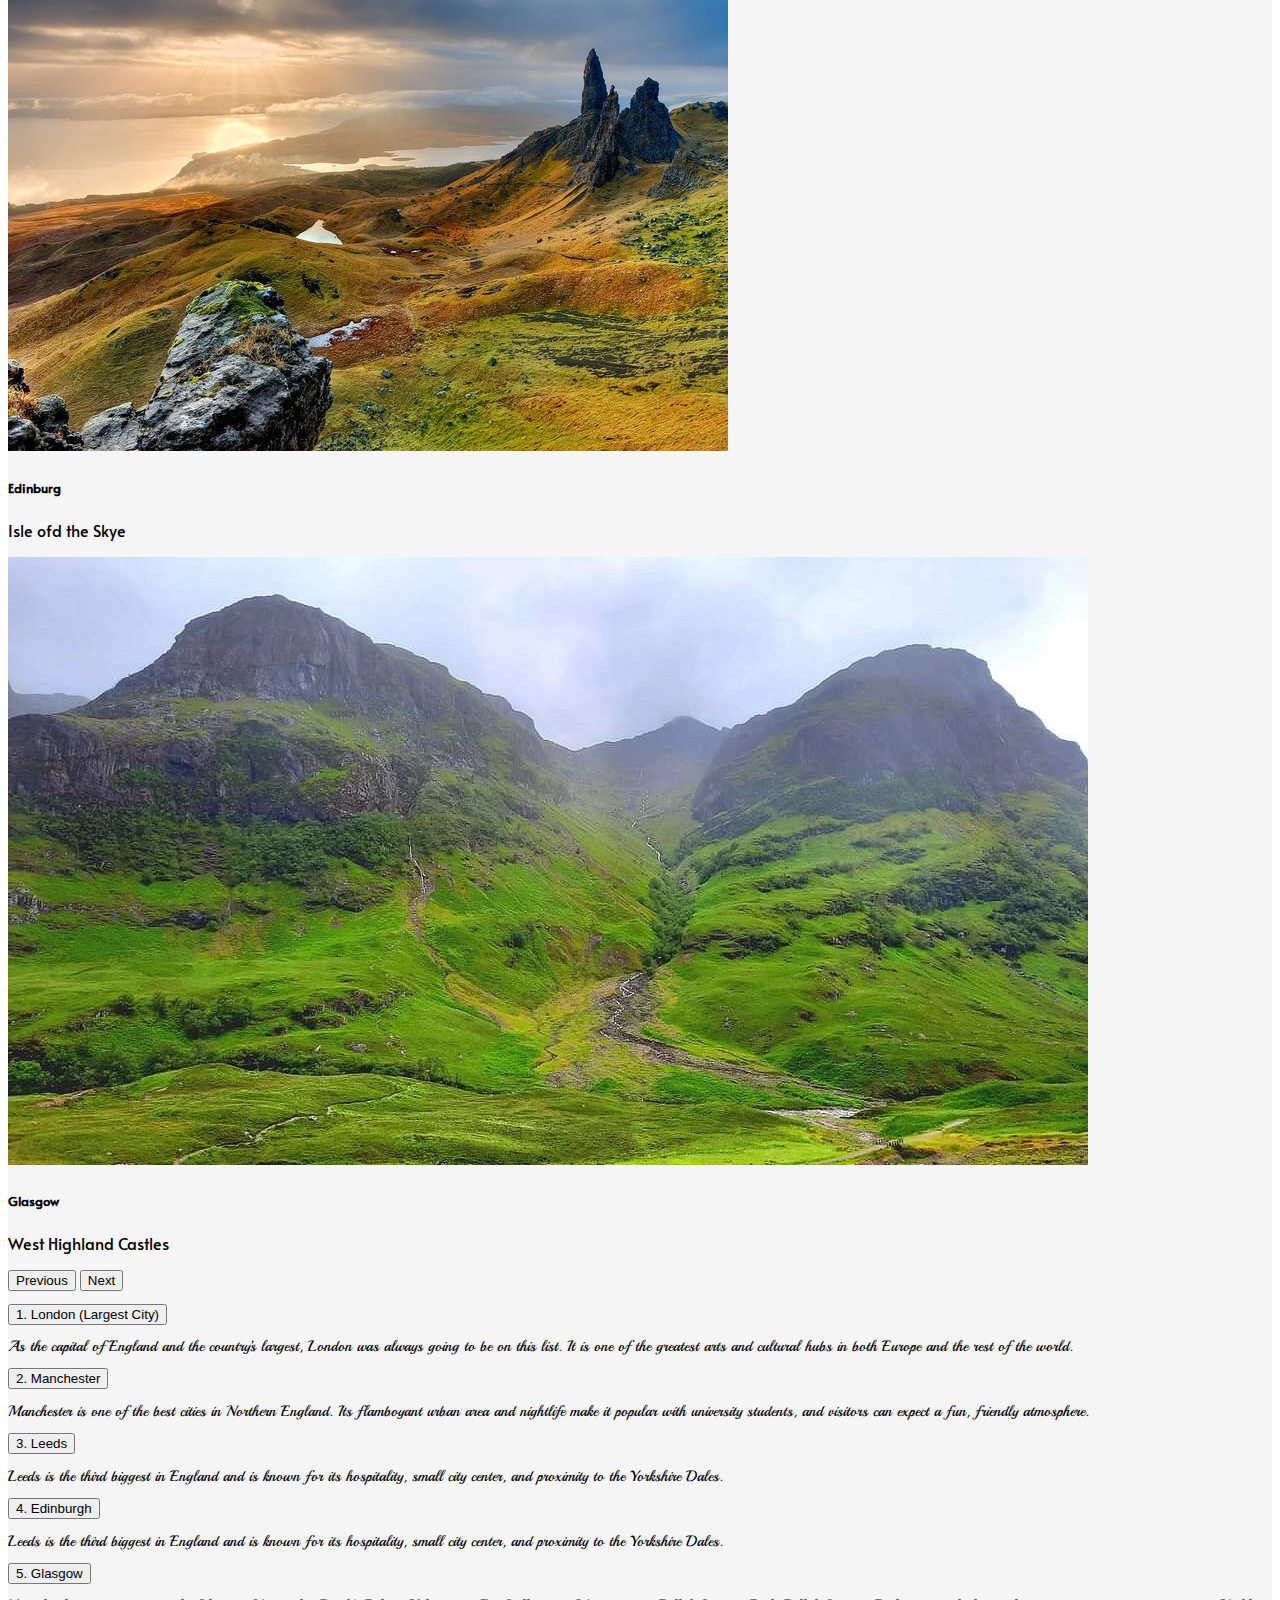
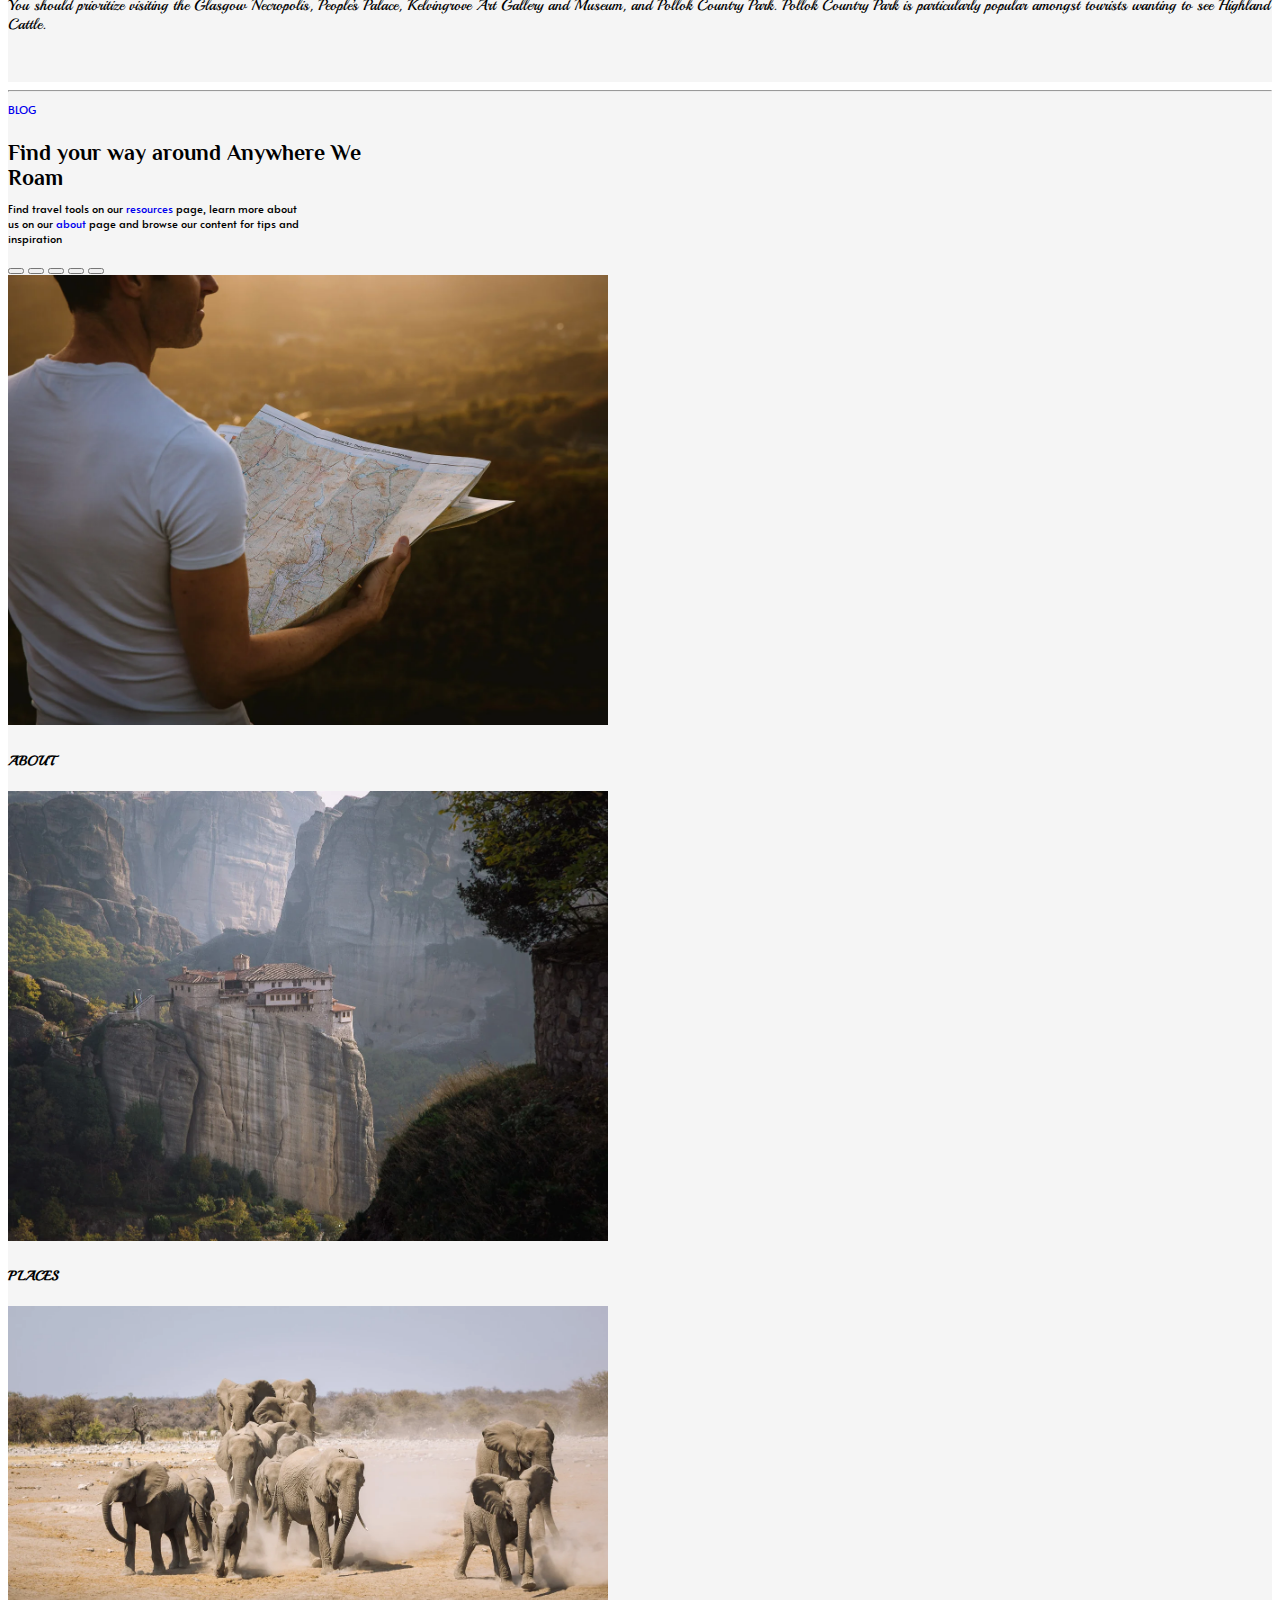
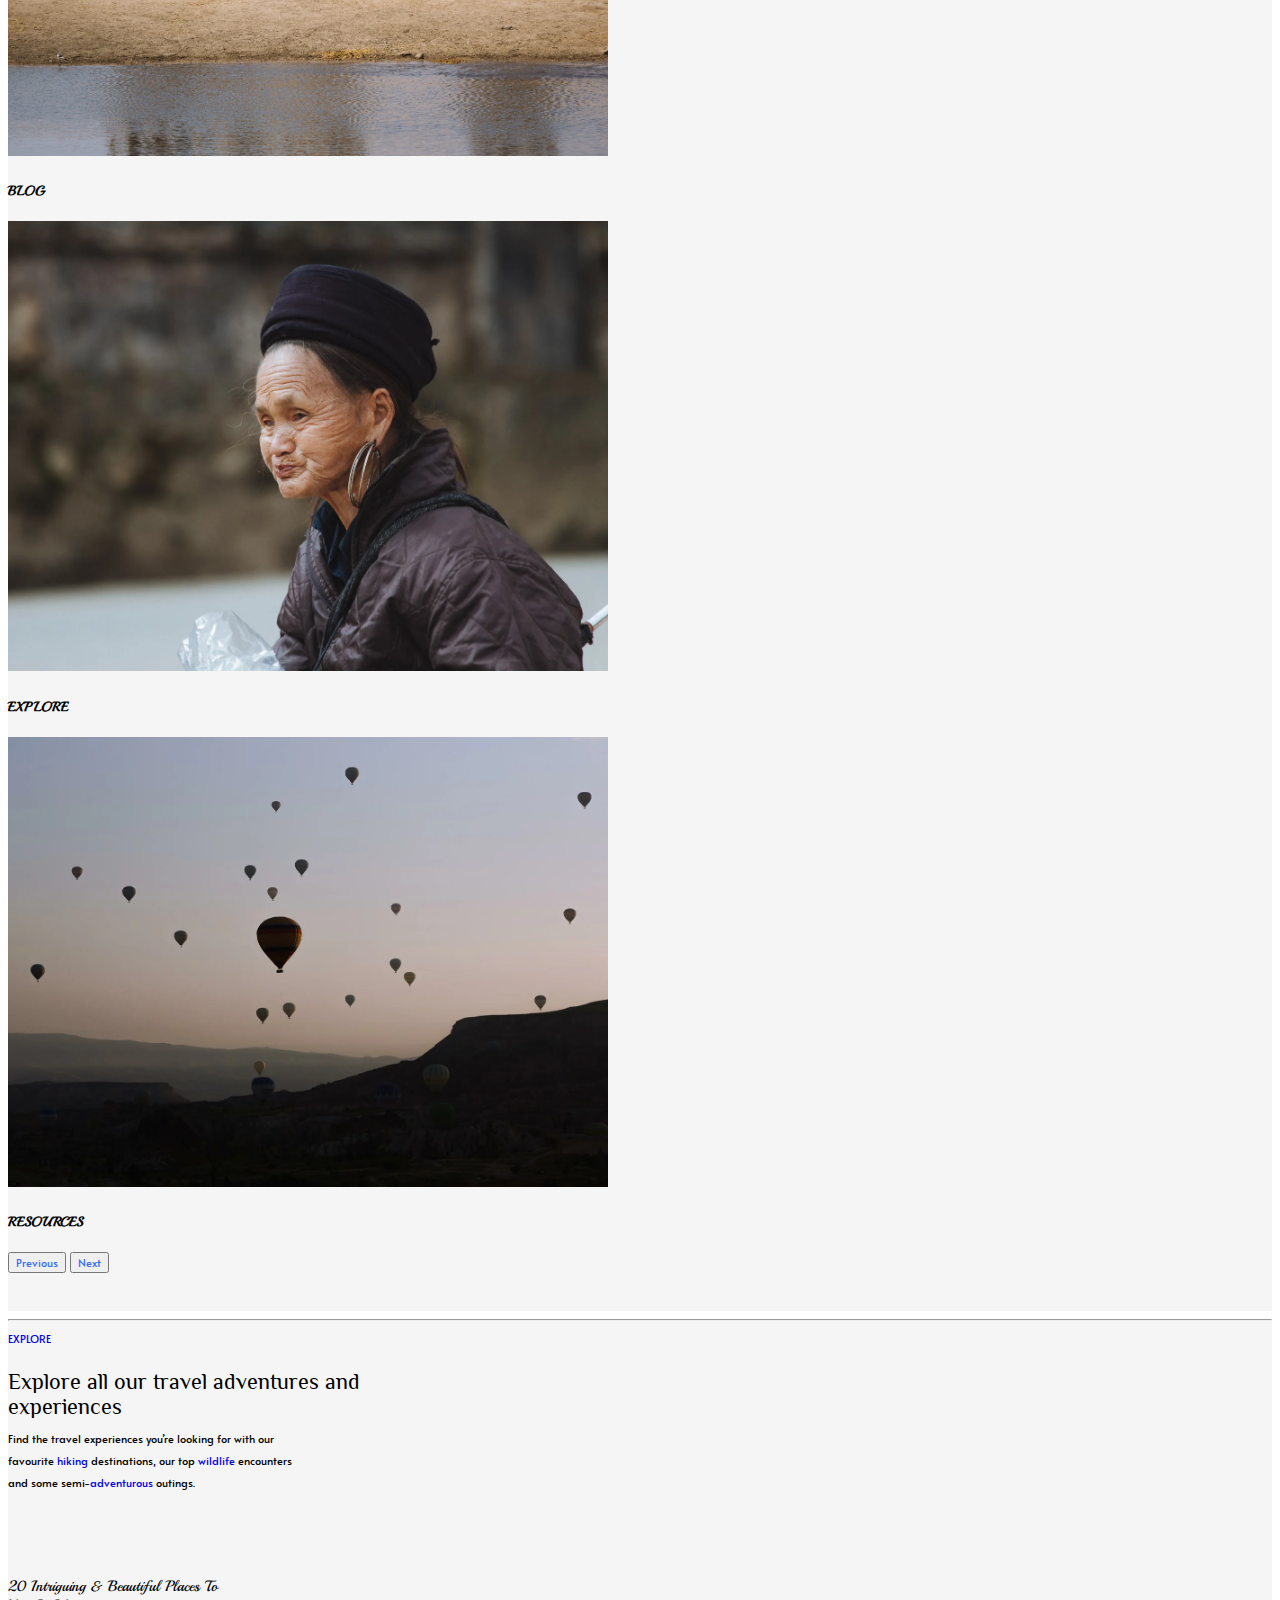
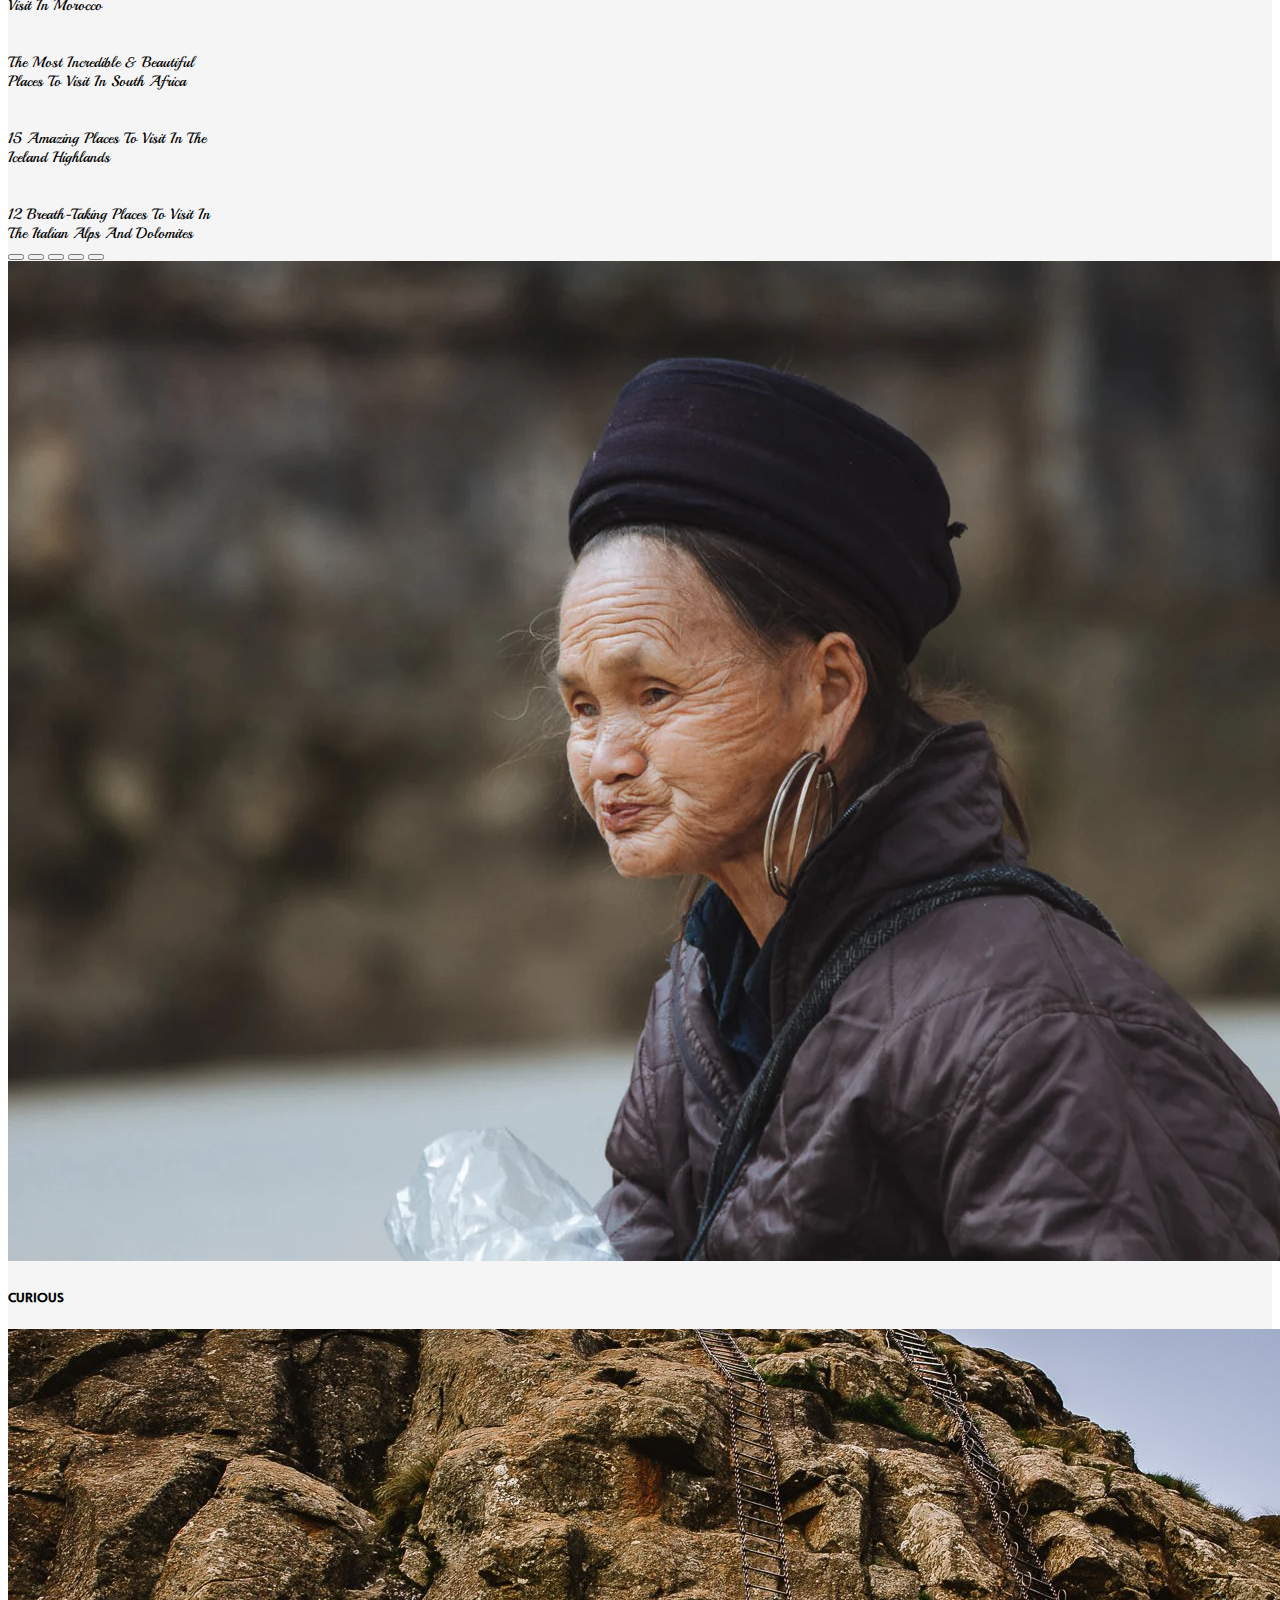
==== commit 7a256570: "New pages added" ====
--- a/index.html
+++ b/index.html
@@ -9,6 +9,10 @@
 
     <!-- CSS LINKS -->
     <link rel="stylesheet" href="style.css" />
+    <link
+      rel="stylesheet"
+      href="https://cdnjs.cloudflare.com/ajax/libs/font-awesome/6.3.0/css/all.min.css"
+    />
     <link
       href="https://cdn.jsdelivr.net/npm/bootstrap@5.3.0-alpha1/dist/css/bootstrap.min.css"
       rel="stylesheet"
@@ -41,81 +45,72 @@
 
     <!-- NAVBAR - WHOLE -->
     <nav
-      class="opac nav navbar navbar-expand-lg bg-light bg-transparent fixed-top"
+      class="nav-div-man navbar fixed-top navbar-expand-lg navbar-dark p-md-3"
     >
-      <div class="container-fluid">
-        <a class="ms-5 navbar-brand" href="#">
-          <div class="logo-div">
-            <img height="100px" src="images/logo-black.webp" alt="" />
-          </div>
-        </a>
+      <div class="container">
+        <a href="index.html" class="navbar-brand"
+          ><img src="images/logo-black.webp" alt=""
+        /></a>
         <button
-          class="navbar-toggler"
           type="button"
+          class="navbar-toggler text-bg-dark rounded-3 text-light"
+          data-bs-target="#navbarNav"
           data-bs-toggle="collapse"
-          data-bs-target="#navbarSupportedContent"
-          aria-controls="navbarSupportedContent"
+          aria-controls="navbarNav"
           aria-expanded="false"
-          aria-label="Toggle navigation"
+          aria-label="Toggle Navbar"
         >
           <span class="navbar-toggler-icon"></span>
         </button>
-        <div
-          class="navbar-ul-class collapse navbar-collapse"
-          id="navbarSupportedContent"
-        >
-          <!-- NAVBAR - MAIN UL -->
-          <ul class="ul-class navbar-nav ms-auto mb-2 mb-lg-0 me-5">
+
+        <div class="collapse navbar-collapse" id="navbarNav">
+          <div class="mx-auto"></div>
+          <ul class="navbar-nav main-ul-nav">
             <li class="nav-item">
-              <a class="nav-link active text-black" aria-current="page" href="#"
-                >EXPLORE</a
-              >
+              <a href="explore.html" class="nav-link text-dark fw-5">EXPLORE</a>
             </li>
             <li class="nav-item">
-              <a class="nav-link active text-black" aria-current="page" href="#"
-                >PLACES</a
-              >
+              <a href="places.html" class="nav-link text-dark fw-5">PLACES</a>
             </li>
             <li class="nav-item">
-              <a class="nav-link active text-black" aria-current="page" href="#"
-                >BLOG</a
-              >
+              <a href="blog.html" class="nav-link text-dark fw-5">BLOG</a>
             </li>
             <li class="nav-item">
-              <a class="nav-link active text-black" aria-current="page" href="#"
-                >ABOUT</a
-              >
+              <a href="about.html" class="nav-link text-dark fw-5">ABOUT</a>
             </li>
             <li class="nav-item">
-              <a class="nav-link active text-black" aria-current="page" href="#"
-                >RESOURCES</a
-              >
+              <a href="resources.html" class="nav-link text-dark fw-5">RESOURCES</a>
             </li>
           </ul>
-          <!-- NAVBAR - ICONS UL -->
-          <ul class="ul2-class navbar-nav ms-auto mb-2 mb-lg-0">
-            <li class="nav-list">
-              <a class="nav-link text-black" aria-current="page" href=""
-                ><i class="bi bi-instagram"></i
+          <ul class="navbar-nav second-ul-nav">
+            <li class="nav-item">
+              <a
+                href="https://www.instagram.com/Anywhere_We_Roam/"
+                class="nav-link text-dark fw-5"
+                ><i class="fa-brands fa-instagram"></i
               ></a>
             </li>
-            <li class="nav-list">
-              <a class="nav-link text-black" aria-current="page" href=""
-                ><i class="bi bi-twitter"></i
+            <li class="nav-item">
+              <a
+                href="https://twitter.com/anywhereweroam"
+                class="nav-link text-dark fw-5"
+                ><i class="fa-brands fa-twitter"></i
               ></a>
             </li>
-            <li class="nav-list">
-              <a class="nav-link text-black" aria-current="page" href=""
-                ><i class="bi bi-facebook"></i
+            <li class="nav-item">
+              <a
+                href="https://www.facebook.com/AnywhereWeRoam/"
+                class="nav-link text-dark fw-5"
+                ><i class="fa-brands fa-facebook-f"></i
               ></a>
             </li>
-            <li class="nav-list">
-              <a class="nav-link text-black" aria-current="page" href="#search"
-                ><i
-                  data-bs-target="#exampleModal"
-                  data-bs-toggle="modal"
-                  class="bi bi-search"
-                ></i
+            <li class="nav-item">
+              <a
+                href="#"
+                class="nav-link text-dark fw-5"
+                data-bs-toggle="modal"
+                data-bs-target="#exampleModal"
+                ><i class="fa-solid fa-magnifying-glass"></i
               ></a>
             </li>
           </ul>
@@ -222,7 +217,7 @@
           <span
             >Book some winter sun with a <br />
             spellbinding city break</span
-          >
+          ><br />
           <br />
           Escape to a whole new world with some of our favourite <br />
           city breaks in Europe. Discover Istanbul’s rich history, the <br />
@@ -236,16 +231,11 @@
         <div class="row text-center">
           <div class="col-md-4 mb-4">
             <div
-              class="card-div card text-bg-dark rounded-4"
-              style="
-                width: 17rem;
-                height: 22rem;
-                box-shadow: 15px 10px 30px darkgray;
-              "
+              class="card-div card text-bg-dark rounded-4 m-4"
+              style="box-shadow: 5px 5px 20px black"
             >
               <img
                 src="images/1st card.webp"
-                style="width: 17rem; height: 22rem"
                 class="rounded-4"
                 alt="No image"
               />
@@ -259,19 +249,10 @@
           </div>
           <div class="col-md-4 mb-4 text-center">
             <div
-              class="card-div card text-bg-dark rounded-4"
-              style="
-                width: 17rem;
-                height: 22rem;
-                box-shadow: 15px 10px 30px darkgray;
-              "
+              class="card-div card text-bg-dark rounded-4 m-4"
+              style="box-shadow: 5px 5px 20px black"
             >
-              <img
-                src="images/2nd card.jpg"
-                style="width: 17rem; height: 22rem"
-                class="rounded-4"
-                alt="No image"
-              />
+              <img src="images/2nd card.jpg" class="rounded-4" alt="No image" />
               <div class="card-overlay-div card-img-overlay">
                 <p class="card-text">
                   16 Essential Things To Do In Lisbon + Map
@@ -281,19 +262,10 @@
           </div>
           <div class="col-md-4 mb-4 text-center">
             <div
-              class="card-div card text-bg-dark rounded-4"
-              style="
-                width: 17rem;
-                height: 22rem;
-                box-shadow: 15px 10px 30px darkgray;
-              "
+              class="card-div card text-bg-dark rounded-4 m-4"
+              style="box-shadow: 5px 5px 20px black"
             >
-              <img
-                src="images/3rd card.jpg"
-                style="width: 17rem; height: 22rem"
-                class="rounded-4"
-                alt="No image"
-              />
+              <img src="images/3rd card.jpg" class="rounded-4" alt="No image" />
               <div class="card-overlay-div card-img-overlay">
                 <p class="card-text">
                   20 Unmissable Things To Do In İstanbul, Turkey
@@ -306,10 +278,12 @@
           <br /><br />
         </div>
       </div>
+
+      <!-- PLACES-->
       <div class="row mt-2">
         <div class="col-md-3"></div>
         <div class="accord col-md-6 text-center">
-          <a href="#">BRITAIN</a> <br />
+          <a href="places.html">PLACES</a> <br />
           <h4>
             Plan a mini-adventure with our <br />
             guides to the best of the UK
@@ -331,7 +305,7 @@
           <div class="col-md-5 mt-3">
             <div
               id="carouselExampleDark"
-              class="carousel carousel-fade carousel-dark slide"
+              class="carousel carousel-fade carousel-light slide"
               data-bs-ride="carousel"
             >
               <div class="carousel-indicators">
@@ -375,7 +349,7 @@
                     class="d-block w-100"
                     alt="..."
                   />
-                  <div class="carousel-caption">
+                  <div class="carousel-caption car">
                     <h5>London</h5>
                     <p>The famous London Bridge</p>
                   </div>
@@ -613,21 +587,22 @@
         <div class="row">
           <hr />
           <div class="blog-div col-md-12 text-center">
-            <span>BLOG</span>
+            <span><a href="blog.html">BLOG<a ></span>
             <h3>
               Find your way around Anywhere We <br />
               Roam
             </h3>
             <p>
-              Find travel tools on our <span>resources</span> page, learn more
+              Find travel tools on our <span><a href="resources.html">resources<a ></span> page, learn more
               about <br />
-              us on our <span>about</span> page and browse our content for tips
+              us on our <span><a href="about.html">about</a></span> page and browse our content for tips
               and <br />
               inspiration
             </p>
             <!-- BLOG - CAROUSEL -->
             <div class="row">
-              <div class="col-md-12">
+              <div class="col-md-1"></div>
+              <div class="col-md-10">
                 <div
                   id="carouselExampleCaptions"
                   class="carousel slide"
@@ -674,7 +649,7 @@
                         class="d-block w-100"
                         alt="No image"
                       />
-                      <div class="carousel-caption">
+                      <div class="carousel-caption big-car-div">
                         <h5>ABOUT</h5>
                       </div>
                     </div>
@@ -685,7 +660,7 @@
                         class="d-block w-100"
                         alt="No image"
                       />
-                      <div class="carousel-caption">
+                      <div class="carousel-caption big-car-div">
                         <h5>PLACES</h5>
                       </div>
                     </div>
@@ -696,7 +671,7 @@
                         class="d-block w-100"
                         alt="No image"
                       />
-                      <div class="carousel-caption">
+                      <div class="carousel-caption big-car-div">
                         <h5>BLOG</h5>
                       </div>
                     </div>
@@ -707,7 +682,7 @@
                         class="d-block w-100"
                         alt="No image"
                       />
-                      <div class="carousel-caption">
+                      <div class="carousel-caption big-car-div">
                         <h5>EXPLORE</h5>
                       </div>
                     </div>
@@ -718,7 +693,7 @@
                         class="d-block w-100"
                         alt="No image"
                       />
-                      <div class="carousel-caption">
+                      <div class="carousel-caption big-car-div">
                         <h5>RESOURCES</h5>
                       </div>
                     </div>
@@ -749,6 +724,7 @@
                   </button>
                 </div>
               </div>
+              <div class="col-md-1"></div>
             </div>
           </div>
         </div>
@@ -761,7 +737,7 @@
         <div class="row">
           <hr />
           <div class="about-last col-md-12 text-center">
-            <span>EXPLORE</span>
+            <span><a href="explore.html">EXPLORE</a></span>
             <br />
             <h3>
               Explore all our travel adventures and <br />
@@ -770,9 +746,9 @@
             <br />
             <p>
               Find the travel experiences you’re looking for with our <br />
-              favourite<span> hiking</span> destinations, our top
-              <span>wildlife</span> encounters <br />
-              and some semi-<span>adventurous</span>
+              favourite<span><a href="hiking.html"> hiking</a></span> destinations, our top
+              <span><a href="wildlife.html">wildlife</a></span> encounters <br />
+              and some semi-<span><a href="adventurous.html">adventurous</a></span>
               outings.
             </p>
           </div>
@@ -953,24 +929,25 @@
 
             <p>
               The best way to keep up to date with the blog is to sign up to our
-              <span>newsletter</span> so we can
+              newsletter so we can
               <br />
               provide semi-regular updates directly to your inbox. We’ll never
               share your email address or <br />
               send unnecessary junk.
               <br />
               Follow us on
-              <span>Instagram</span> to keep up to date with our travels or send
+              <span><a href="https://www.instagram.com/Anywhere_We_Roam/">Instagram</a></span> to keep up to date with our travels or send
               us a message to say hi. <br />
               To find out a bit more about us, head over to our
-              <span>about</span> page, otherwise, just have a click <br />
-              around. Our<span> explore</span> page is a good place to start,
+              <span><a href="about.html">about</a></span> page, otherwise, just have a click <br />
+              around. Our<span> <a href="">explore</a></span> page is a good place to start,
               or, if you know where you’d like to go, <br />
-              check out our <span>places</span> page.
+              check out our <span><a href="places.html">places</a></span> page.
             </p>
           </div>
         </div>
       </div>
+
       <!-- ROW  -  FOOTER -->
       <div class="container">
         <div class="row footer-text-final text-end">
@@ -1009,13 +986,14 @@
           </div>
           <div class="col-md-6"></div>
           <div class="social-icons col-md-3 text-end">
-            <i class="bi bi-instagram"></i>
-            <i class="bi bi-twitter"></i>
-            <i class="bi bi-facebook"></i>
+            <i class="bi bi-instagram"><a href="https://www.instagram.com/Anywhere_We_Roam/"></a></i>
+            <i class="bi bi-twitter"><a href="https://twitter.com/anywhereweroam"></a></i>
+            <i class="bi bi-facebook"><a href="https://www.facebook.com/AnywhereWeRoam/"></a></i>
           </div>
         </div>
       </div>
     </section>
+
     <!-- JS - CODE -->
     <script>
       let nav = document.querySelector("nav");
--- a/style.css
+++ b/style.css
@@ -1,32 +1,55 @@
-.logo-div img {
+.nav-div-man img {
+  width: 100px;
+  transition: 0.5s;
+}
+.nav-div-man:hover img {
+  transform: scale(1.1);
+}
+.nav-div-man {
+  opacity: 85%;
+  transition: 0.5s;
+}
+.main-ul-nav {
+  margin-right: 264px;
+  font-family: "Alata", sans-serif;
+}
+.main-ul-nav li {
+  font-size: 12px;
+  transition: 0.7s;
+  color: black;
+  margin-right: 10px;
+  position: relative;
+  font-weight: 900;
+}
+.main-ul-nav li:hover {
+  transition: ease-in-out 0.3s;
+  transform: scale(1.1);
+  color: black;
+}
+.main-ul-nav li:after {
+  content: "";
+  position: absolute;
+  background-color: black;
+  height: 2px;
+  width: 0;
+  left: 8px;
+  bottom: 5px;
+  transition: 0.7s;
+}
+.main-ul-nav li:hover:after {
   width: 100%;
-  height: 30px;
-  margin-bottom: 30px;
-}
-.logo-div {
-  width: 90px;
-  height: 30px;
-  margin-left: 85px;
-}
-.navbar-ul-class {
-  font-size: 10px;
-  margin-left: 45px;
-}
-.navbar-ul-class li {
-  margin-right: 10px;
-  font-weight: 400;
-  font-family: "Alata", sans-serif;
-  /* font-family: 'Alex Brush', cursive; */
-  /* font-family: 'Carter One', cursive; */
-  /* font-family: 'Kaushan Script', cursive; */
-  /* font-family: "Marcellus", serif; */
-  /* font-family: 'Marck Scr/ipt', cursive; */
-  /* font-family: 'Philosopher', sans-serif; */
-  /* font-family: 'Playball', cursive; */
-  /* font-family: 'Qwigley', cursive; */
-  /* font-famil/y: 'Tangerine', cursive; */
-  /* font-family: 'Vollkorn SC', serif; */
-}
+  transition: ease-in-out 0.4s;
+}
+
+.second-ul-nav li i {
+  transition: 0.7s;
+}
+.second-ul-nav li:hover i {
+  transform: scale(1.2);
+  color: rgb(0, 0, 0);
+  transition: 0.4s;
+}
+
 header {
   height: 100vh;
   min-height: 400px;
@@ -36,10 +59,7 @@
   background-attachment: fixed;
   margin-bottom: -49px;
 }
-.opac {
-  transition: 0.5s;
-  height: 45px;
-}
+
 header h1 {
   font-size: 25px;
   color: whitesmoke;
@@ -75,9 +95,7 @@
   /* font-family: 'Tangerine', cursive; */
   /* font-family: 'Vollkorn SC', serif; */
 }
-.ul2-class {
-  margin-right: 85px;
-}
+
 .modal-blurr {
   opacity: 90%;
 }
@@ -108,8 +126,8 @@
 }
 .spell span {
   font-size: 20px;
-  font-weight: 520;
-  font-family: "Alata", sans-serif;
+  font-weight: 720;
+  font-family: "Philosopher", sans-serif;
 }
 .spell {
   margin-top: 50px;
@@ -124,21 +142,24 @@
   border-radius: 50px;
   background-color: rgb(92, 94, 2);
   opacity: 85%;
-  transition: 0.5s;
-  height: 30px;
-}
-.card-div:hover {
+  transition: all 0.4s;
+  overflow: hidden;
+}
+.card-div img {
+  transition: 0.4s;
+}
+.card-div:hover img {
+  transform: scale(1.15) rotate(-3deg);
+  transition: 0.4s;
+  box-shadow: 10px 10px 20px black;
   cursor: pointer;
-  opacity: 100%;
-  transition: 0.5s;
-  transform: translateY(-10px);
 }
 .card-overlay-div {
   font-size: 13px;
   font-family: "Alata", sans-serif;
 }
 .card-div img {
-  height: 23rem;
+  width: 100%;
 }
 .accord {
   margin-top: 70px;
@@ -151,12 +172,11 @@
   font-size: 11px;
   font-weight: 600;
   text-decoration: none;
-  color: rgb(53, 110, 243);
 }
 .accord h4 {
   font-size: 23px;
   color: black;
-  font-family: "Alata", sans-serif;
+  font-family: "Philosopher", sans-serif;
   font-weight: 100;
 }
 .accord p {
@@ -165,11 +185,12 @@
   color: black;
 }
 .acc-div {
-  font-family: "Alata", sans-serif;
-  font-size: 12px;
+  font-family: "Playball", cursive;
+  font-size: 15px;
 }
 .acc-head-div {
-  font-family: "Alata", sans-serif;
+  font-family: "Philosopher", sans-serif;
+  font-weight: 1000;
   font-size: 15px;
 }
 .car-div img {
@@ -189,11 +210,18 @@
   font-weight: 500;
   font-family: "Alata", sans-serif;
 }
+span a {
+  text-decoration: none;
+}
+
+p a {
+  text-decoration: none;
+}
 .blog-div h3 {
   font-size: 22px;
   color: black;
   font-weight: 900;
-  font-family: "Alata", sans-serif;
+  font-family: "Philosopher", sans-serif;
   margin-bottom: 5px;
 }
 .blog-div p {
@@ -203,6 +231,9 @@
 .blog-car-div img {
   object-fit: cover;
   height: 450px;
+}
+.big-car-div {
+  font-family: "Playball", cursive;
 }
 #about {
   background-color: whitesmoke;
@@ -219,7 +250,7 @@
   font-size: 22px;
   color: black;
   font-weight: 100;
-  font-family: "Alata", sans-serif;
+  font-family: "Philosopher", sans-serif;
   margin-bottom: -20px;
 }
 .about-last p {
@@ -229,14 +260,26 @@
   margin-bottom: 40px;
 }
 .left-div-text {
-  font-family: "Alata", sans-serif;
-  font-size: 11px;
-  padding-top: 40px;
+  /* font-family: "Alata", sans-serif; */
+  /* font-family: "Alata", sans-serif; */
+  /* font-family: "Alex Brush", cursive; */
+  /* font-family: "Carter One", cursive; */
+  /* font-family: "Kaushan Script", cursive; */
+  /* font-family: "Marcellus", serif; */
+  /* font-family: "Marck Script", cursive; */
+  /* font-family: "Philosopher", sans-serif; */
+  font-family: "Playball", cursive;
+  /* font-family: 'Qwigley', cursive; */
+  /* font-family: 'Tangerine', cursive; */
+  /* font-family: 'Vollkorn SC', serif;  */
+  font-size: 15px;
+  padding-top: 43px;
 }
 .right-div-text {
-  font-family: "Alata", sans-serif;
-  font-size: 11px;
-  padding-top: 40px;
+  font-family: "Playball", cursive;
+  /* font-family: "Alata", sans-serif; */
+  font-size: 15px;
+  padding-top: 43px;
 }
 .last-car-division img {
   object-fit: cover;
@@ -263,7 +306,8 @@
   font-size: 22px;
   color: black;
   font-weight: 100;
-  font-family: "Alata", sans-serif;
+  font-family: "Philosopher", sans-serif;
+  /* font-family: 'Playball', cursive; */
 }
 .footer-division-text {
   line-height: 25px;
@@ -271,6 +315,7 @@
 }
 .footer-text-final {
   font-family: "Alata", sans-serif;
+
   font-size: 10px;
   line-height: 18px;
 }
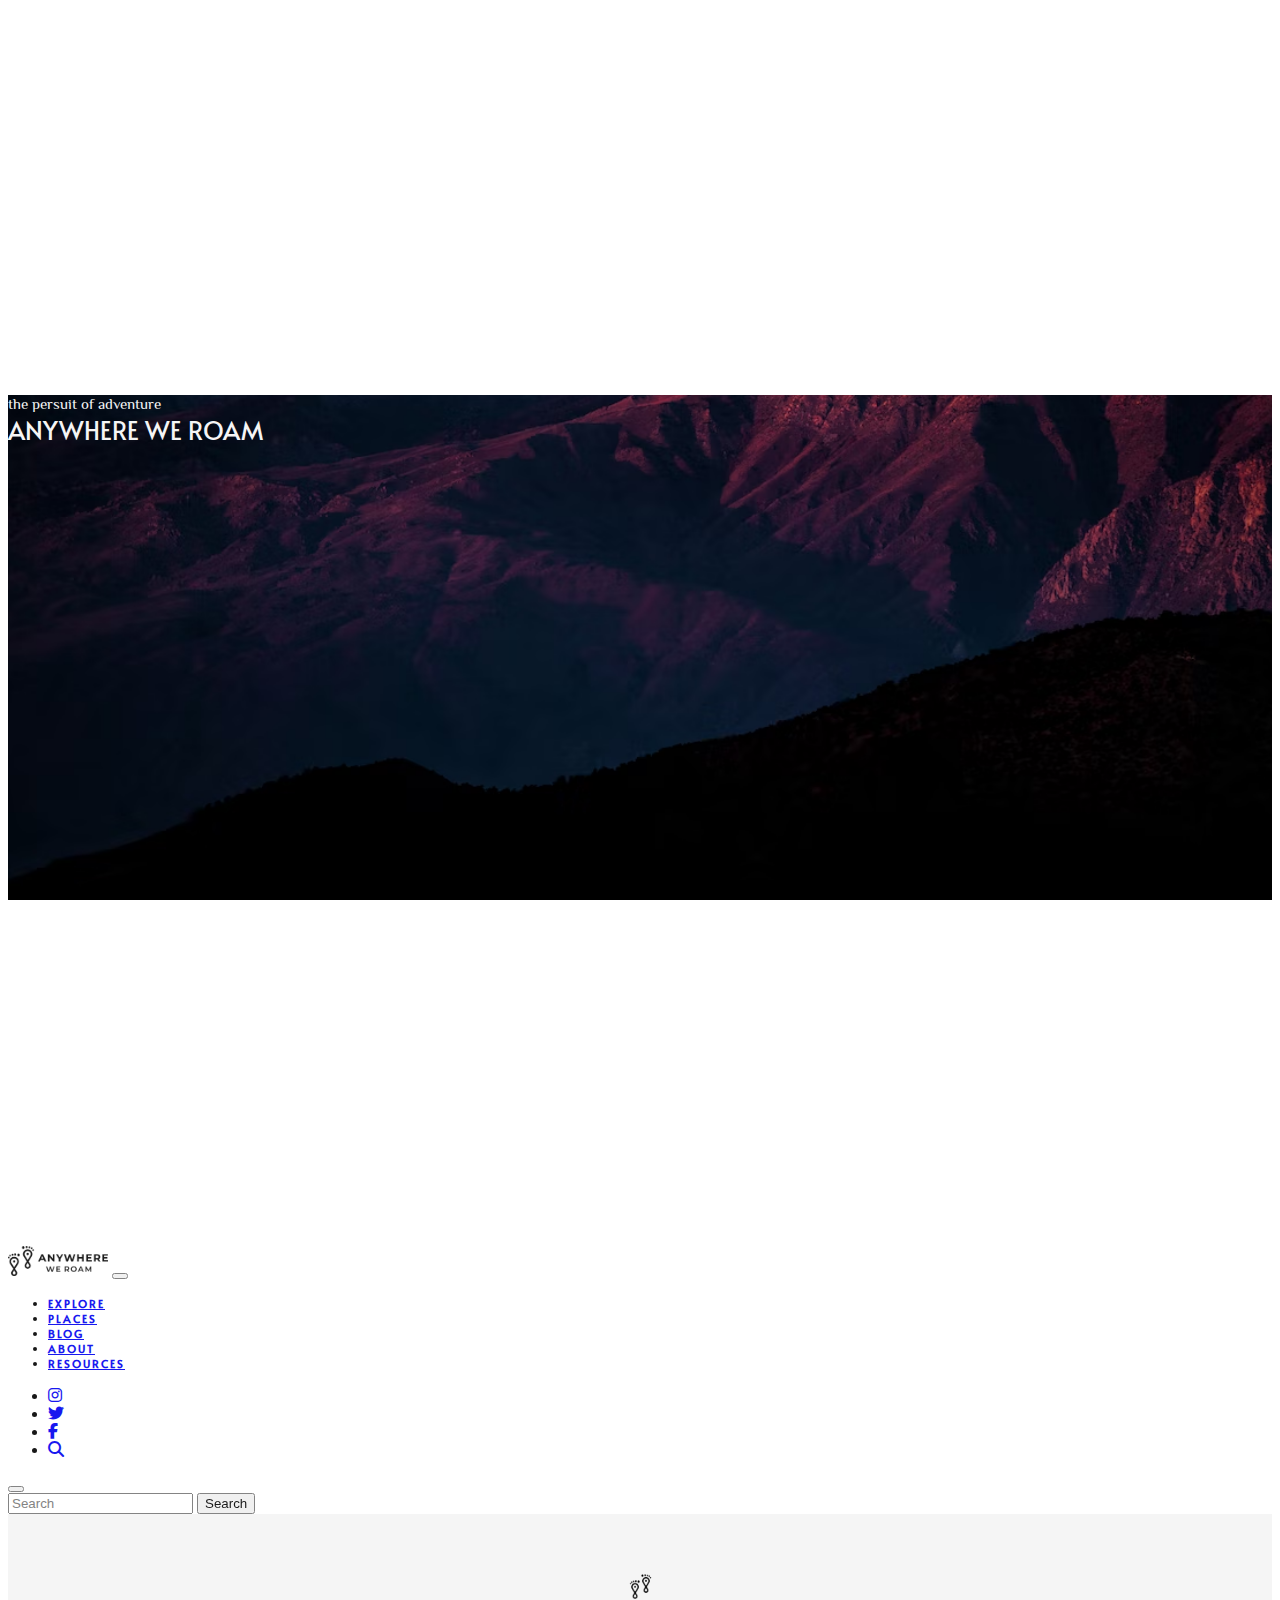
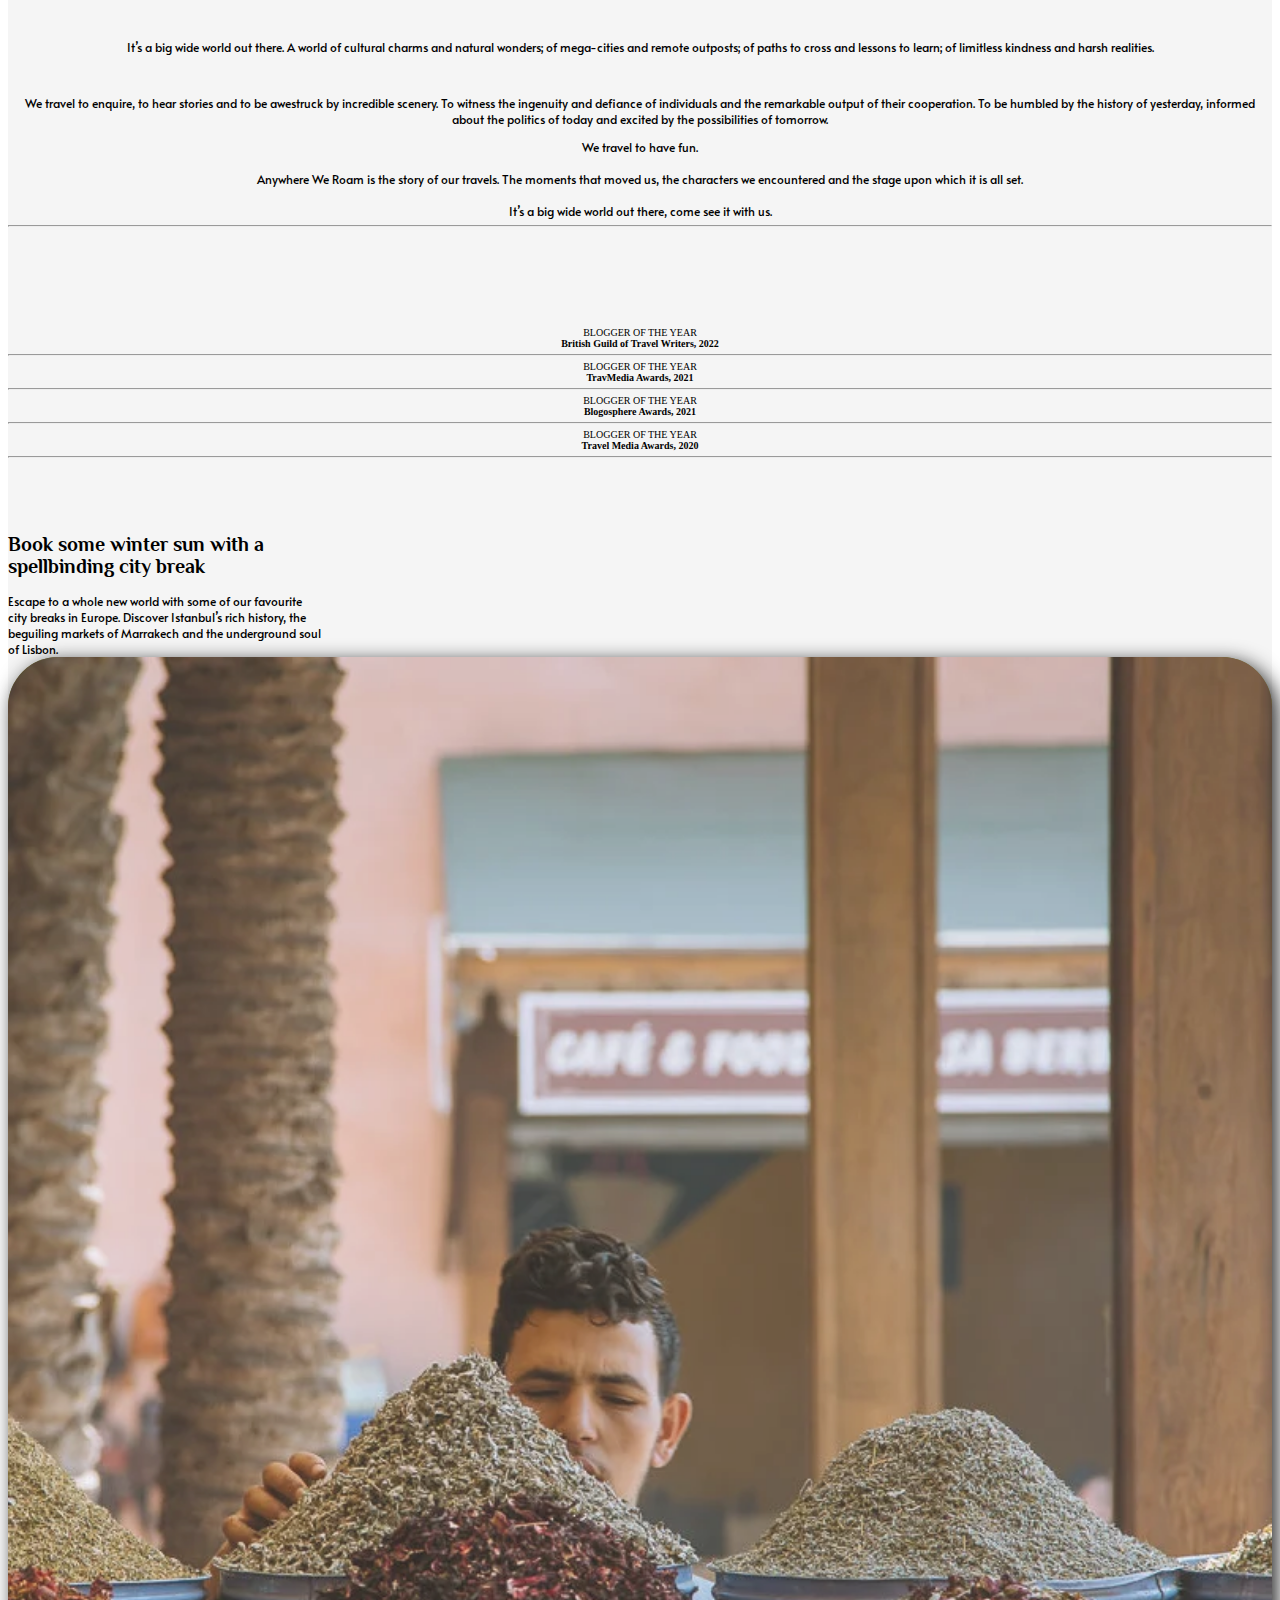
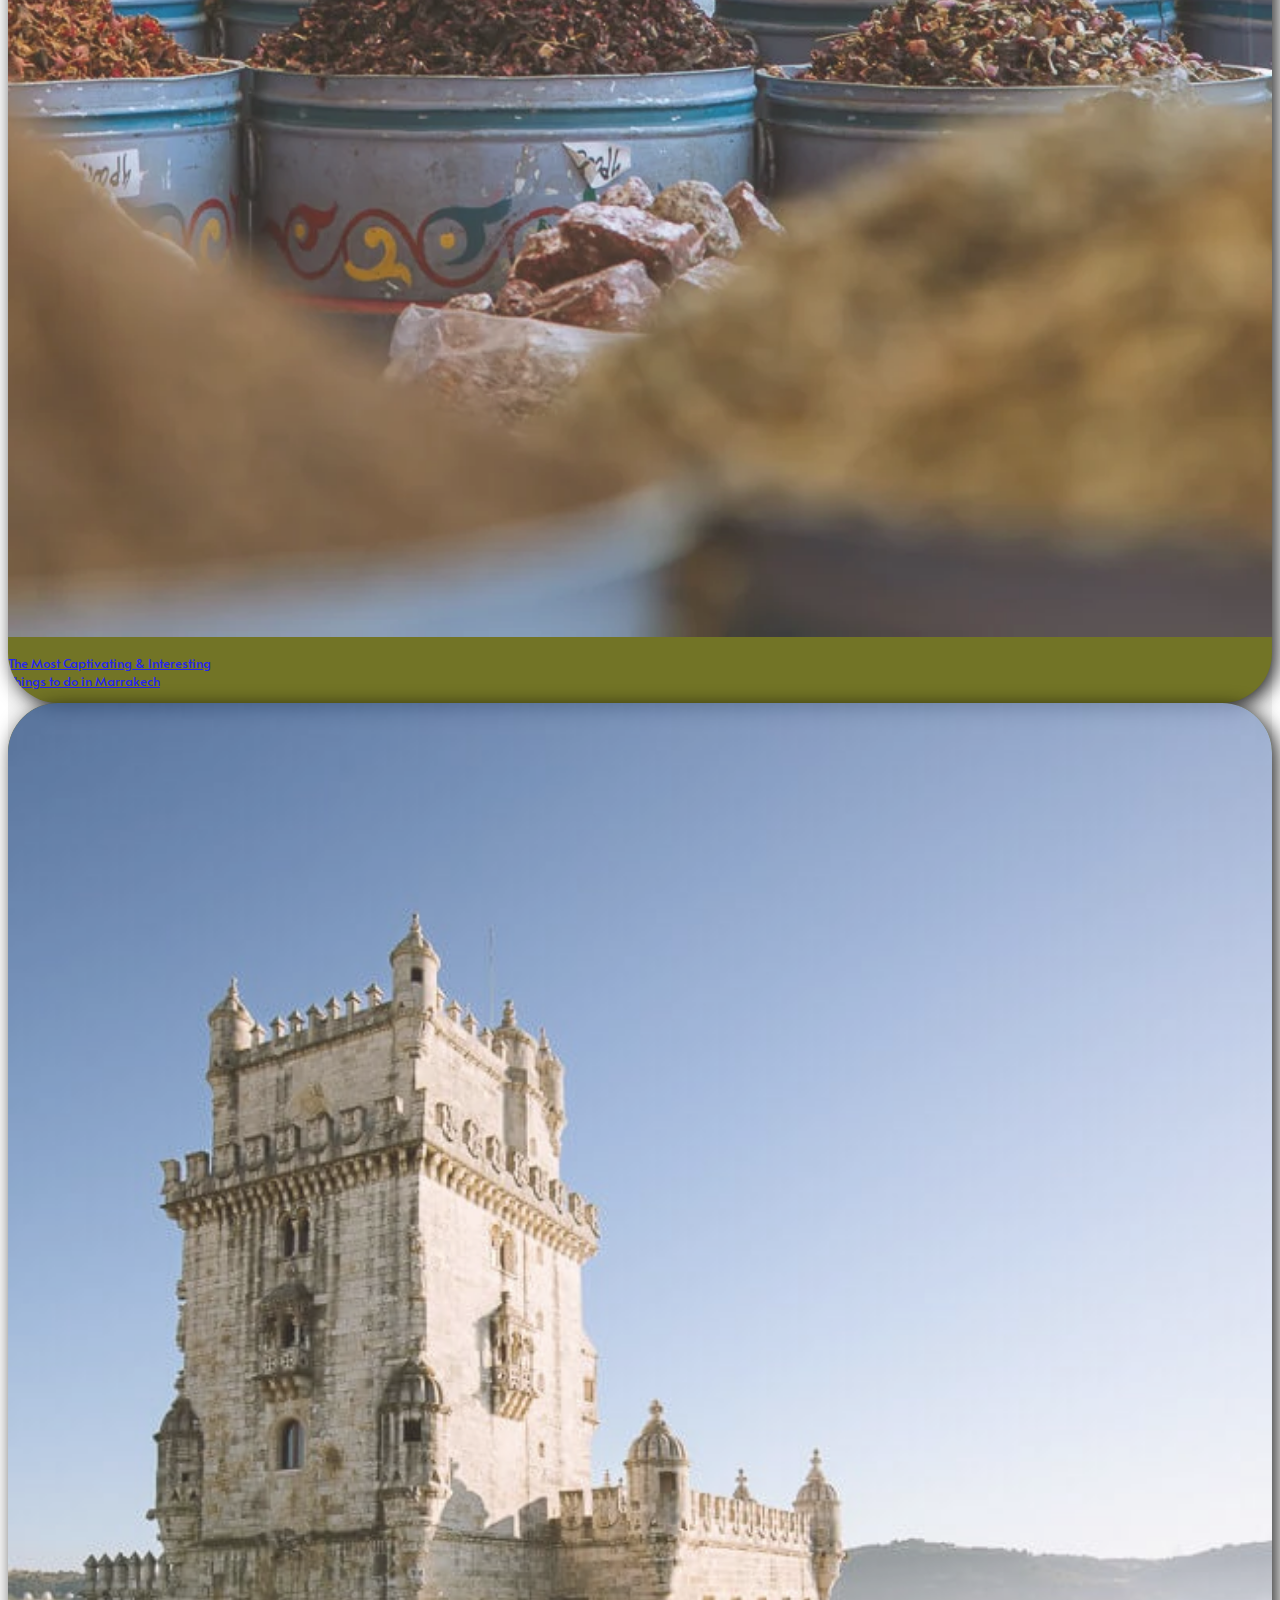
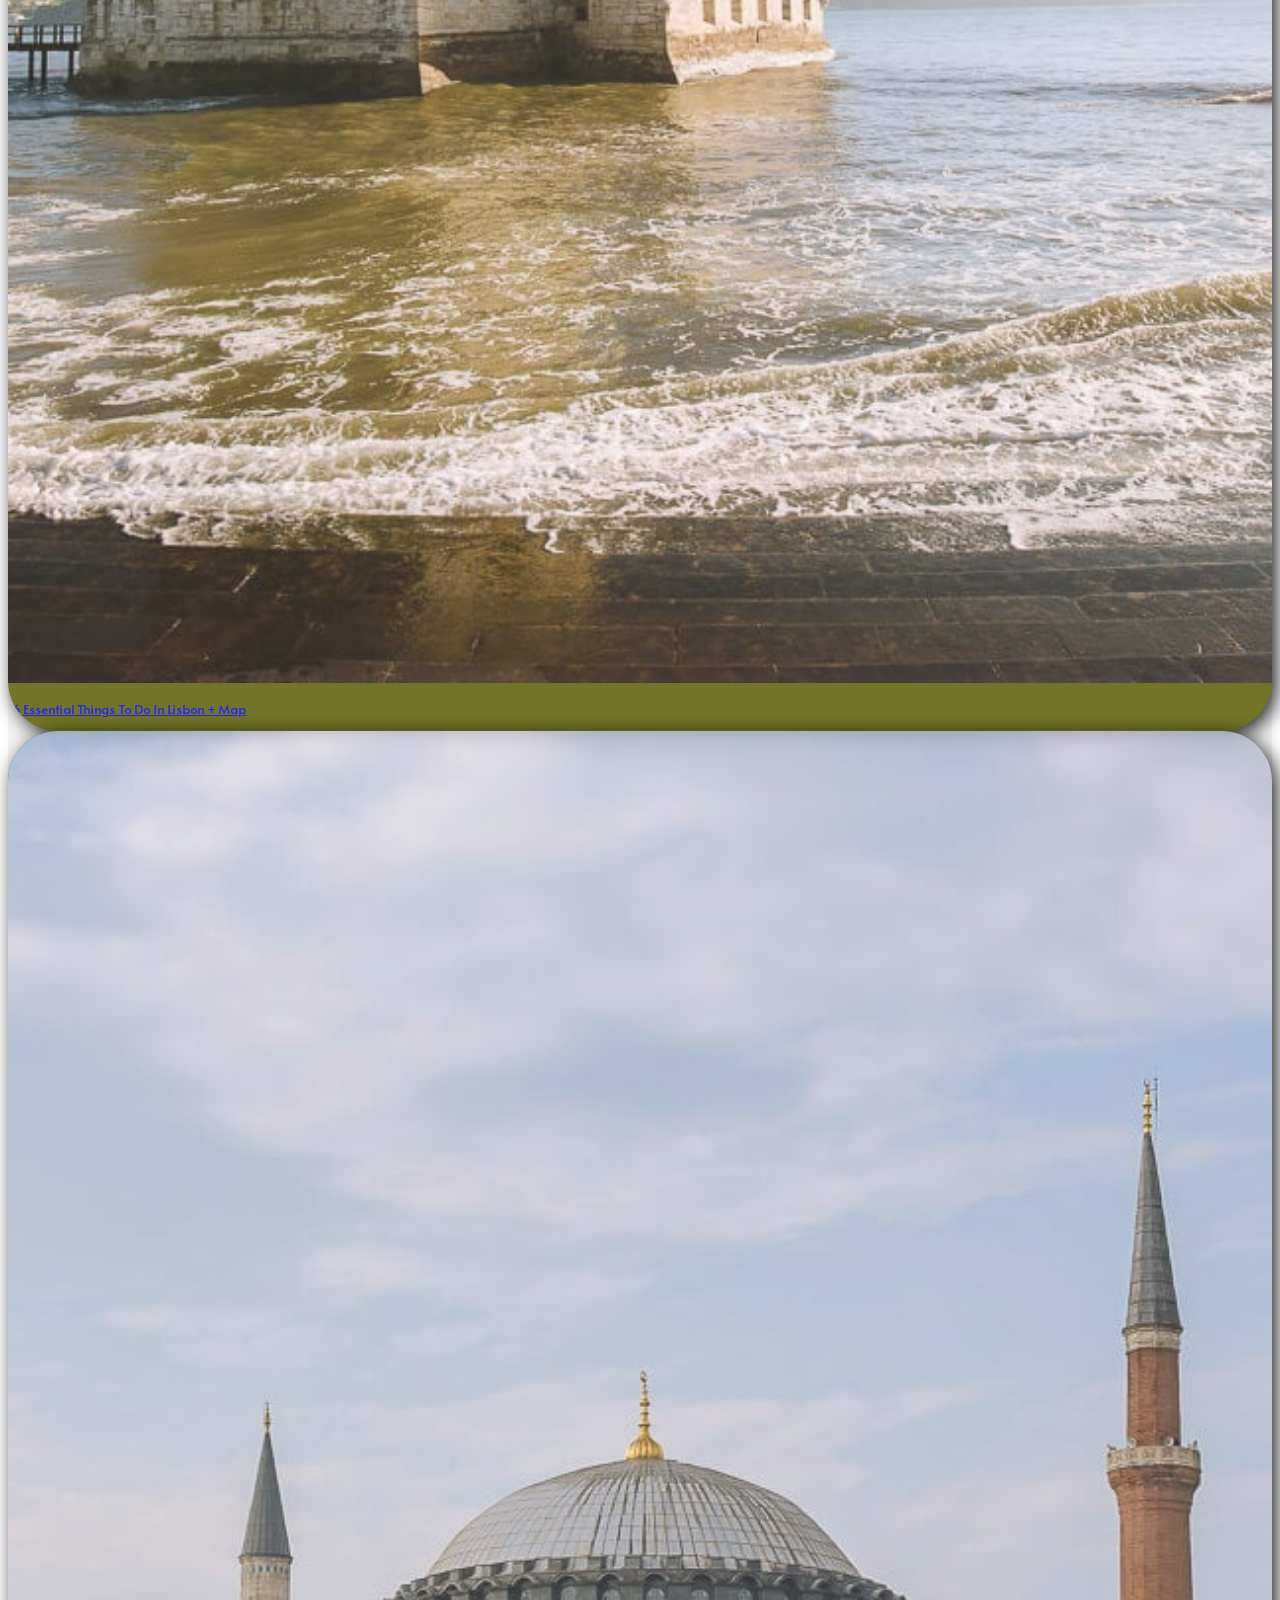
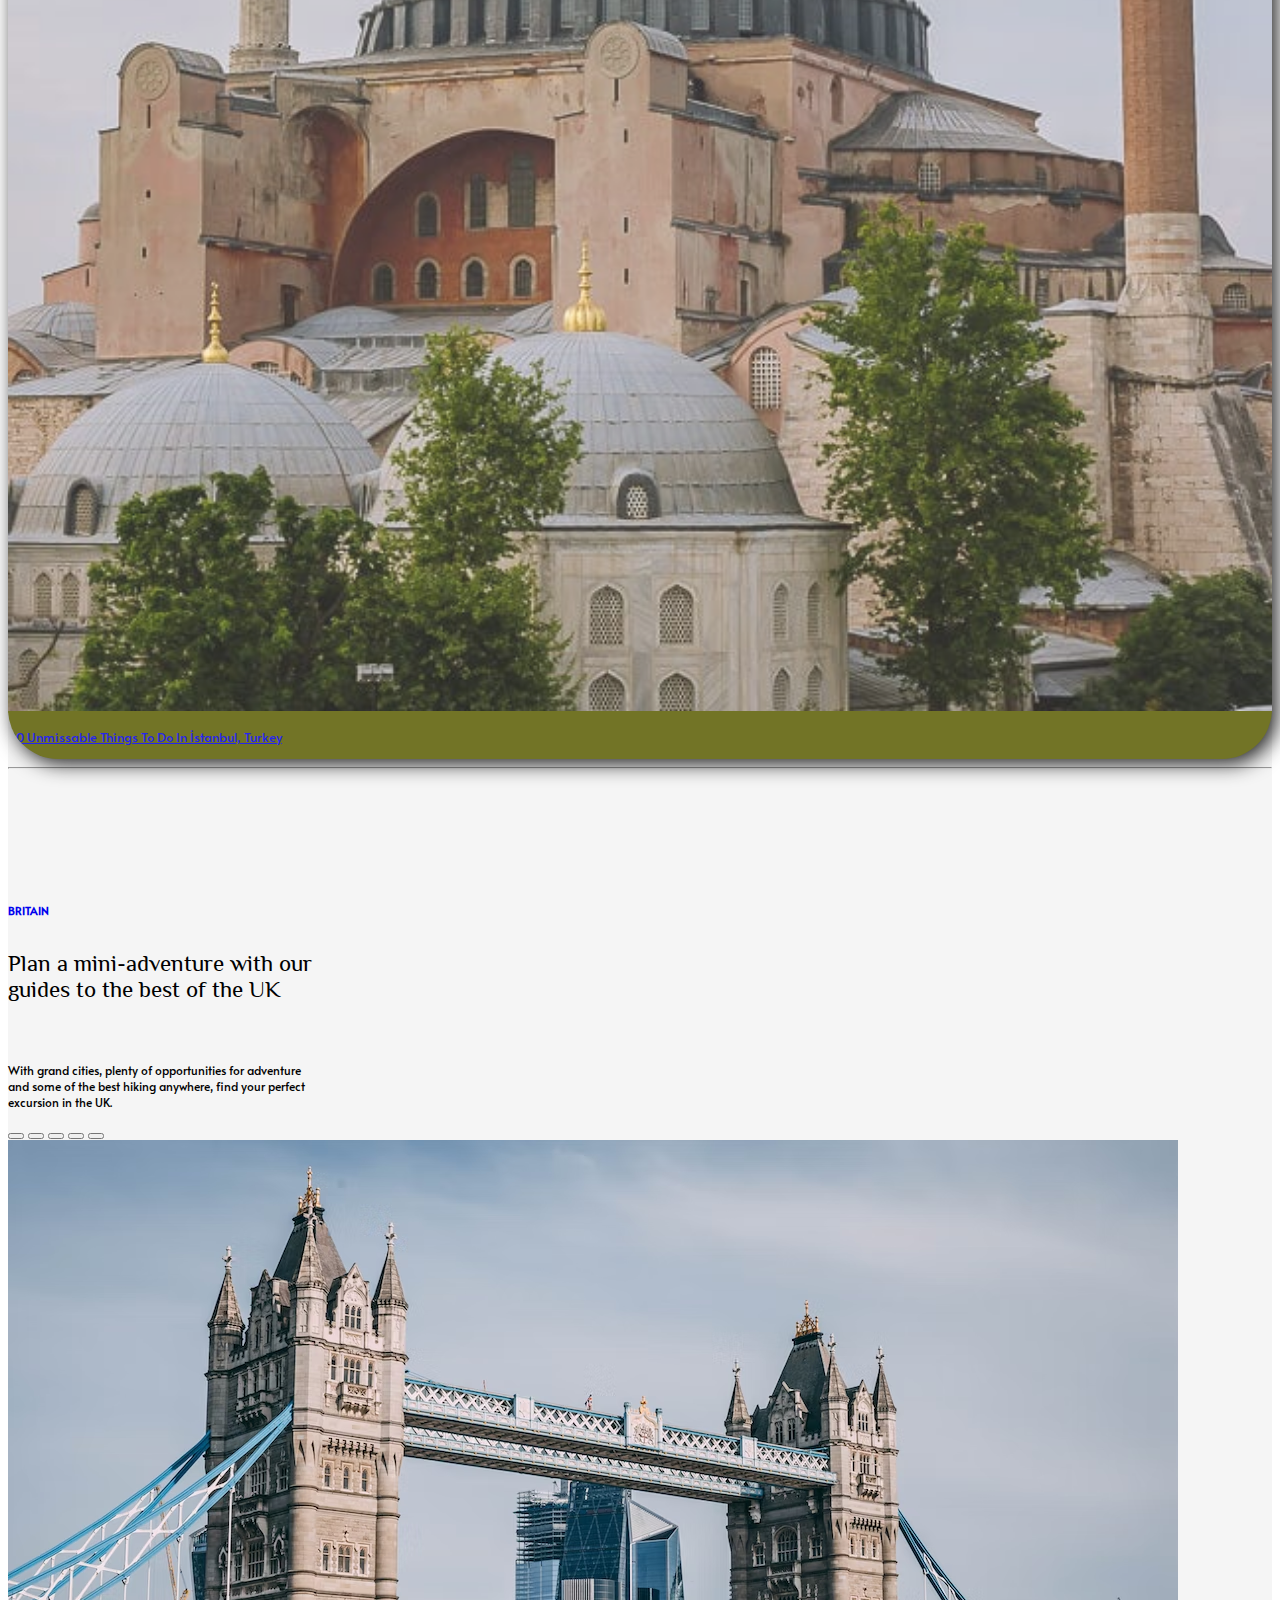
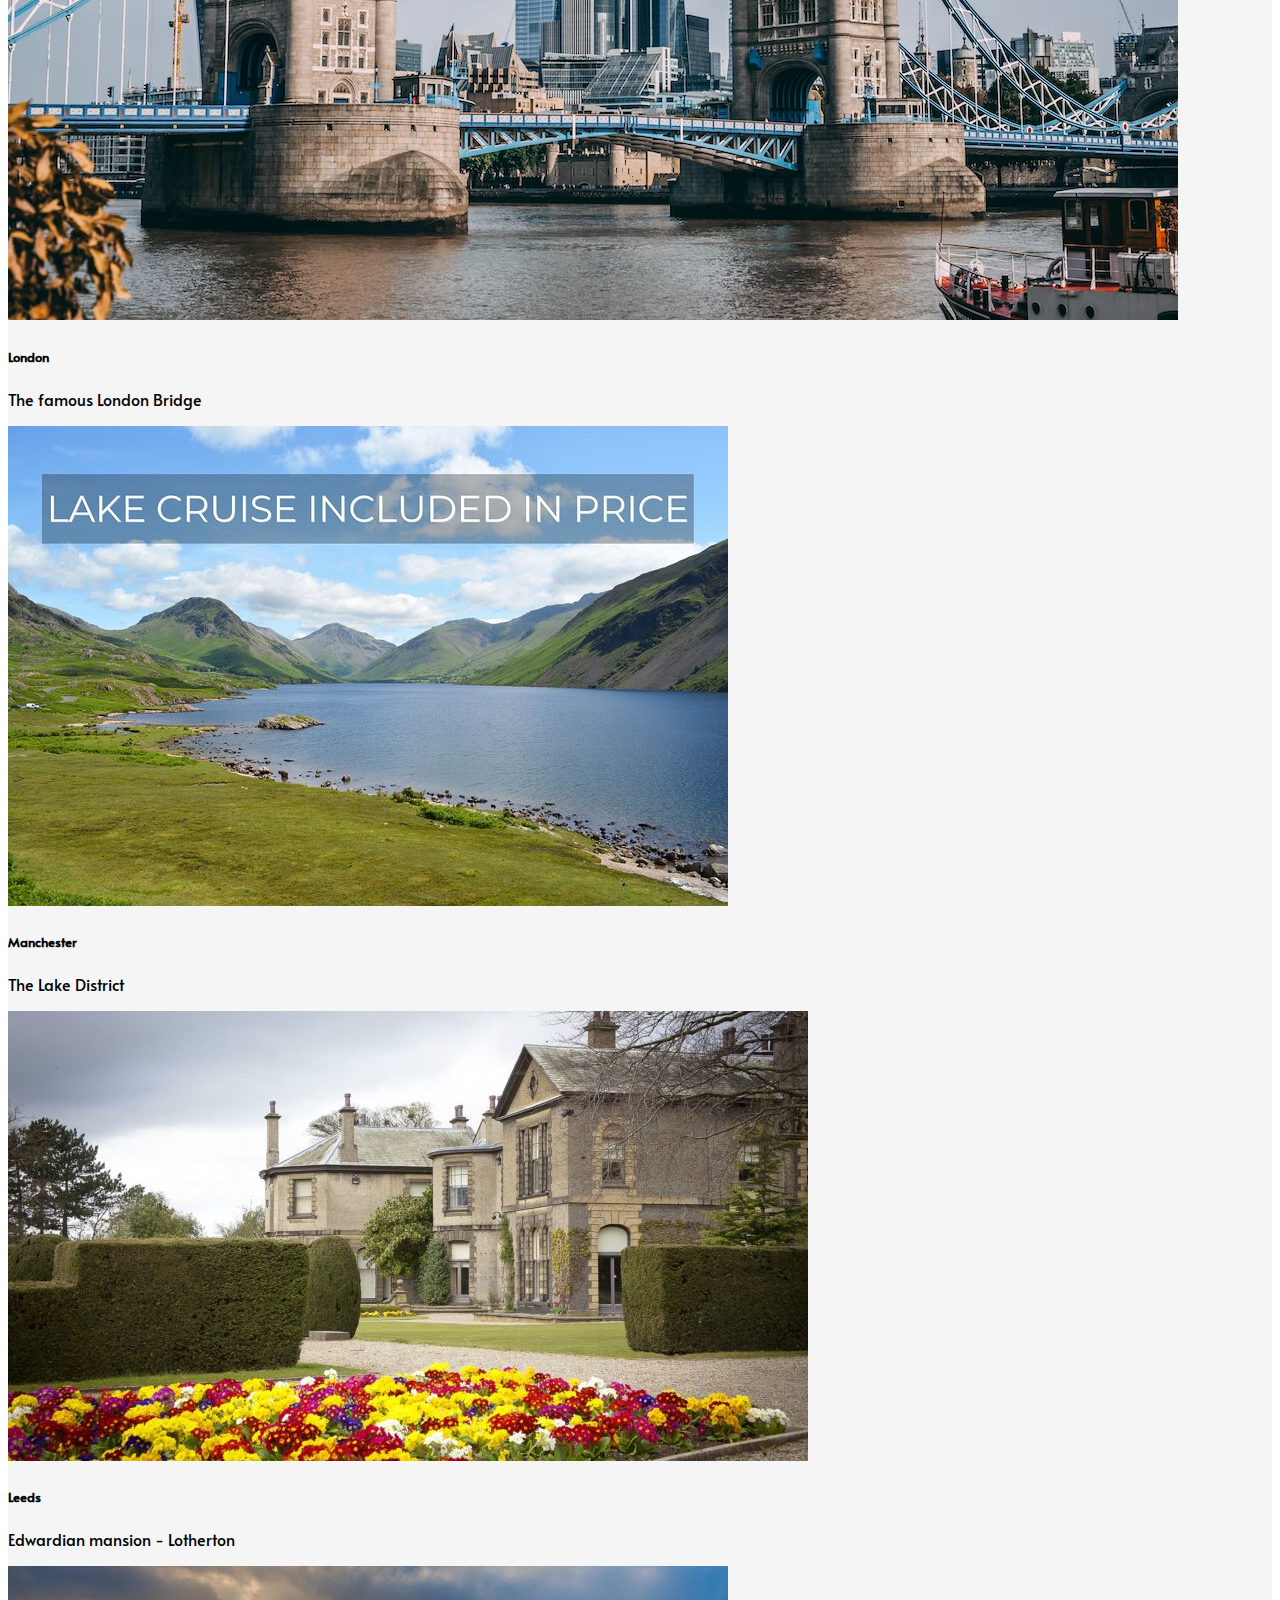
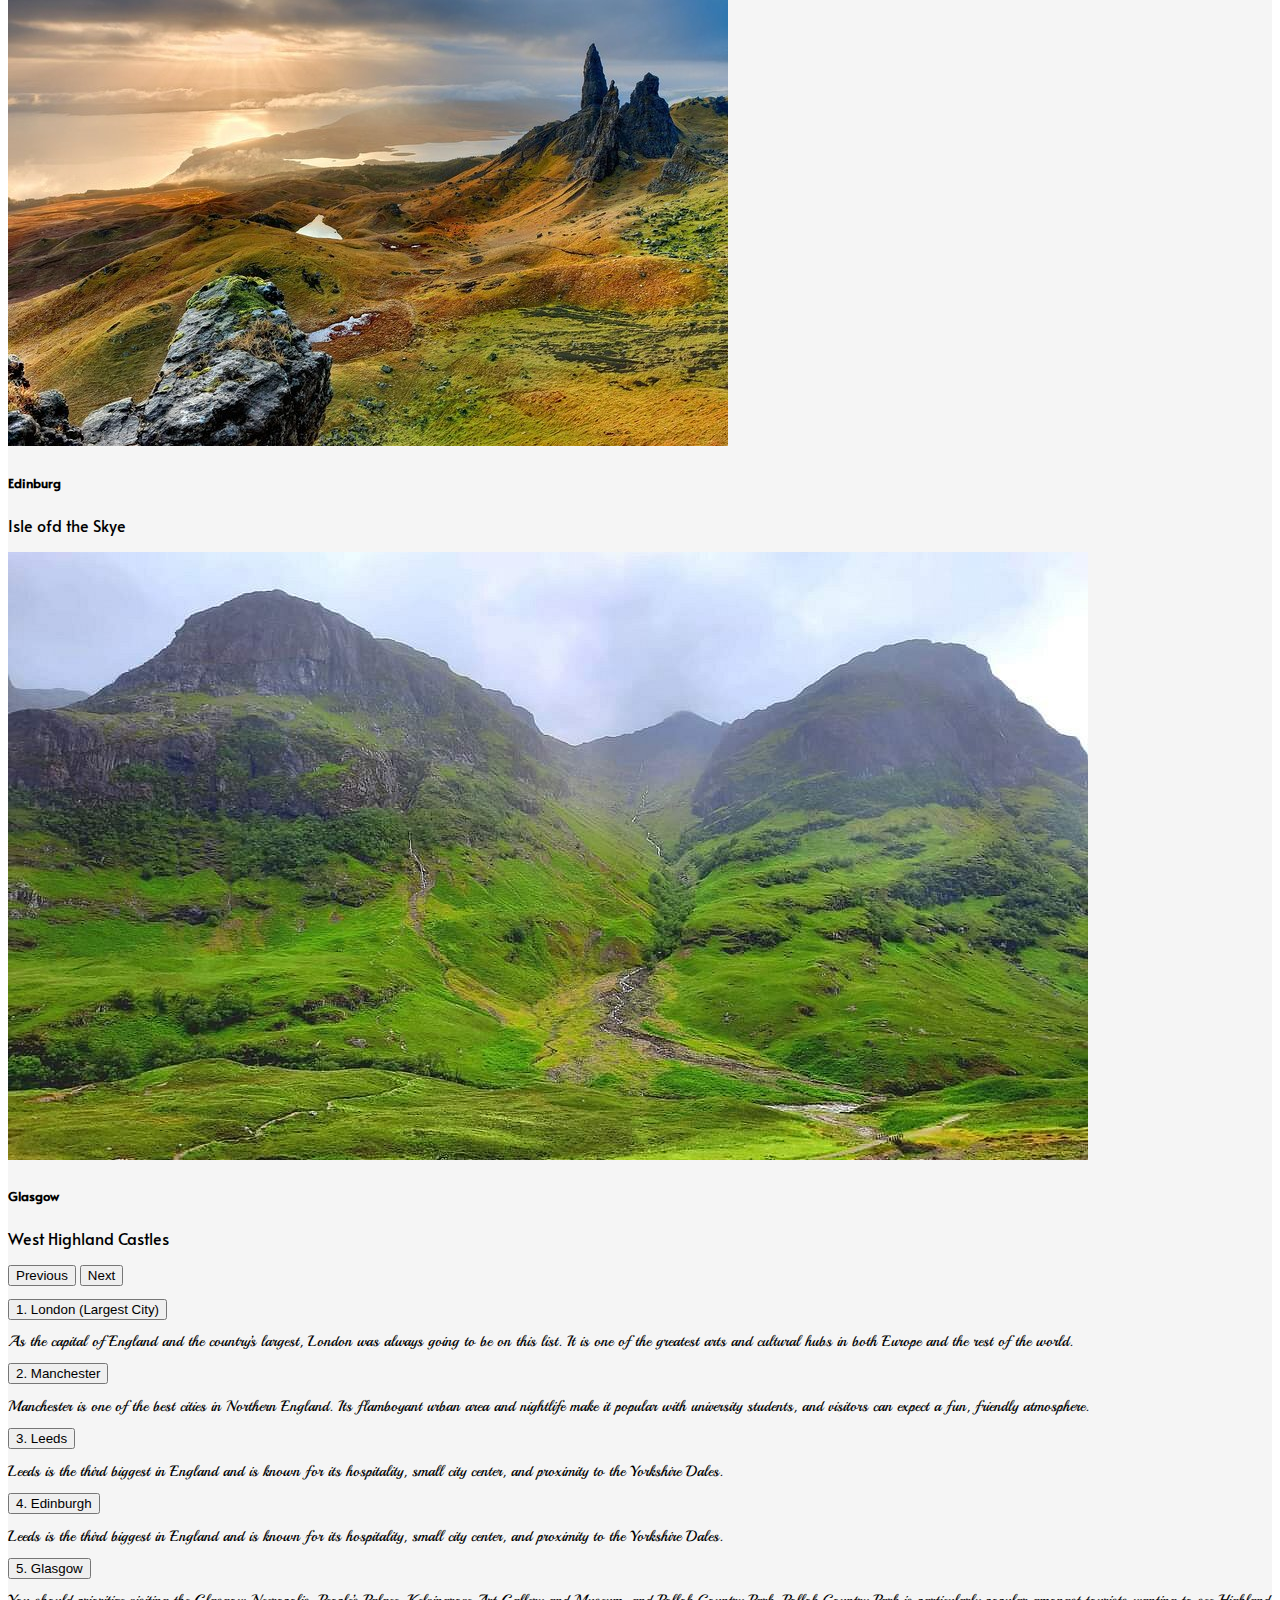
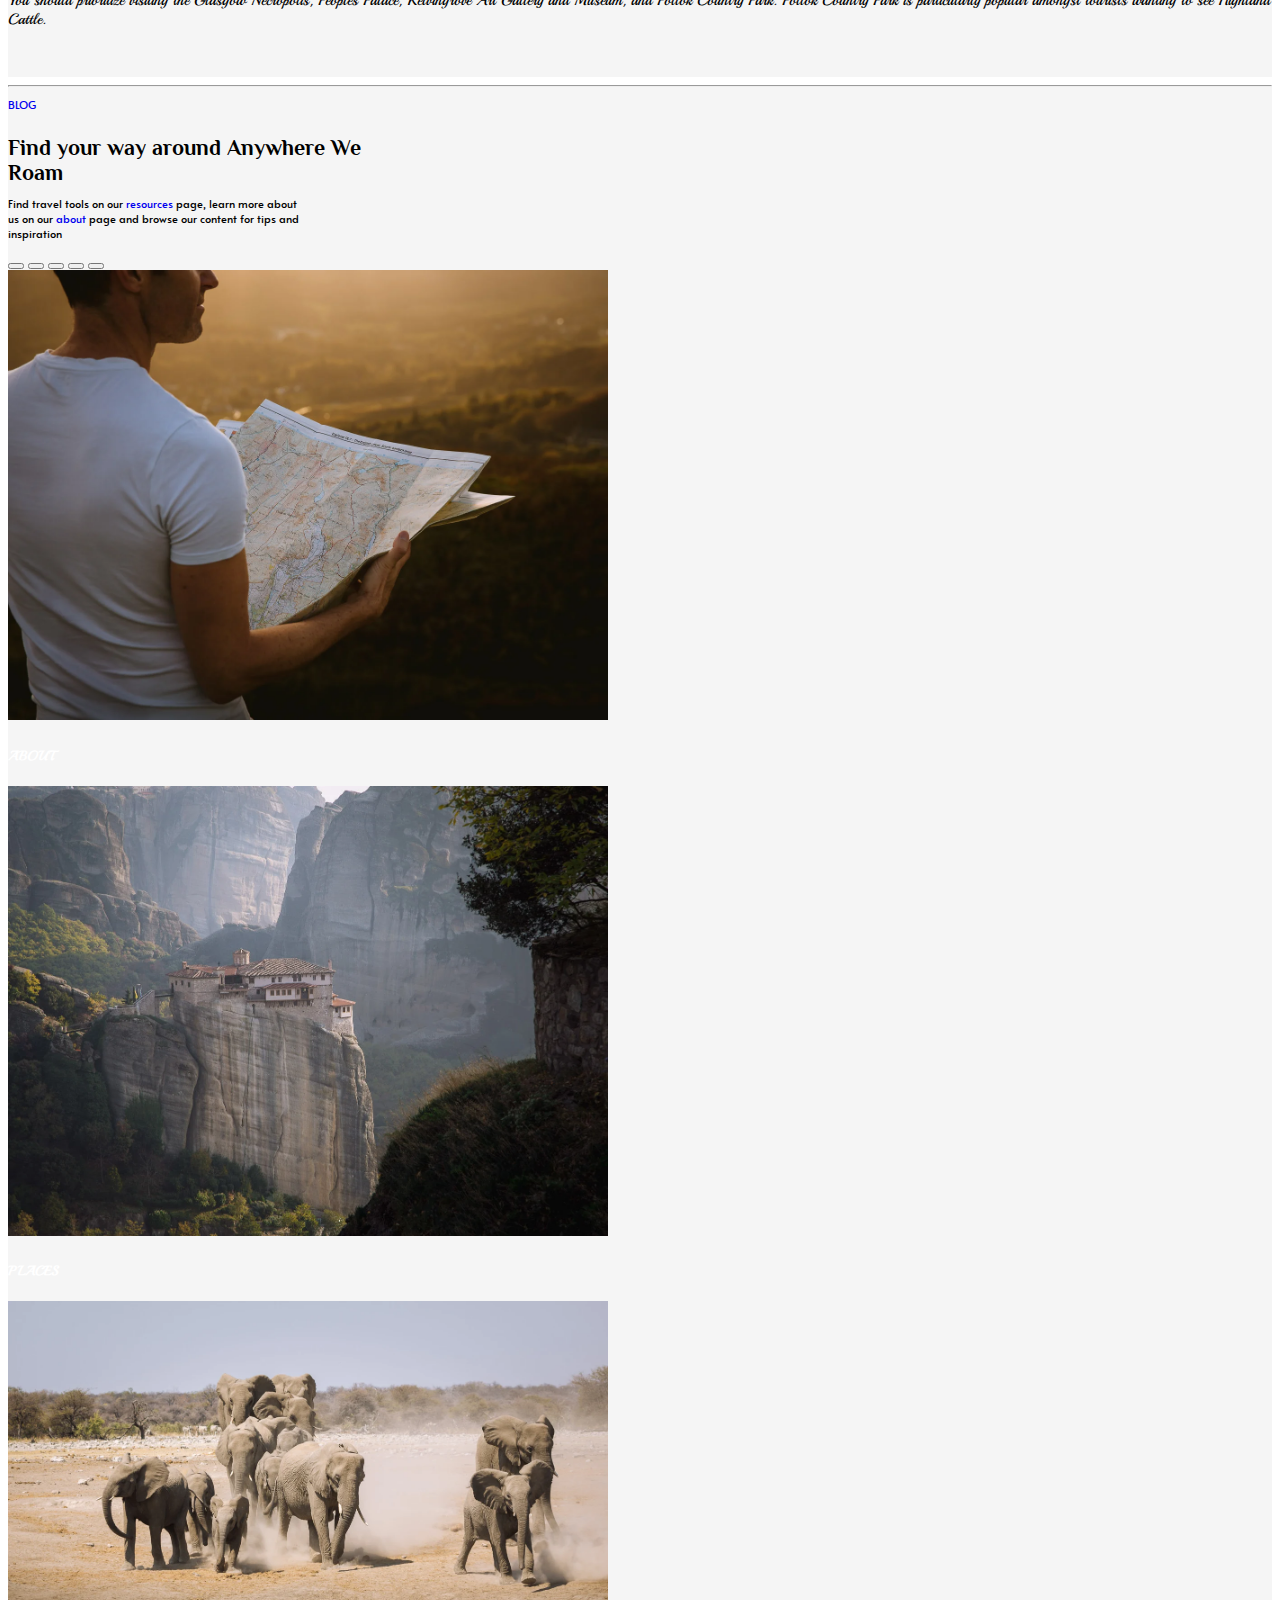
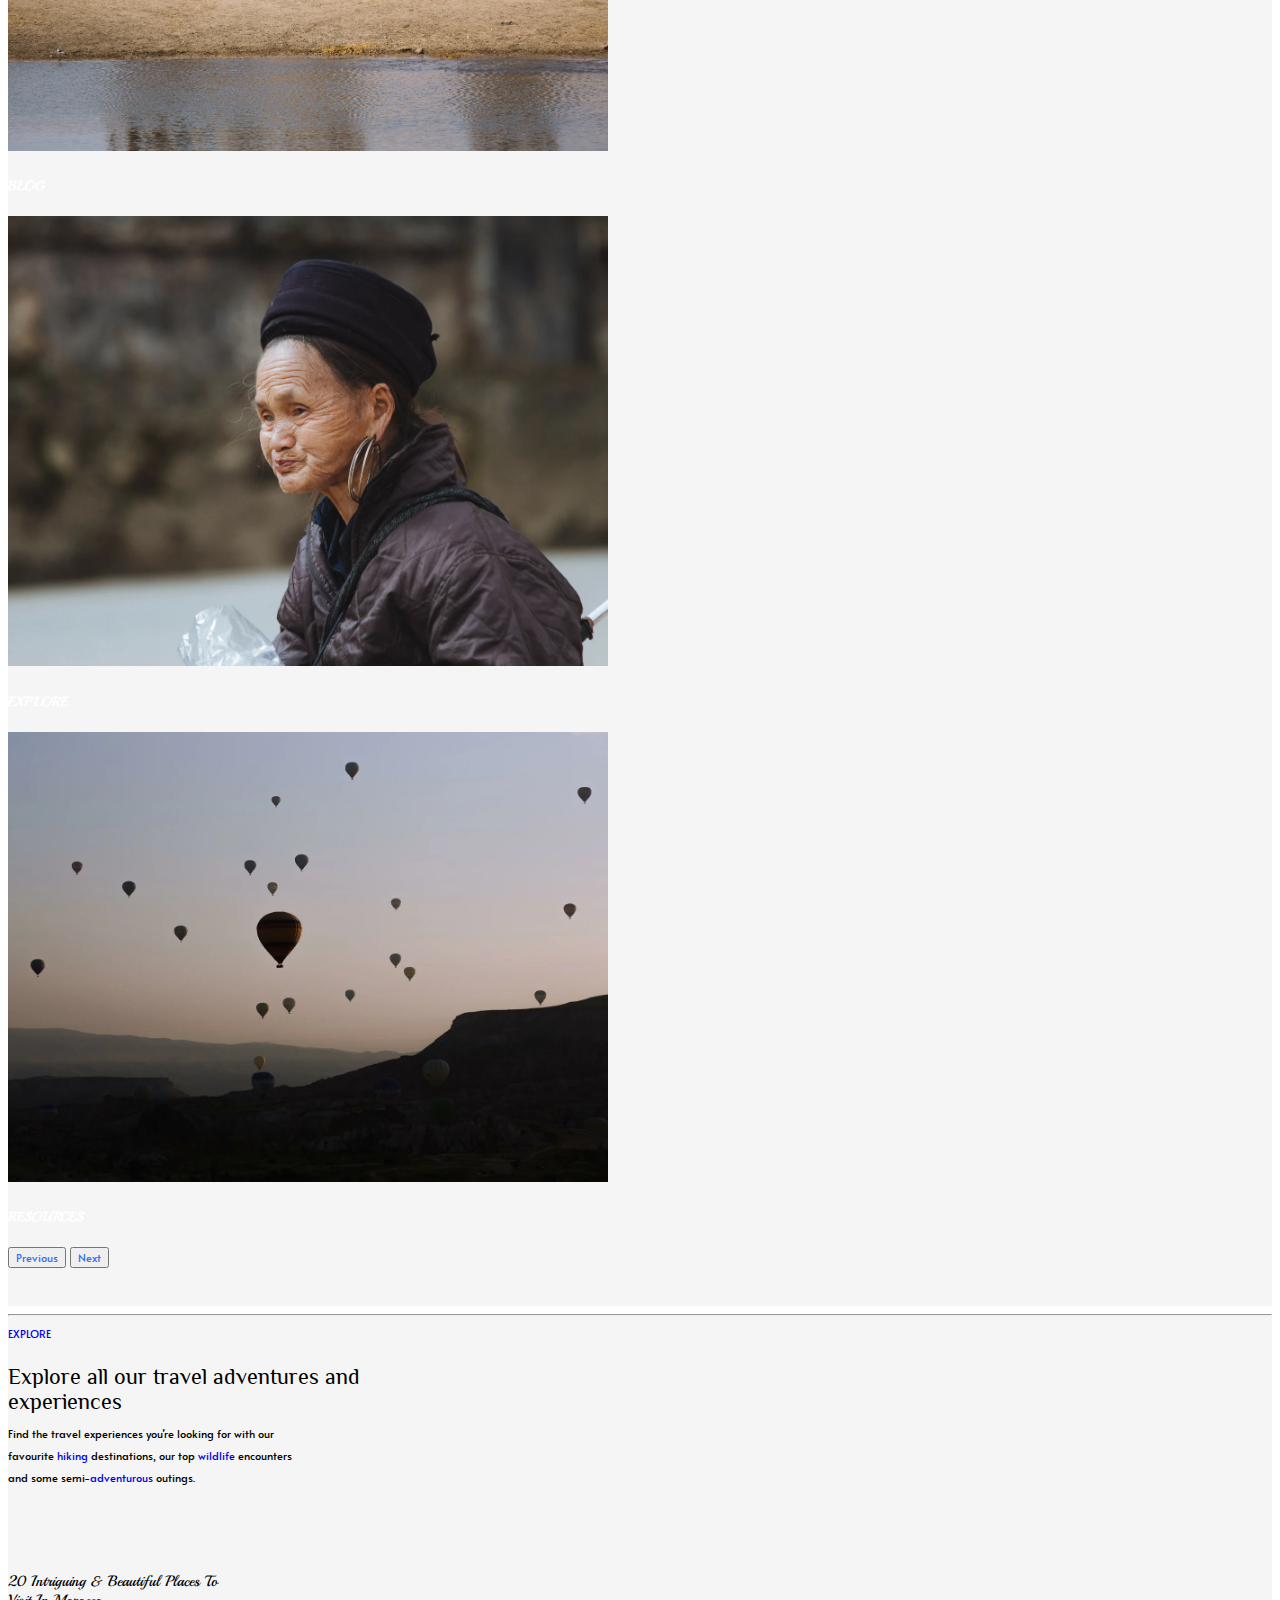
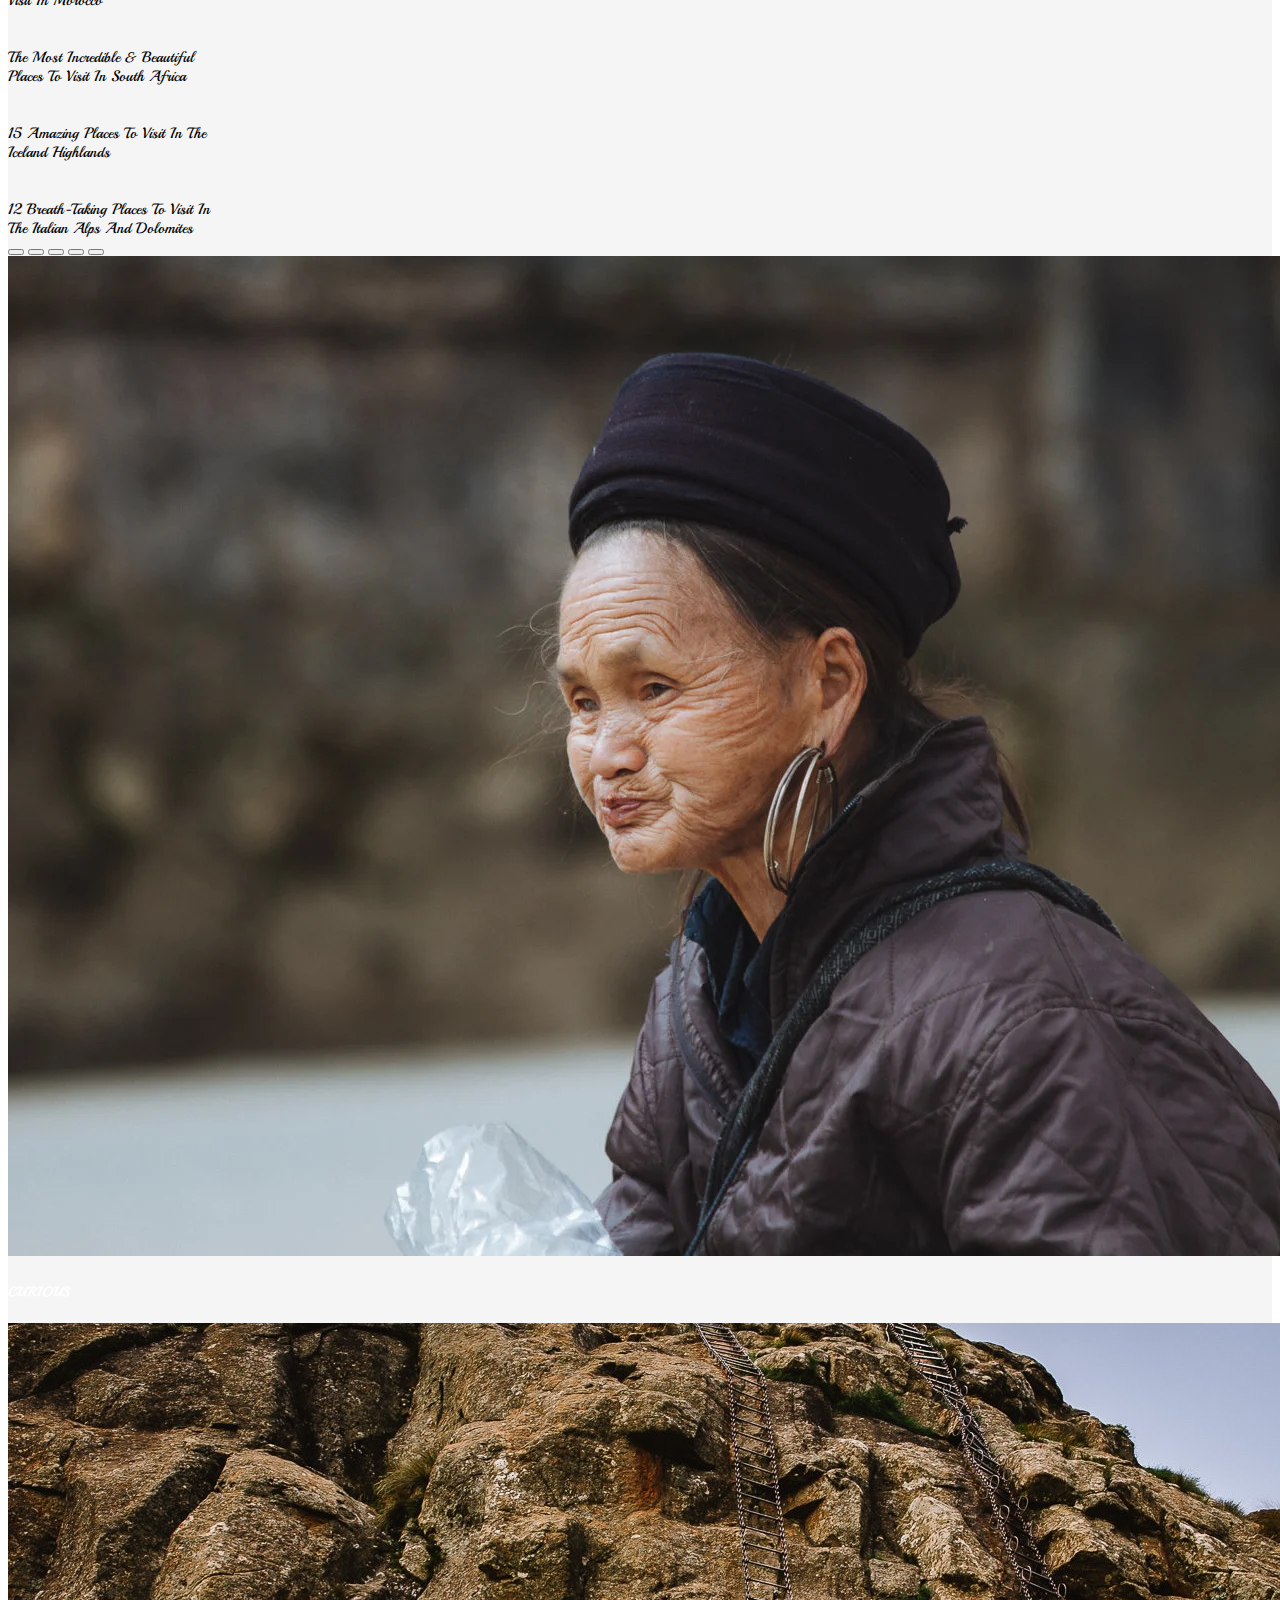
==== commit e31f81a3: "done fully ." ====
--- a/index.html
+++ b/index.html
@@ -35,12 +35,14 @@
   <body>
     <!-- TRANSPAENT img -->
     <header>
-      <div class="row text-center">
-        <div class="col-md-12 text-center">
-          <p>the persuit of adventure</p>
-          <h1>ANYWHERE WE ROAM</h1>
-        </div>
-      </div>
+      <di class="container-fluid">
+        <div class="row text-center">
+          <div class="col-md-12 text-center">
+            <p>the persuit of adventure</p>
+            <h1>ANYWHERE WE ROAM</h1>
+          </div>
+        </div>
+      </di >
     </header>
 
     <!-- NAVBAR - WHOLE -->
@@ -67,19 +69,19 @@
           <div class="mx-auto"></div>
           <ul class="navbar-nav main-ul-nav">
             <li class="nav-item">
-              <a href="explore.html" class="nav-link text-dark fw-5">EXPLORE</a>
+              <a href="https://anywhereweroam.com/explore/" class="nav-link text-dark fw-5">EXPLORE</a>
             </li>
             <li class="nav-item">
-              <a href="places.html" class="nav-link text-dark fw-5">PLACES</a>
+              <a href="https://anywhereweroam.com/places/" class="nav-link text-dark fw-5">PLACES</a>
             </li>
             <li class="nav-item">
-              <a href="blog.html" class="nav-link text-dark fw-5">BLOG</a>
+              <a href="https://anywhereweroam.com/blog/" class="nav-link text-dark fw-5">BLOG</a>
             </li>
             <li class="nav-item">
-              <a href="about.html" class="nav-link text-dark fw-5">ABOUT</a>
+              <a href="https://anywhereweroam.com/about/" class="nav-link text-dark fw-5">ABOUT</a>
             </li>
             <li class="nav-item">
-              <a href="resources.html" class="nav-link text-dark fw-5">RESOURCES</a>
+              <a href="https://anywhereweroam.com/book/" class="nav-link text-dark fw-5">RESOURCES</a>
             </li>
           </ul>
           <ul class="navbar-nav second-ul-nav">
@@ -230,15 +232,17 @@
       <div class="container">
         <div class="row text-center">
           <div class="col-md-4 mb-4">
+            <a href="https://anywhereweroam.com/things-to-do-in-marrakech/" target="_blank">
             <div
               class="card-div card text-bg-dark rounded-4 m-4"
               style="box-shadow: 5px 5px 20px black"
             >
-              <img
-                src="images/1st card.webp"
-                class="rounded-4"
-                alt="No image"
-              />
+                <img
+                  src="images/1st card.webp"
+                  class="rounded-4"
+                  alt="No image"
+                />
+              
               <div class="card-overlay-div card-img-overlay">
                 <p class="card-text">
                   The Most Captivating & Interesting <br />
@@ -246,8 +250,10 @@
                 </p>
               </div>
             </div>
+          </a>
           </div>
           <div class="col-md-4 mb-4 text-center">
+            <a href="https://anywhereweroam.com/things-to-do-in-lisbon/" target="_blank">
             <div
               class="card-div card text-bg-dark rounded-4 m-4"
               style="box-shadow: 5px 5px 20px black"
@@ -259,8 +265,10 @@
                 </p>
               </div>
             </div>
+          </a>
           </div>
           <div class="col-md-4 mb-4 text-center">
+            <a href="https://anywhereweroam.com/things-to-do-in-istanbul/" target="_blank"  >
             <div
               class="card-div card text-bg-dark rounded-4 m-4"
               style="box-shadow: 5px 5px 20px black"
@@ -272,6 +280,7 @@
                 </p>
               </div>
             </div>
+          </a>
           </div>
           <hr />
           <br />
@@ -283,7 +292,7 @@
       <div class="row mt-2">
         <div class="col-md-3"></div>
         <div class="accord col-md-6 text-center">
-          <a href="places.html">PLACES</a> <br />
+          <a href="https://anywhereweroam.com/places/britain/">BRITAIN</a> <br />
           <h4>
             Plan a mini-adventure with our <br />
             guides to the best of the UK
@@ -587,15 +596,15 @@
         <div class="row">
           <hr />
           <div class="blog-div col-md-12 text-center">
-            <span><a href="blog.html">BLOG<a ></span>
+            <span><a href="https://anywhereweroam.com/blog/">BLOG<a ></span>
             <h3>
               Find your way around Anywhere We <br />
               Roam
             </h3>
             <p>
-              Find travel tools on our <span><a href="resources.html">resources<a ></span> page, learn more
+              Find travel tools on our <span><a href="https://anywhereweroam.com/book/">resources<a ></span> page, learn more
               about <br />
-              us on our <span><a href="about.html">about</a></span> page and browse our content for tips
+              us on our <span><a href="https://anywhereweroam.com/about/">about</a></span> page and browse our content for tips
               and <br />
               inspiration
             </p>
@@ -650,7 +659,7 @@
                         alt="No image"
                       />
                       <div class="carousel-caption big-car-div">
-                        <h5>ABOUT</h5>
+                        <a href="https://anywhereweroam.com/about/"><h5>ABOUT</h5><a >
                       </div>
                     </div>
 
@@ -661,7 +670,7 @@
                         alt="No image"
                       />
                       <div class="carousel-caption big-car-div">
-                        <h5>PLACES</h5>
+                        <a href="https://anywhereweroam.com/places/"><h5>PLACES</h5></a>
                       </div>
                     </div>
 
@@ -672,7 +681,7 @@
                         alt="No image"
                       />
                       <div class="carousel-caption big-car-div">
-                        <h5>BLOG</h5>
+                        <a href="https://anywhereweroam.com/blog/"><h5>BLOG</h5></a>
                       </div>
                     </div>
 
@@ -683,7 +692,7 @@
                         alt="No image"
                       />
                       <div class="carousel-caption big-car-div">
-                        <h5>EXPLORE</h5>
+                        <a href="https://anywhereweroam.com/explore/"><h5>EXPLORE</h5></a>
                       </div>
                     </div>
 
@@ -694,7 +703,7 @@
                         alt="No image"
                       />
                       <div class="carousel-caption big-car-div">
-                        <h5>RESOURCES</h5>
+                        <a href="https://anywhereweroam.com/book/"><h5>RESOURCES</h5></a>
                       </div>
                     </div>
                   </div>
@@ -737,7 +746,7 @@
         <div class="row">
           <hr />
           <div class="about-last col-md-12 text-center">
-            <span><a href="explore.html">EXPLORE</a></span>
+            <span><a href="https://anywhereweroam.com/explore/">EXPLORE</a></span>
             <br />
             <h3>
               Explore all our travel adventures and <br />
@@ -746,9 +755,9 @@
             <br />
             <p>
               Find the travel experiences you’re looking for with our <br />
-              favourite<span><a href="hiking.html"> hiking</a></span> destinations, our top
-              <span><a href="wildlife.html">wildlife</a></span> encounters <br />
-              and some semi-<span><a href="adventurous.html">adventurous</a></span>
+              favourite<span><a href="https://anywhereweroam.com/explore/hiking/"> hiking</a></span> destinations, our top
+              <span><a href="https://anywhereweroam.com/namibia-wildlife-conservation/">wildlife</a></span> encounters <br />
+              and some semi-<span><a href="https://anywhereweroam.com/explore/adventurous/">adventurous</a></span>
               outings.
             </p>
           </div>
@@ -823,7 +832,7 @@
                     alt=""
                   />
                   <div class="carousel-caption">
-                    <h5>CURIOUS</h5>
+                    <a href="https://anywhereweroam.com/explore/curious/"><h5>CURIOUS</h5></a>
                   </div>
                 </div>
 
@@ -834,7 +843,7 @@
                     alt=""
                   />
                   <div class="carousel-caption">
-                    <h5>ADVENTURES</h5>
+                    <a href="https://anywhereweroam.com/explore/adventurous/"><h5>ADVENTURES</h5></a>
                   </div>
                 </div>
 
@@ -845,7 +854,7 @@
                     alt=""
                   />
                   <div class="carousel-caption">
-                    <h5>WILDLIFE</h5>
+                    <a href="https://anywhereweroam.com/explore/wildlife-encounters/"><h5>WILDLIFE</h5></a>
                   </div>
                 </div>
 
@@ -856,7 +865,7 @@
                     alt=""
                   />
                   <div class="carousel-caption">
-                    <h5>SCENERY</h5>
+                    <a href="https://anywhereweroam.com/explore/dramatic-scenery/"><h5>SCENERY</h5></a>
                   </div>
                 </div>
                 <div class="carousel-item last-car-division">
@@ -866,7 +875,7 @@
                     alt=""
                   />
                   <div class="carousel-caption">
-                    <h5>HIKING</h5>
+                    <a href="https://anywhereweroam.com/explore/hiking/"><h5>HIKING</h5></a>
                   </div>
                 </div>
               </div>
@@ -939,10 +948,10 @@
               <span><a href="https://www.instagram.com/Anywhere_We_Roam/">Instagram</a></span> to keep up to date with our travels or send
               us a message to say hi. <br />
               To find out a bit more about us, head over to our
-              <span><a href="about.html">about</a></span> page, otherwise, just have a click <br />
-              around. Our<span> <a href="">explore</a></span> page is a good place to start,
+              <span><a href="https://anywhereweroam.com/about/">about</a></span> page, otherwise, just have a click <br />
+              around. Our<span> <a href="https://anywhereweroam.com/explore/">explore</a></span> page is a good place to start,
               or, if you know where you’d like to go, <br />
-              check out our <span><a href="places.html">places</a></span> page.
+              check out our <span><a href="https://anywhereweroam.com/places/">places</a></span> page.
             </p>
           </div>
         </div>
@@ -953,7 +962,7 @@
         <div class="row footer-text-final text-end">
           <div class="col-md-2 text-start">
             <br /><br />
-            <img height="40px" src="images/footer-coffee.webp" alt="" />
+            <a href="https://www.buymeacoffee.com/anywhereweroam"><img height="40px" src="images/footer-coffee.webp" alt="" /></a>
           </div>
           <div class="col-md-4"></div>
           <div class="col-md-2">
@@ -986,9 +995,9 @@
           </div>
           <div class="col-md-6"></div>
           <div class="social-icons col-md-3 text-end">
-            <i class="bi bi-instagram"><a href="https://www.instagram.com/Anywhere_We_Roam/"></a></i>
-            <i class="bi bi-twitter"><a href="https://twitter.com/anywhereweroam"></a></i>
-            <i class="bi bi-facebook"><a href="https://www.facebook.com/AnywhereWeRoam/"></a></i>
+            <a href="https://www.instagram.com/Anywhere_We_Roam/"><i class="bi bi-instagram"></i></a>
+            <a href="https://twitter.com/anywhereweroam"><i class="bi bi-twitter"></i></a>
+            <a href="https://www.facebook.com/AnywhereWeRoam/"><i class="bi bi-facebook"></i></a>
           </div>
         </div>
       </div>
--- a/style.css
+++ b/style.css
@@ -2,22 +2,23 @@
   width: 100px;
   transition: 0.5s;
 }
-.nav-div-man:hover img {
+.nav-div-man img:hover  {
   transform: scale(1.1);
 }
 .nav-div-man {
-  opacity: 85%;
+  opacity: 90%;
   transition: 0.5s;
 }
 .main-ul-nav {
-  margin-right: 264px;
-  font-family: "Alata", sans-serif;
+  margin-right: 245px;
+  font-family: "Alata", sans-serif;
+  letter-spacing: 2px;
 }
 .main-ul-nav li {
-  font-size: 12px;
-  transition: 0.7s;
-  color: black;
-  margin-right: 10px;
+  font-size: 11px;
+  transition: 0.7s;
+  color: black;
+  margin-right: 5px;
   position: relative;
   font-weight: 900;
 }
@@ -32,13 +33,14 @@
   background-color: black;
   height: 2px;
   width: 0;
-  left: 8px;
+  left: 50%;
   bottom: 5px;
   transition: 0.7s;
 }
 .main-ul-nav li:hover:after {
-  width: 100%;
-  transition: ease-in-out 0.4s;
+  width: 90%;
+  left: 4px;
+  transition: ease-in-out 0.3s;
 }
 
 .second-ul-nav li i {
@@ -47,7 +49,7 @@
 .second-ul-nav li:hover i {
   transform: scale(1.2);
   color: rgb(0, 0, 0);
-  transition: 0.4s;
+  transition: 0.3s;
 }
 
 header {
@@ -142,15 +144,14 @@
   border-radius: 50px;
   background-color: rgb(92, 94, 2);
   opacity: 85%;
-  transition: all 0.4s;
   overflow: hidden;
 }
 .card-div img {
-  transition: 0.4s;
+  transition: 0.7s;
 }
 .card-div:hover img {
-  transform: scale(1.15) rotate(-3deg);
-  transition: 0.4s;
+  transform: scale(1.25) rotate(-3deg);
+  transition: 0.3s;
   box-shadow: 10px 10px 20px black;
   cursor: pointer;
 }
@@ -234,6 +235,16 @@
 }
 .big-car-div {
   font-family: "Playball", cursive;
+
+}
+.big-car-div a{
+  text-decoration: none;
+  color: white;
+  transition: 0.7s;
+}
+.big-car-div a:hover{
+  transition: 0.4s;
+  color: rgb(12, 12, 222);
 }
 #about {
   background-color: whitesmoke;
@@ -286,7 +297,16 @@
 }
 .last-car-division {
   object-fit: cover;
-  font-family: "Alata", sans-serif;
+  font-family: "Playball", cursive;
+}
+.last-car-division a{
+  text-decoration: none;
+  color: white;
+  transition: 0.7s;
+}
+.last-car-division a:hover{
+  color: rgb(44, 44, 234);
+  transition: 0.4s;
 }
 #footer {
   background-color: whitesmoke;
@@ -329,4 +349,11 @@
 }
 .social-icons i {
   margin-left: 10px;
-}
+  text-decoration: none;
+  color: black;
+  transition: 0.7s;
+}
+.social-icons a  :hover {
+  color: blue;
+  transition: 0.3s;
+}
